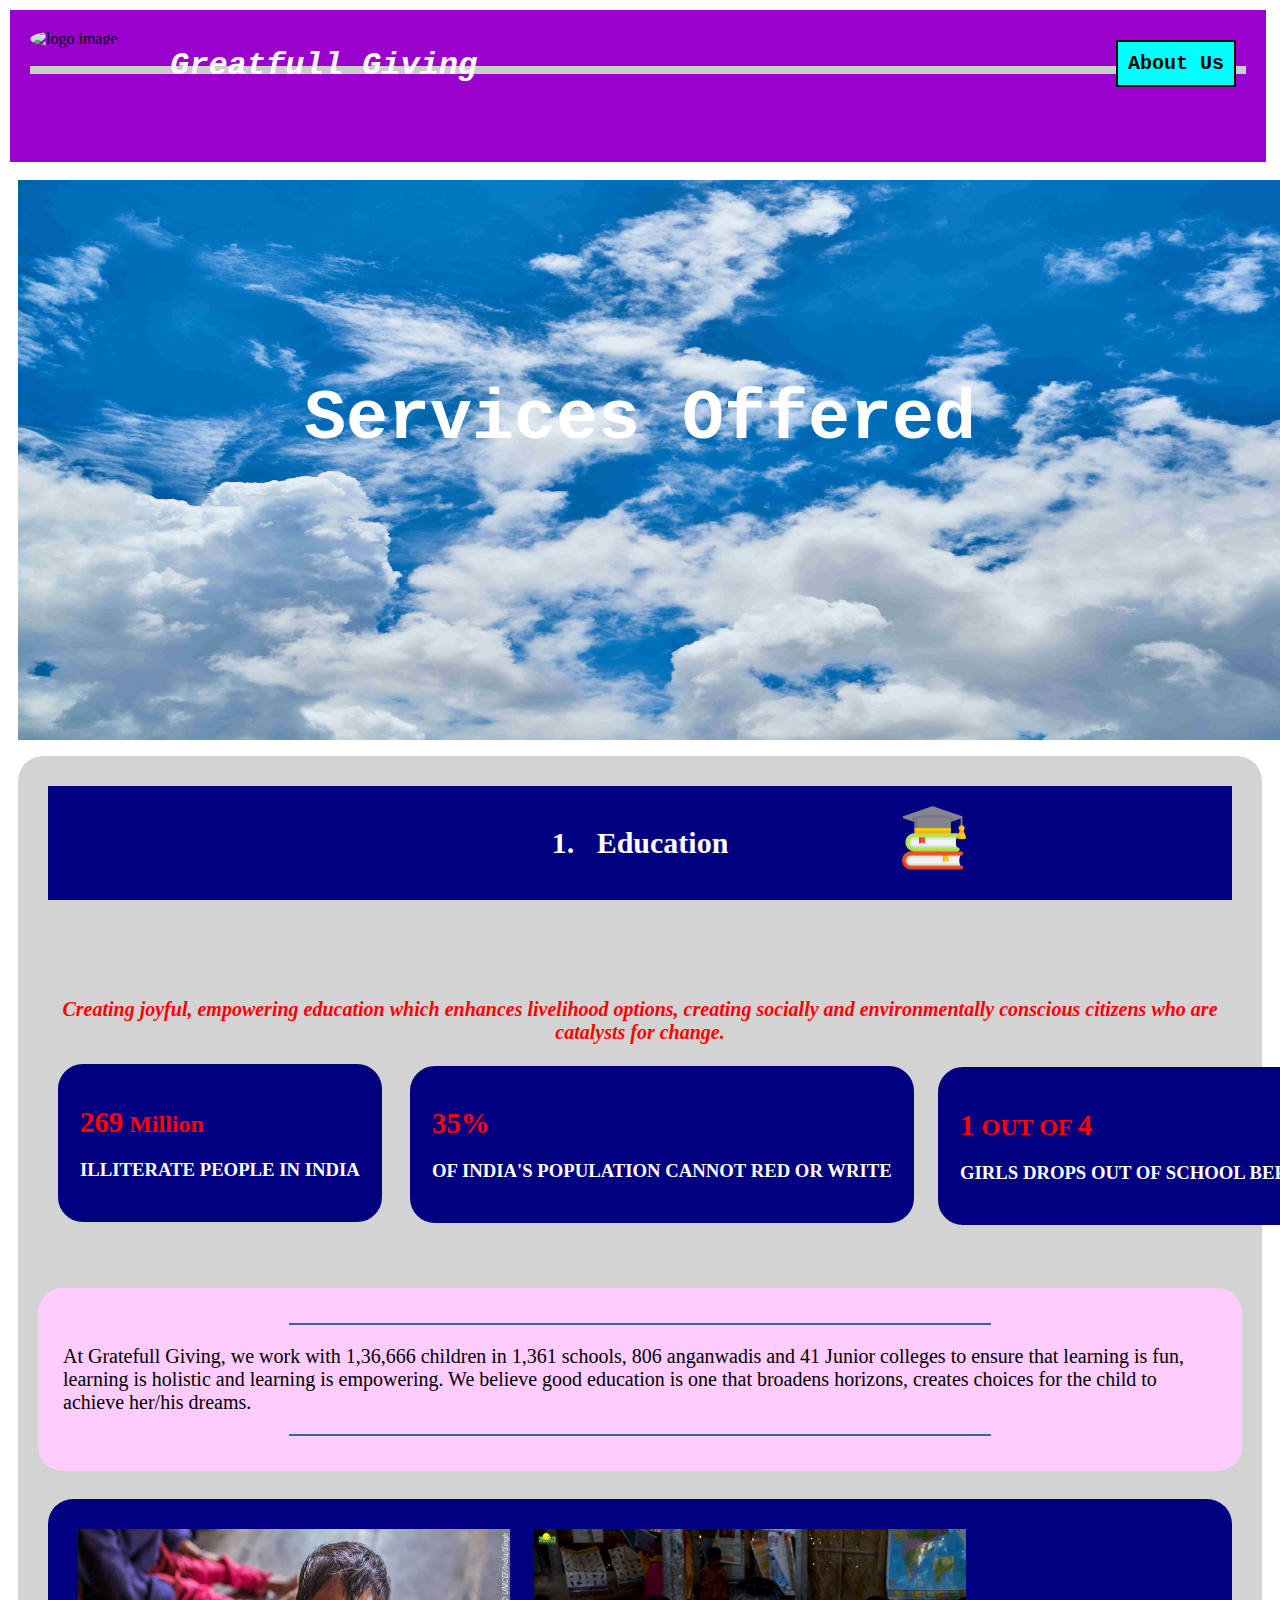
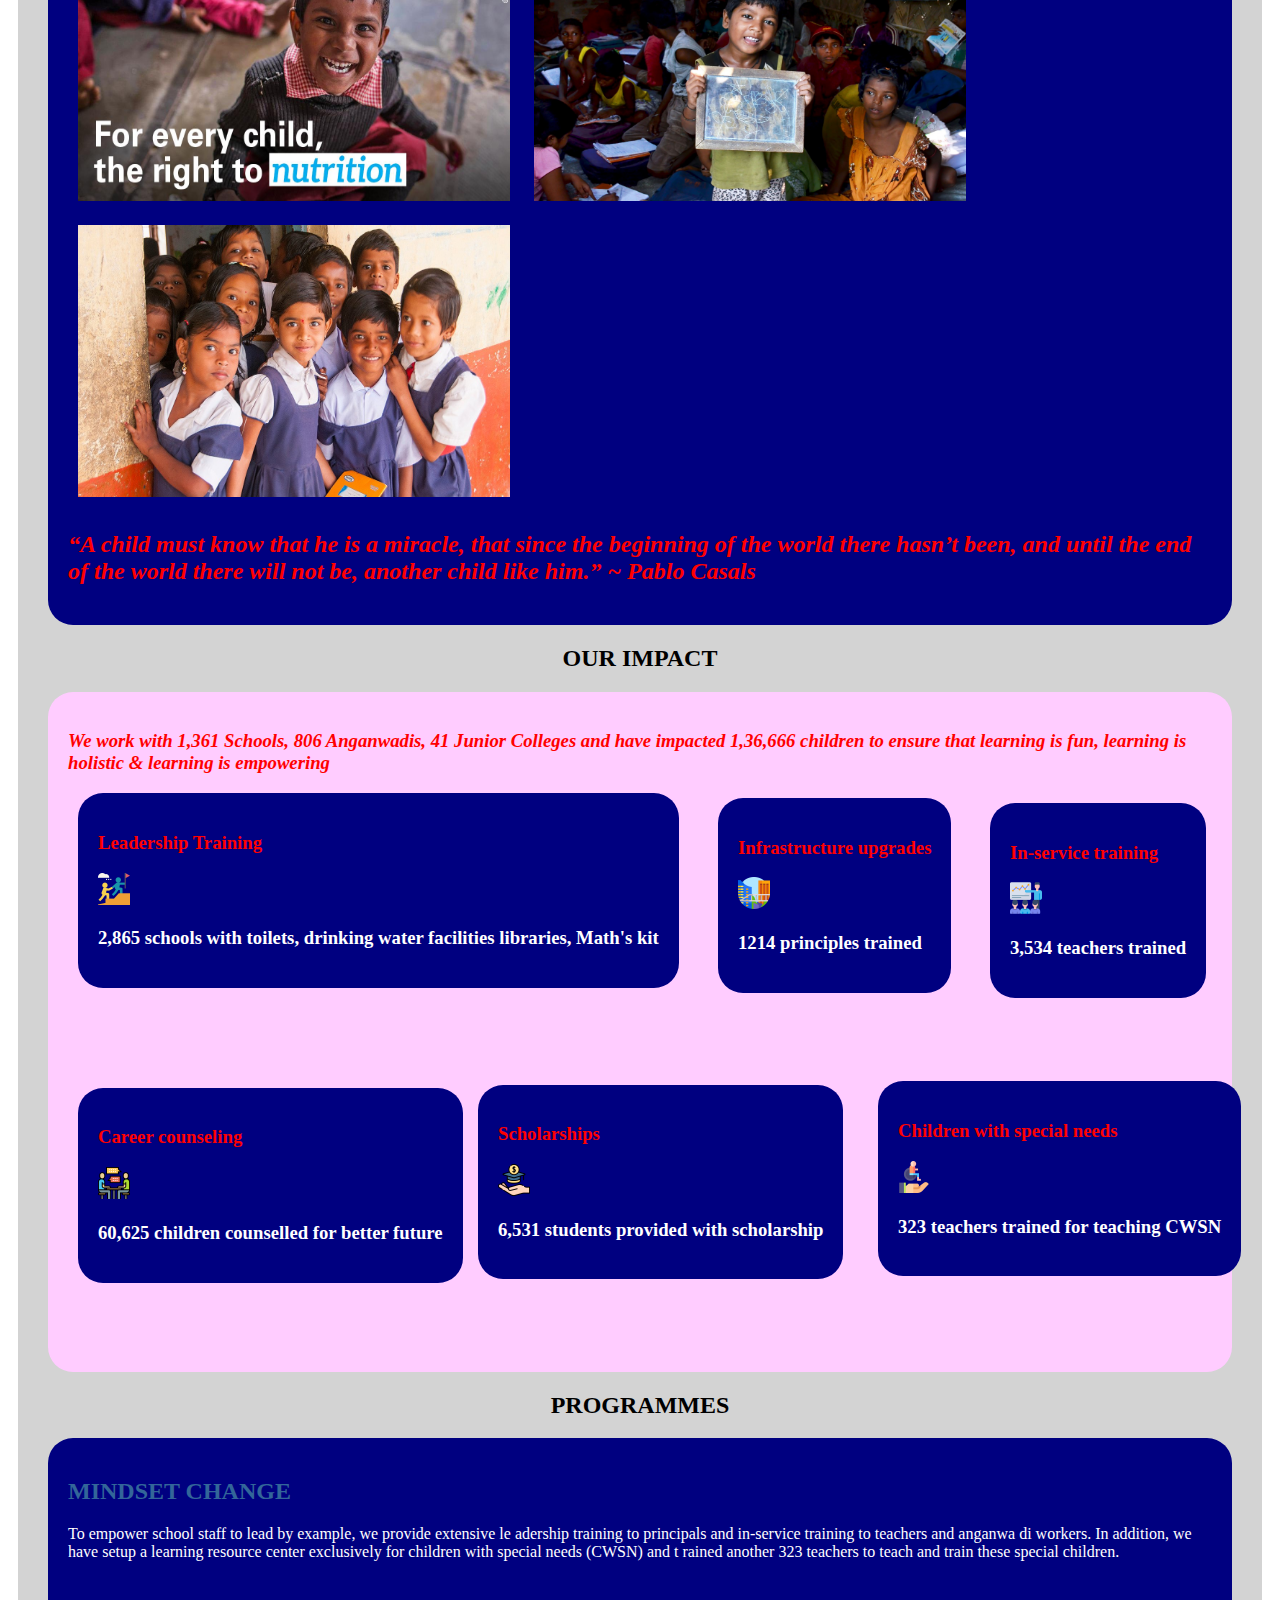
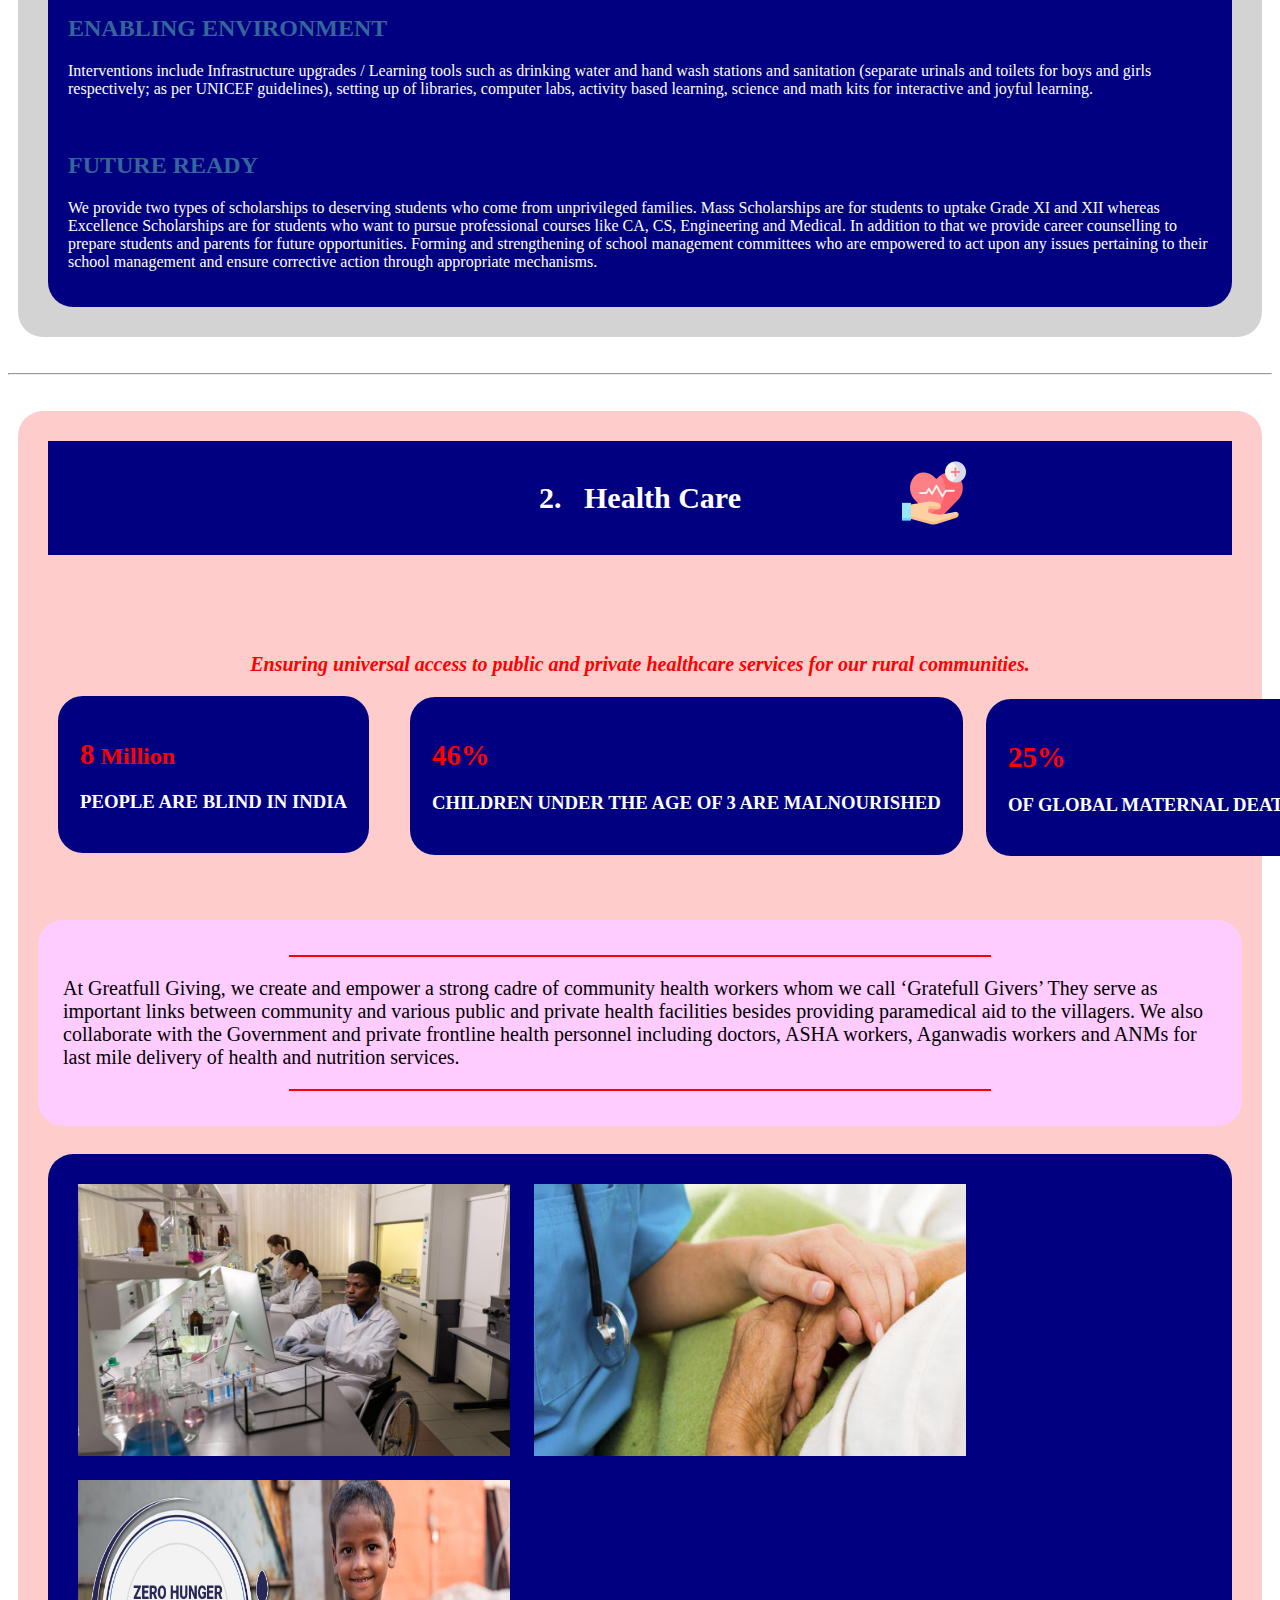
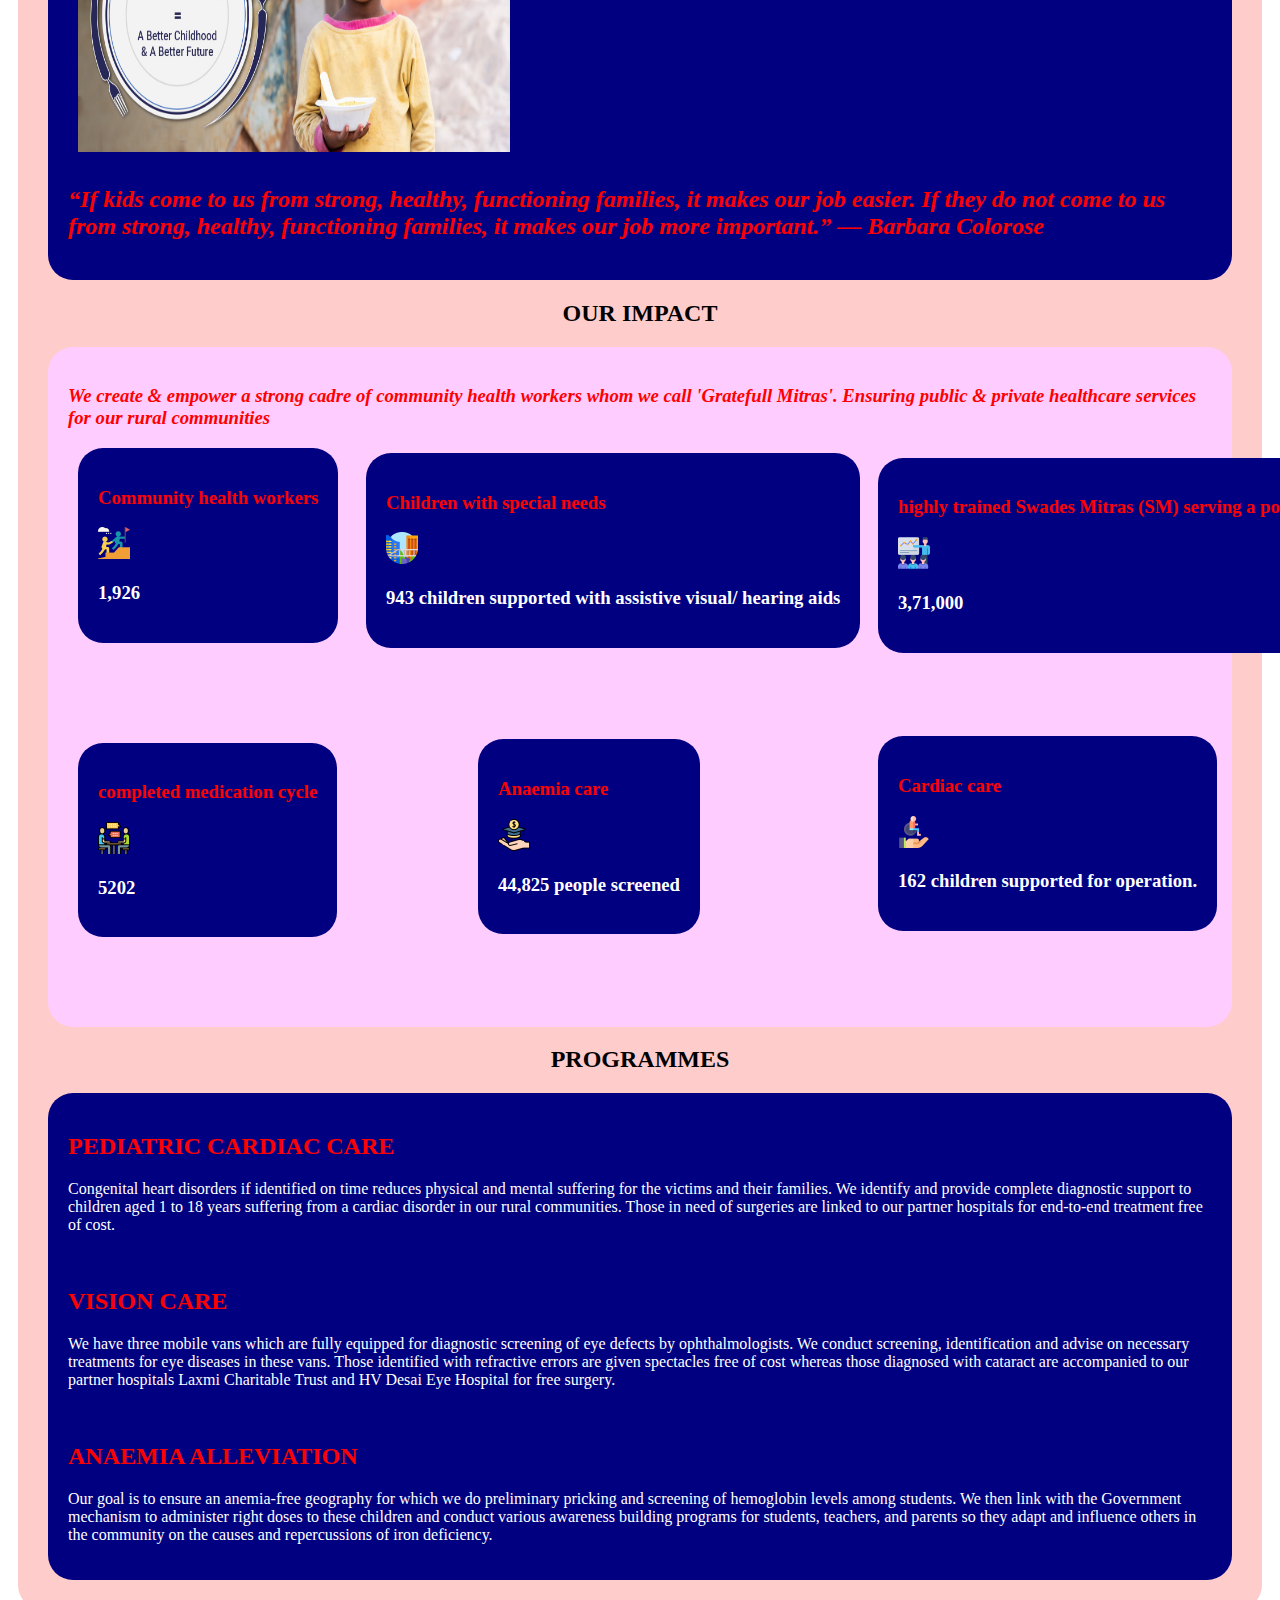
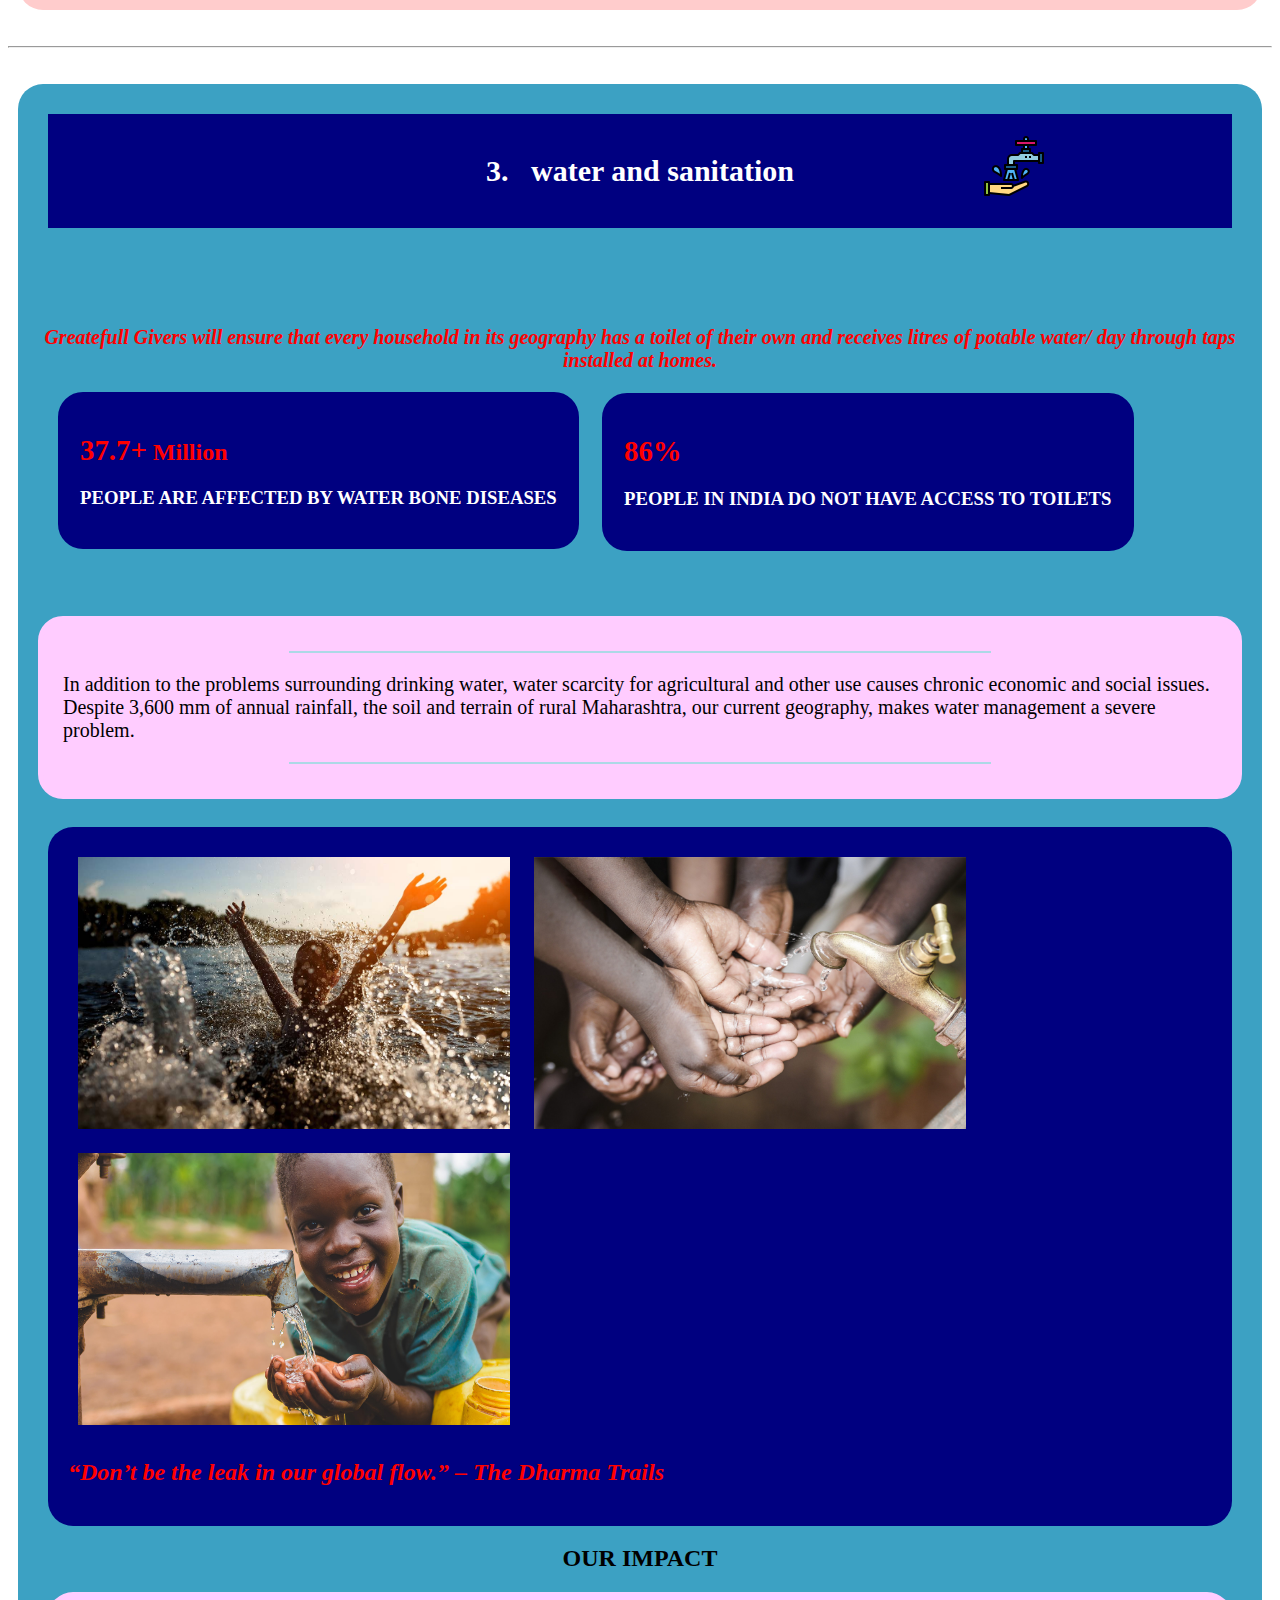
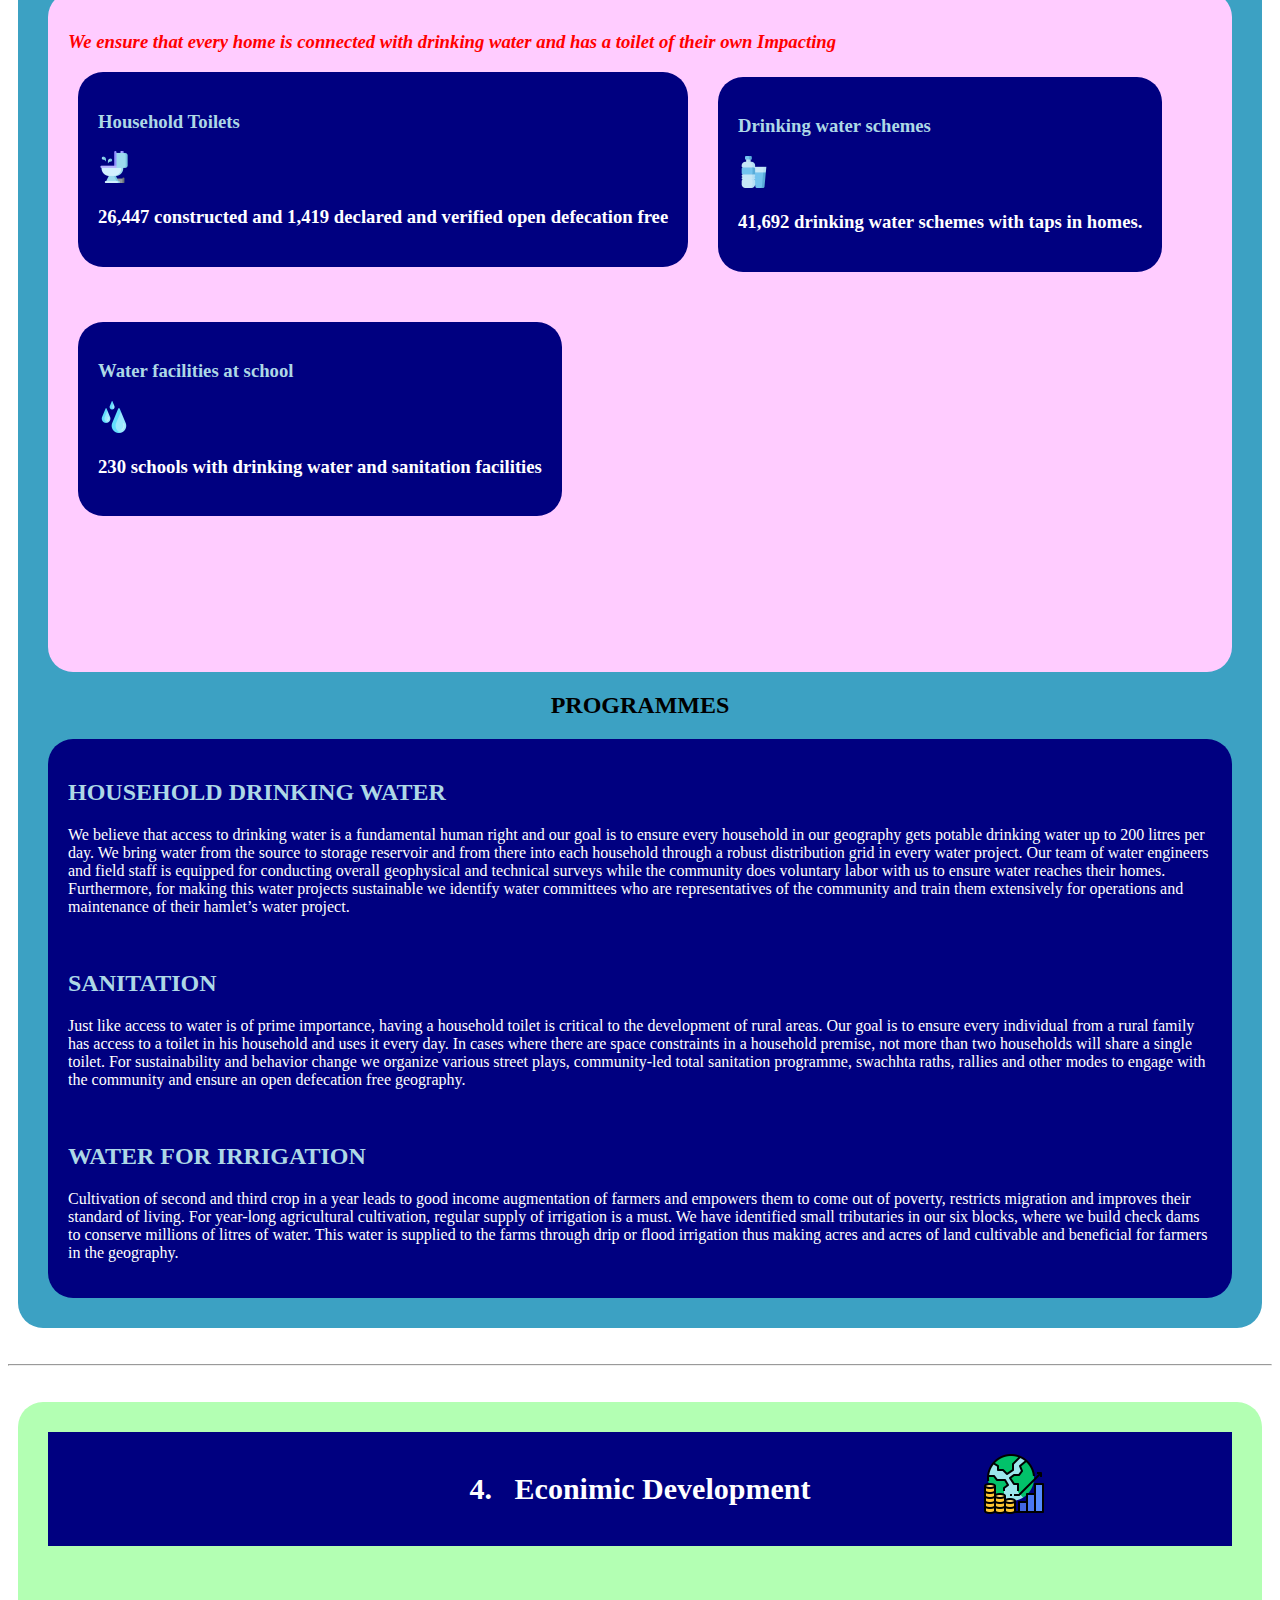
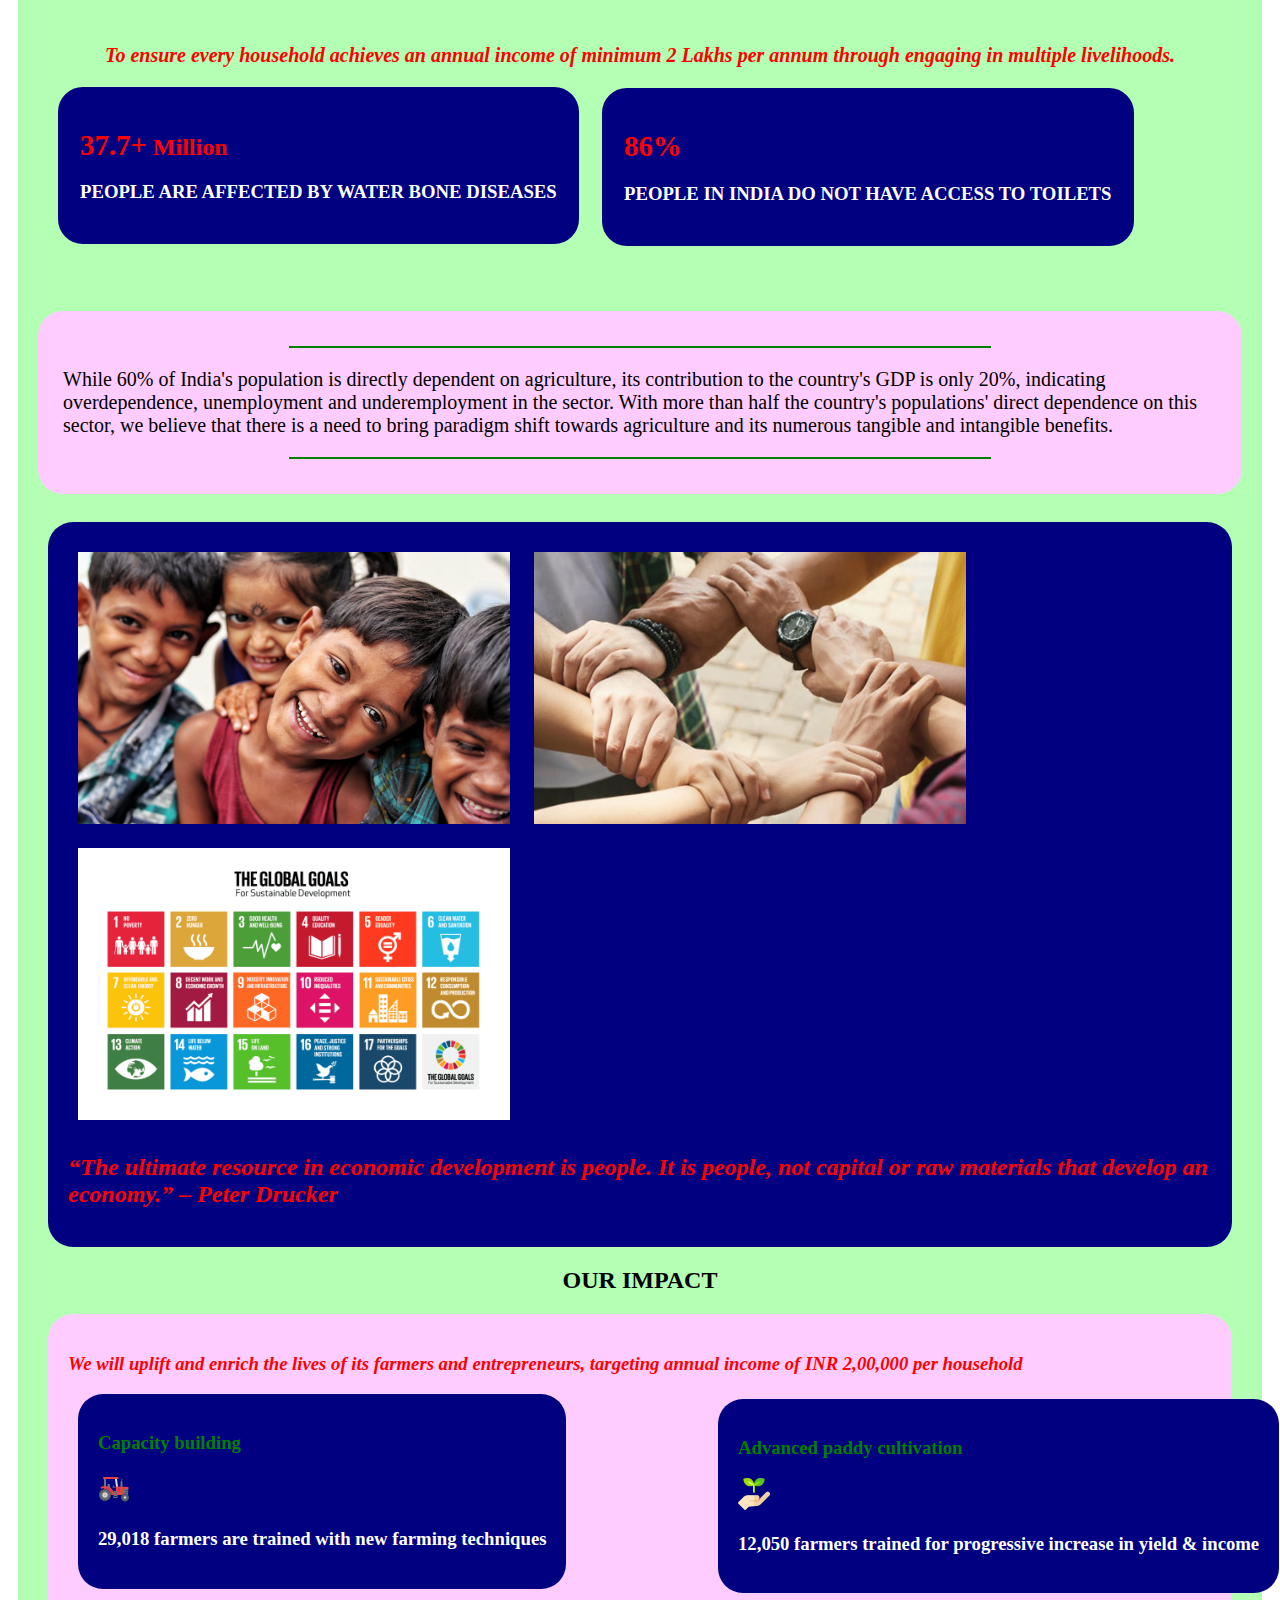
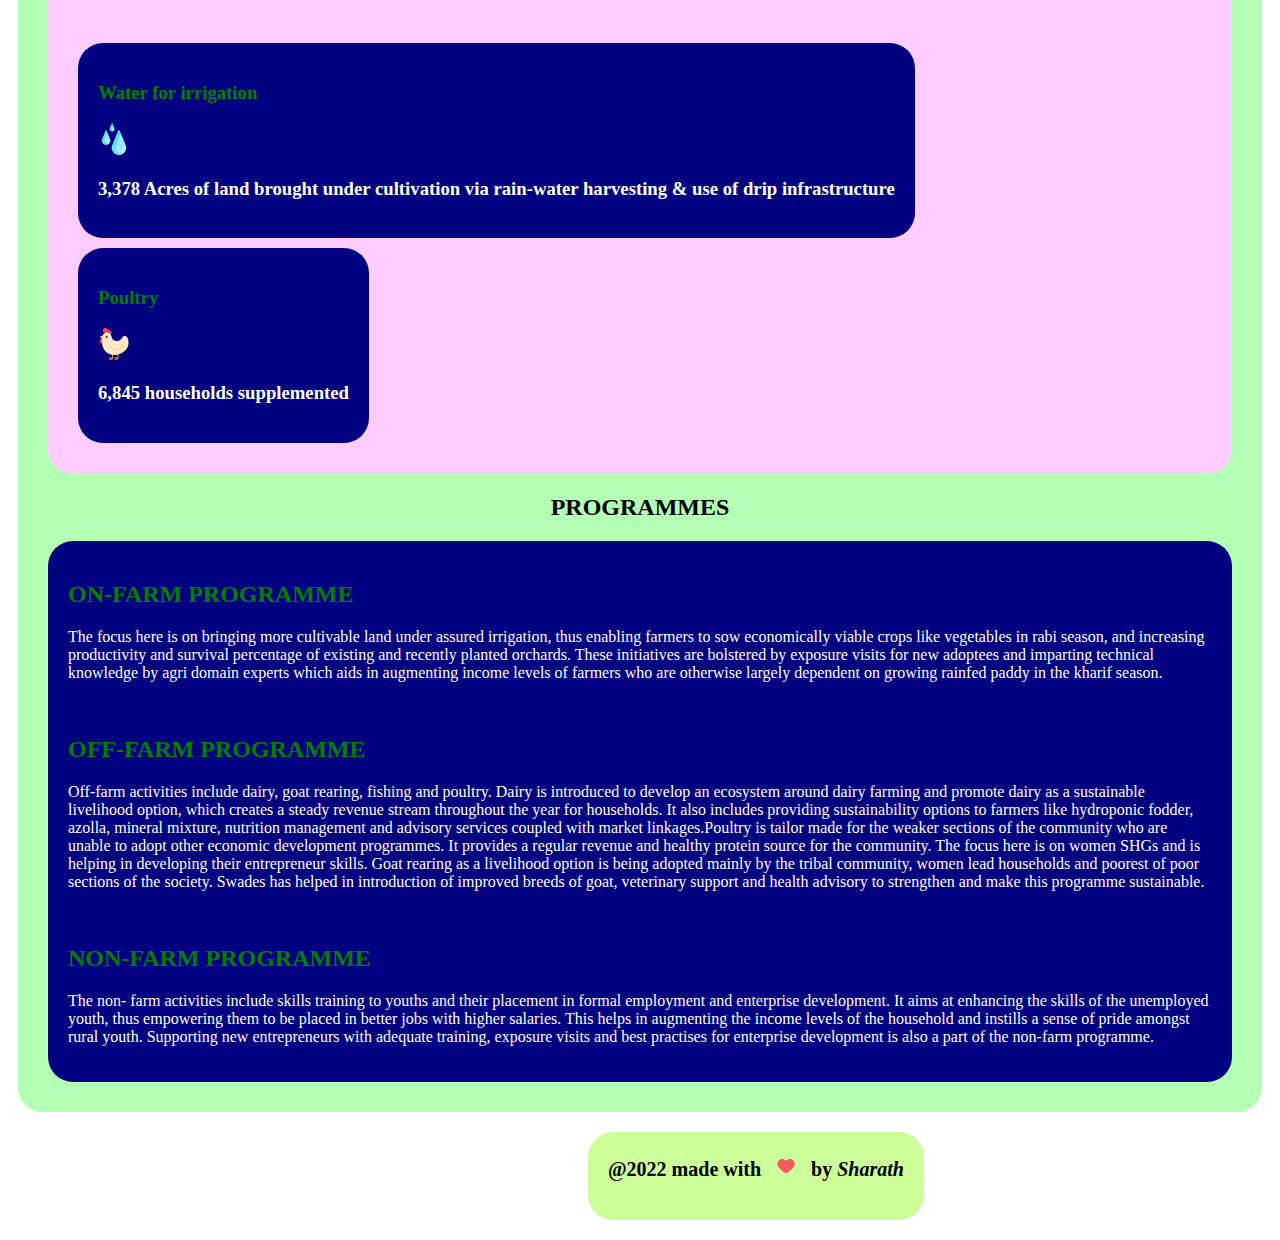
==== services.html @ ace69532 "myprojectdemo" ====
<!DOCTYPE html>
<html>
 <head>
   <title>Gratefull giving-Services</title>
   <link rel='stylesheet' href='services.css' />
   <link rel='shortcut icon' href='https://encrypted-tbn0.gstatic.com/images?q=tbn:ANd9GcSb9XbCASvfPL0F-QRNqenx13ufiMBJPvT6IA&usqp=CAU'/>
 </head>
 <bodyy>
   <header>
     <div class='serv'>
       <img class='visionimg' src='https://encrypted-tbn0.gstatic.com/images?q=tbn:ANd9GcSb9XbCASvfPL0F-QRNqenx13ufiMBJPvT6IA&usqp=CAU' alt='logo image' />
       <h1 class='gf'>Greatfull Giving</h1>
       <a href='index.html'><button class='aboutusbutn'>About Us</button></a>
       <br/><br/>
       <div class="progress-container">
         <div class="progress-bar" id="myBar"></div>
      </div>
     </div>
   </header>
   <main>
     <section>
       <br/>
       <div style='height:45rem;'>
         <center><img class='backimg'  src='backimage.jpg' alt='cloud image' /></center>
         <center><h2 class='servtext'>Services Offered</h2></center>
       </div>
       <div style='background-color:lightgrey;border-radius:25px;padding:20px;margin:10px;'>
         <center><h2 class='edu1'>1.&nbsp&nbsp&nbspEducation</h2></center>
         <img class='headimage' src='education_1.png' alt='education image' />
         <center><p class='text'><i>Creating joyful, empowering education which enhances livelihood options,
           creating socially and environmentally conscious citizens who are catalysts for change.
         </i></p></center>
         <div style='height:14rem;'>
           <div class='stat1 stat'>
             <h2 style='color:red;'><big>269<small> Million</small></big></h2>
             <h3 style='color:white'>ILLITERATE PEOPLE IN INDIA</h3>
           </div>
           <div class='stat2 stat'>
             <h2 style='color:red;'><big>35%</big></h2>
             <h3 style='color:white'>OF INDIA'S POPULATION CANNOT RED OR WRITE</h3>
           </div>
           <div class='stat3 stat'>
             <h2 style='color:red;'><big>1 <small>OUT OF </small> 4</big></h2>
             <h3 style='color:white'>GIRLS DROPS OUT OF SCHOOL BEFORE GRDADE 8</h3>
           </div>
         </div>
         <div class='eduab'>
           <hr color=#336699 width=700/>
           <p>At Gratefull Giving, we work with 1,36,666 children in 1,361 schools,
             806 anganwadis and 41 Junior colleges to ensure that learning is fun,
             learning is holistic and learning is empowering. We believe good education
             is one that broadens horizons, creates choices for the child to achieve her/his dreams.
           </p>
           <hr color=#336699 width=700/>
         </div><br/>
         <div class='imgaesf'>
           <img class='eduimg1' src='edu1.jpg' alt='children image' />
           <img class='eduimg2' src='edu2.jpg' alt='children imgae' />
           <img class='eduimg3' src='edu3.jpg' alt='children image' />
           <h2 style='color:red;'><i>“A child must know that he is a miracle, that since the beginning of the world there hasn’t been, and until the end of the
             world there will not be, another child like him.” ~ Pablo Casals</i></h2>
         </div>
         <div>
           <center><h2>OUR IMPACT</h2></center>
           <div class='ourimpact1'>
             <h3 class='ourimpacttext'>We work with 1,361 Schools, 806 Anganwadis, 41 Junior Colleges and have impacted 1,36,666 children to ensure that
              learning is fun, learning is holistic & learning is empowering</h3>
             <div class='leadership1 leadership'>
               <h3 style='color:red;'>Leadership Training</h3>
               <img class='imgimpact' src='leadership.png' alt='leadership image' />
               <h3 style='color:white'>2,865 schools with toilets, drinking water facilities libraries, Math's kit</h3>
             </div>
             <div class='leadership2 leadership'>
               <h3 style='color:red;'>Infrastructure upgrades</h3>
               <img class='imgimpact' src='bridge.png' alt='leadership image' />
               <h3 style='color:white'>1214 principles trained</h3>
             </div>
             <div class='leadership3 leadership'>
               <h3 style='color:red;'>In-service training</h3>
               <img class='imgimpact' src='training.png' alt='leadership image' />
               <h3 style='color:white'>3,534 teachers trained</h3>
             </div>
             <div class='leadership4 leadership'>
               <h3 style='color:red;'>Career counseling</h3>
               <img class='imgimpact' src='conversation.png' alt='leadership image' />
               <h3 style='color:white'>60,625 children counselled for better future</h3>
             </div>
             <div class='leadership5 leadership'>
               <h3 style='color:red;'>Scholarships</h3>
               <img class='imgimpact' src='scholarship.png' alt='leadership image' />
               <h3 style='color:white'>6,531 students provided with scholarship</h3>
             </div>
             <div class='leadership6 leadership'>
               <h3 style='color:red;'>Children with special needs</h3>
               <img class='imgimpact' src='disabled.png' alt='leadership image' />
               <h3 style='color:white'>323 teachers trained for teaching CWSN</h3>
             </div>
           </div>
         </div>
         <div>
           <center><h2>PROGRAMMES</h2></center>
           <div class='programes'>
             <div>
               <h2 style='color:#336699;'>MINDSET CHANGE</h2>
               <p>To empower school staff to lead by example, we provide extensive le
                 adership training to principals and in-service training to teachers and anganwa
                 di workers. In addition, we have setup a learning resource center exclusively for
                 children with special needs (CWSN) and t
                 rained another 323 teachers to teach and train these special children.
               </p>
             </div>
             <div><br/>
               <h2 style='color:#336699;'>ENABLING ENVIRONMENT</h2>
               <p>Interventions include Infrastructure upgrades / Learning tools such
                 as drinking water and hand wash stations and sanitation
                 (separate urinals and toilets for boys and girls respectively; as per UNICEF guidelines),
                  setting up of libraries, computer labs, activity based learning, science and math
                 kits for interactive and joyful learning.
               </p>
             </div>
             <div><br/>
               <h2 style='color:#336699;'>FUTURE READY</h2>
               <p>We provide two types of scholarships to deserving students who come from unprivileged
                 families.
                 Mass Scholarships are for students to uptake Grade XI and XII whereas
                 Excellence Scholarships are for students who want to pursue professional courses
                 like CA, CS, Engineering and Medical. In addition to that we provide career
                 counselling to prepare students and parents for future opportunities.
                 Forming and strengthening of school management committees who are
                 empowered to act upon any issues pertaining to their school management
                 and ensure corrective action through appropriate mechanisms.</p>
             </div>
           </div>
         </div>
       </div><br/><hr/><br/>









       <div style='background-color:#ffcccc;border-radius:25px;padding:20px;margin:10px;'>
         <center><h2 class='edu2'>2.&nbsp&nbsp&nbspHealth Care</h2></center>
         <img class='headimage' src='healthcare_1.png' alt='education image' />
         <center><p class='text'><i>Ensuring universal access to public and private healthcare services for our rural communities.
         </i></p></center>
         <div style='height:14rem;'>
           <div class='stat1 stat'>
             <h2 style='color:red;'><big>8<small> Million</small></big></h2>
             <h3 style='color:white'>PEOPLE ARE BLIND IN INDIA</h3>
           </div>
           <div class='stat2 stat'>
             <h2 style='color:red;'><big>46%</big></h2>
             <h3 style='color:white'>CHILDREN UNDER THE AGE OF 3 ARE MALNOURISHED</h3>
           </div>
           <div class='stat13 stat'>
             <h2 style='color:red;'><big>25%</big></h2>
             <h3 style='color:white'>OF GLOBAL MATERNAL DEATHS OCCUR IN INDIA</h3>
           </div>
         </div>
         <div class='eduab'>
           <hr color=red width=700 />
           <p>At Greatfull Giving, we create and empower a strong cadre of community health workers whom we call ‘Gratefull Givers’ They serve as important links between community and various public and private health facilities besides providing paramedical aid to the villagers. We also collaborate with the Government and private frontline health personnel including doctors, ASHA workers, Aganwadis workers and ANMs for last mile delivery of health and nutrition services.
           </p>
           <hr color='red' width=700/>
         </div><br/>
         <div class='imgaesf'>
           <img class='eduimg1' src='healthcare1.jpg' alt='healthcare image' />
           <img class='eduimg2' src='healthcare2.jpg' alt='healthcare imgae' />
           <img class='eduimg3' src='healthcare3.jpg' alt='healthcare3 image' />
           <h2 style='color:red;'><i>“If kids come to us from strong, healthy, functioning families, it makes our job easier. If they do not come to us from strong, healthy, functioning families, it makes our job more important.”
— Barbara Colorose</i></h2>
         </div>
         <div>
           <center><h2>OUR IMPACT</h2></center>
           <div class='ourimpact1'>
             <h3 class='ourimpacttext'>We create & empower a strong cadre of community health workers whom we call 'Gratefull Mitras'. Ensuring public & private healthcare services for our rural communities</h3>
             <div class='leadership1 leadership'>
               <h3 style='color:red;'>Community health workers</h3>
               <img class='imgimpact' src='leadership.png' alt='leadership image' />
               <h3 style='color:white'>1,926</h3>
             </div>
             <div class='leadership21 leadership'>
               <h3 style='color:red;'>Children with special needs</h3>
               <img class='imgimpact' src='bridge.png' alt='leadership image' />
               <h3 style='color:white'>943 children supported with assistive visual/ hearing aids</h3>
             </div>
             <div class='leadership31 leadership'>
               <h3 style='color:red;'>highly trained Swades Mitras (SM) serving a population of close to</h3>
               <img class='imgimpact' src='training.png' alt='leadership image' />
               <h3 style='color:white'>3,71,000</h3>
             </div>
             <div class='leadership4 leadership'>
               <h3 style='color:red;'>completed medication cycle</h3>
               <img class='imgimpact' src='conversation.png' alt='leadership image' />
               <h3 style='color:white'>5202</h3>
             </div>
             <div class='leadership5 leadership'>
               <h3 style='color:red;'>Anaemia care </h3>
               <img class='imgimpact' src='scholarship.png' alt='leadership image' />
               <h3 style='color:white'>44,825

people screened </h3>
             </div>
             <div class='leadership6 leadership'>
               <h3 style='color:red;'>Cardiac care</h3>
               <img class='imgimpact' src='disabled.png' alt='leadership image' />
               <h3 style='color:white'>162 children supported for operation.</h3>
             </div>
           </div>
         </div>
         <div>
           <center><h2>PROGRAMMES</h2></center>
           <div class='programes'>
             <div>
               <h2 style='color:red;'>PEDIATRIC CARDIAC CARE</h2>
               <p>Congenital heart disorders if identified on time reduces physical and mental suffering for the victims and their families. We identify and provide complete diagnostic support to children aged 1 to 18 years suffering from a cardiac disorder in our rural communities. Those in need of surgeries are linked to our partner hospitals for end-to-end treatment free of cost.
               </p>
             </div>
             <div><br/>
               <h2 style='color:red;'>VISION CARE</h2>
               <p>We have three mobile vans which are fully equipped for diagnostic screening of eye defects by ophthalmologists. We conduct screening, identification and advise on necessary treatments for eye diseases in these vans. Those identified with refractive errors are given spectacles free of cost whereas those diagnosed with cataract are accompanied to our partner hospitals Laxmi Charitable Trust and HV Desai Eye Hospital for free surgery.
               </p>
             </div>
             <div><br/>
               <h2 style='color:red;'>ANAEMIA ALLEVIATION</h2>
               <p>Our goal is to ensure an anemia-free geography for which we do preliminary pricking and screening of hemoglobin levels among students. We then link with the Government mechanism to administer right doses to these children and conduct various awareness building programs for students, teachers, and parents so they adapt and influence others in the community on the causes and repercussions of iron deficiency.</p>
             </div>
           </div>
         </div>
       </div><br/><hr/><br/>


















       <div style='background-color:#3ca1c3;border-radius:25px;padding:20px;margin:10px;'>
         <center><h2 class='edu3'>3.&nbsp&nbsp&nbspwater and sanitation</h2></center>
         <img class='headimage3' src='wash.png' alt='water image' />
         <center><p class='text'><i>Greatefull Givers will ensure that every household in its geography has a toilet of their own and receives litres of potable water/ day through taps installed at homes.</i></p></center>
         <div style='height:14rem;'>
           <div class='stat1 stat'>
             <h2 style='color:red;'><big>37.7+<small> Million</small></big></h2>
             <h3 style='color:white'>PEOPLE ARE AFFECTED BY WATER BONE DISEASES</h3>
           </div>
           <div class='stat22 stat'>
             <h2 style='color:red;'><big>86%</big></h2>
             <h3 style='color:white'>PEOPLE IN INDIA DO NOT HAVE ACCESS TO TOILETS</h3>
           </div><br/>
           <!-- <div class='stat23 stat'>
             <h2 style='color:red;'><big>1660+</big></h2>
             <h3 style='color:white'>DAILY DEATHS DUE TO DIARRHOEA ALONE</h3>
           </div> -->
         </div>
         <div class='eduab'>
           <hr color='lightblue' width=700/>
           <p>In addition to the problems surrounding drinking water, water scarcity for agricultural and other use causes chronic economic and social issues. Despite 3,600 mm of annual rainfall, the soil and terrain of rural Maharashtra, our current geography, makes water management a severe problem.
           </p>
           <hr color='lightblue' width=700/>
         </div><br/>
         <div class='imgaesf'>
           <img class='eduimg1' src='water1.jpg' alt='water image' />
           <img class='eduimg2' src='water2.jpg' alt='water imgae' />
           <img class='eduimg3' src='water3.jpg' alt='water image' />
           <h2 style='color:red;'><i>“Don’t be the leak in our global flow.” – The Dharma Trails</i></h2>
         </div>
         <div>
           <center><h2>OUR IMPACT</h2></center>
           <div class='ourimpact1'>
             <h3 class='ourimpacttext'>We ensure that every home is connected with drinking water and has a toilet of their own Impacting</h3>
             <div class='leadership1 leadership'>
               <h3 style='color:lightblue;'>Household Toilets</h3>
               <img class='imgimpact' src='toilet.png' alt='toilet image' />
               <h3 style='color:white'>26,447 constructed and 1,419
declared and verified open defecation free</h3>
             </div>
             <div class='leadership22 leadership'>
               <h3 style='color:lightblue;'>Drinking water schemes </h3>
               <img class='imgimpact' src='water-bottle.png' alt='water bottle image' />
               <h3 style='color:white'>41,692 drinking water schemes with taps in homes.</h3>
             </div>
             <div class='leadership32 leadership'>
               <h3 style='color:lightblue;'>Water facilities at school</h3>
               <img class='imgimpact' src='water.png' alt='water image' />
               <h3 style='color:white'>230 schools with drinking water and sanitation facilities</h3>
             </div>
           </div>
         </div>
         <div>
           <center><h2>PROGRAMMES</h2></center>
           <div class='programes'>
             <div>
               <h2 style='color:lightblue;'>HOUSEHOLD DRINKING WATER</h2>
               <p>We believe that access to drinking water is a fundamental human right and our goal is to ensure every household in our geography gets potable drinking water up to 200 litres per day. We bring water from the source to storage reservoir and from there into each household through a robust distribution grid in every water project.
Our team of water engineers and field staff is equipped for conducting overall geophysical and technical surveys while the community does voluntary labor with us to ensure water reaches their homes. Furthermore, for making this water projects sustainable we identify water committees who are representatives of the community and train them extensively for operations and maintenance of their hamlet’s water project.</p>
             </div>
             <div><br/>
               <h2 style='color:lightblue;'>SANITATION</h2>
               <p>Just like access to water is of prime importance, having a household toilet is critical to the development of rural areas. Our goal is to ensure every individual from a rural family has access to a toilet in his household and uses it every day. In cases where there are space constraints in a household premise, not more than two households will share a single toilet. For sustainability and behavior change we organize various street plays, community-led total sanitation programme, swachhta raths, rallies and other modes to engage with the community and ensure an open defecation free geography.</p>
             </div>
             <div><br/>
               <h2 style='color:lightblue;'>WATER FOR IRRIGATION</h2>
               <p>Cultivation of second and third crop in a year leads to good income augmentation of farmers and empowers them to come out of poverty, restricts migration and improves their standard of living. For year-long agricultural cultivation, regular supply of irrigation is a must. We have identified small tributaries in our six blocks, where we build check dams to conserve millions of litres of water. This water is supplied to the farms through drip or flood irrigation thus making acres and acres of land cultivable and beneficial for farmers in the geography.</p>
             </div>
           </div>
         </div>
       </div><br/><hr/><br/>






















       <div style='background-color:#b3ffb3;border-radius:25px;padding:20px;margin:10px;'>
         <center><h2 class='edu34'>4.&nbsp&nbsp&nbspEconimic Development</h2></center>
         <img class='headimage3' src='economic.png' alt='water image' />
         <center><p class='text'><i>To ensure every household achieves an annual income of minimum 2 Lakhs per annum through engaging in multiple livelihoods.</i></p></center>
         <div style='height:14rem;'>
           <div class='stat1 stat'>
             <h2 style='color:red;'><big>37.7+<small> Million</small></big></h2>
             <h3 style='color:white'>PEOPLE ARE AFFECTED BY WATER BONE DISEASES</h3>
           </div>
           <div class='stat22 stat'>
             <h2 style='color:red;'><big>86%</big></h2>
             <h3 style='color:white'>PEOPLE IN INDIA DO NOT HAVE ACCESS TO TOILETS</h3>
           </div><br/>
           <!-- <div class='stat23 stat'>
             <h2 style='color:red;'><big>1660+</big></h2>
             <h3 style='color:white'>DAILY DEATHS DUE TO DIARRHOEA ALONE</h3>
           </div> -->
         </div>
         <div class='eduab'>
           <hr color=green width=700/>
           <p>While 60% of India's population is directly dependent on agriculture, its contribution to the country's GDP is only 20%, indicating overdependence, unemployment and underemployment in the sector. With more than half the country's populations' direct dependence on this sector, we believe that there is a need to bring paradigm shift towards agriculture and its numerous tangible and intangible benefits.</p>
           <hr color=green width=700/>
         </div><br/>
         <div class='imgaesf'>
           <img class='eduimg1' src='economic1.jpg' alt='economic image' />
           <img class='eduimg2' src='economic2.jpg' alt='economic imgae' />
           <img class='eduimg3' src='economic3.png' alt='economic3 image' />
           <h2 style='color:red;'><i>“The ultimate resource in economic development is people. It is people, not capital or raw materials that develop an economy.” – Peter Drucker</i></h2>
         </div>
         <div>
           <center><h2>OUR IMPACT</h2></center>
           <div class='ourimpact12'>
             <h3 class='ourimpacttext'>We will uplift and enrich the lives of its farmers and entrepreneurs, targeting annual income of INR 2,00,000 per household</h3>
             <div class='leadership1 leadership'>
               <h3 style='color:green;'>Capacity building</h3>
               <img class='imgimpact' src='tractor.png' alt='tractor image' />
               <h3 style='color:white'>29,018
farmers are trained with new farming techniques</h3>
             </div>
             <div class='leadership22 leadership'>
               <h3 style='color:green;'>Advanced paddy cultivation</h3>
               <img class='imgimpact' src='cultivate.png' alt='cultivate image' />
               <h3 style='color:white'>12,050 farmers trained for progressive increase in yield & income</h3>
             </div>
             <div class='leadership32 leadership'>
               <h3 style='color:green;'>Water for irrigation </h3>
               <img class='imgimpact' src='water.png' alt='water image' />
               <h3 style='color:white'>3,378
Acres of land brought under cultivation via rain-water harvesting & use of drip infrastructure</h3>
             </div>
             <div class='leadership32 leadership'>
               <h3 style='color:green;'>Poultry</h3>
               <img class='imgimpact' src='hen.png' alt='hen image' />
               <h3 style='color:white'>6,845 households supplemented </h3>
             </div>
           </div>
         </div>
         <div>
           <center><h2>PROGRAMMES</h2></center>
           <div class='programes'>
             <div>
               <h2 style='color:green;'>ON-FARM PROGRAMME</h2>
               <p>The focus here is on bringing more cultivable land under assured irrigation, thus enabling farmers to sow economically viable crops like vegetables in rabi season, and increasing productivity and survival percentage of existing and recently planted orchards. These initiatives are bolstered by exposure visits for new adoptees and imparting technical knowledge by agri domain experts which aids in augmenting income levels of farmers who are otherwise largely dependent on growing rainfed paddy in the kharif season.</p>
             </div>
             <div><br/>
               <h2 style='color:green;'>OFF-FARM PROGRAMME</h2>
               <p>Off-farm activities include dairy, goat rearing, fishing and poultry. Dairy is introduced to  develop an ecosystem around dairy farming and promote dairy as a sustainable livelihood option, which creates a steady revenue stream throughout the year for households. It also includes providing sustainability options to farmers like hydroponic fodder, azolla, mineral mixture, nutrition management and advisory services coupled with market linkages.Poultry is tailor made for the weaker sections of the community who are unable to adopt other economic development programmes. It provides a regular revenue and healthy protein source for the community. The focus here is on women SHGs and is helping in developing their entrepreneur skills. Goat rearing as a livelihood option is being adopted mainly by the tribal community, women lead households and poorest of poor sections of the society. Swades has helped in introduction of improved breeds of goat, veterinary support and health advisory to strengthen and make this programme sustainable.</p>
             </div>
             <div><br/>
               <h2 style='color:green;'>NON-FARM PROGRAMME</h2>
               <p>The non- farm activities include skills training to youths and their placement in formal employment and enterprise development. It aims at enhancing the skills of the unemployed youth, thus empowering them to be placed in better jobs with higher salaries. This helps in augmenting the income levels of the household and instills a sense of pride amongst rural youth. Supporting new entrepreneurs with adequate training, exposure visits and best practises for enterprise development is also a part of the non-farm programme.</p>
             </div>
           </div>
         </div>
       </div>
       <script src='services.js'></script>
     </section>
   </main>
   <footer class='foot'>
     <h3 style='font-size:20px;' class='f1'>@2022 made with &nbsp&nbsp<img width='20' src='heart.png' alt='heart image'/> &nbsp&nbspby <i>Sharath</i></h3>
   </footer>
 </body>
</html>
---- services.css ----
.serv
{
  position :fixed;
  top:0;
  left:0;
  z-index:2;
  height:7rem;
  padding:20px;
  margin:10px;
  background-color:#9900cc;
  width:95%;
}
.gf
{
  color:white;
  position:absolute;
  top:1rem;
  left:10rem;
  font-style:italic;
  font-family:'courier',serif;
}
.visionimg
{
  border-radius:50%;
  width:5rem;
}
.aboutusbutn
{
  position:relative;
  /* top:-2rem; */
  float:right;
  /* left:80rem; */
  padding:10px;
  margin:10px;
  border:2px solid black;
  background-color:#00ffff;
  font-size:20px;
  font-family:'courier',serif;
  font-weight:bold;
}
.aboutusbutn:hover
{
  background-color:#ccffff;
}
.progress-container {
  width: 100%;
  height: 8px;
  background: #ccc;
}

.progress-bar {
  height: 8px;
  background: #04AA6D;
  width: 0%;
}


.servtext
{
  color:white;
  position:relative;
  top:-18rem;
  font-size:70px;
  font-family:'courier',serif;
}
.backimg
{
  /* background-image:url('backimage.jpg');
  background-size:50%;
  repeat:no-repeat; */
  position:relative;
  top:9rem;
  width:90rem;
  height:35rem;
  margin:10px;
}
.edu1,.edu2,.edu3,.edu34
{
  color:white;
  background-color:#000080;
  padding:40px;
  margin:10px;
  font-size:30px;
}
.edu34:hover
{
  background-color:green;
}
.edu1:hover
{
  background-color:#336699;
}
.edu2:hover
{
  background-color:red;
}
.edu3:hover
{
  background-color:lightblue;
}
.text
{
  color:red;
  font-size:20px;
  font-weight:bold;
  /* text-shadow:2px 2px 2px yellow; */
}
.stat1
{
  border:2px solid #000080;
  border-radius:25px;
  background-color:#000080;
  padding:20px;
  width:max-content;
  margin:20px;
}
.stat2
{
  border:2px solid #000080;
  border-radius:25px;
  background-color:#000080;
  padding:20px;
  width:max-content;
  margin:20px;
  position:relative;
  top:-11rem;
  left:22rem;
}
.stat3
{
  border:2px solid #000080;
  border-radius:25px;
  background-color:#000080;
  padding:20px;
  width:max-content;
  margin:20px;
  position:relative;
  top:-22rem;
  left:55rem;
}
.eduab
{
  color:black;
  background-color:#ffccff;
  font-size:20px;
  /* position:relative;
  top:-20rem; */
  border-radius:25px;
  border:5px solid #ffccff;
  padding:20px;
}
.stat:hover
{
  background-color:#ff9900;
}

/* .ourimpact
{
  margin:20px;
  border-radius:25px;
  position:relative;
  top:-10rem;
  width:80%;
  left:8rem;
  height:40rem;
}
.ourimpact:hover
{
  width:84%;
  height:40rem;
} */
.eduimg1
{
  width:27rem;
  height:17rem;
  /* position:relative;
  top:-10rem;
  left:3rem; */
  margin:10px;
}
.eduimg2
{
  width:27rem;
  height:17rem;
  /* position:relative;
  top:-10rem;
  left:4rem; */
  margin:10px;
}

.eduimg3
{
  width:27rem;
  height:17rem;
  /* position:relative;
  top:-10rem;
  left:5rem; */
  margin:10px;
}
.eduimg1:hover
{
  width:28rem;
  height:18rem;
}
.eduimg2:hover
{
  width:28rem;
  height:18rem;
}

.eduimg3:hover
{
  width:28rem;
  height:18rem;
}
.imgimpact
{
  width:2rem;
}
.leadership1
{
  background-color:#000080;
  border-radius:25px;
  width:max-content;
  padding:20px;
  margin:10px;
  position:relative;
}
.leadership2
{
  background-color:#000080;
  border-radius:25px;
  width:max-content;
  padding:20px;
  margin:10px;
  position:relative;
  top:-12.5rem;
  left:40rem;
}
.leadership3
{
  background-color:#000080;
  border-radius:25px;
  width:max-content;
  padding:20px;
  margin:10px;
  position:relative;
  top:-25rem;
  left:57rem;
}
.leadership4
{
  background-color:#000080;
  border-radius:25px;
  width:max-content;
  padding:20px;
  margin:10px;
  position:relative;
  top:-20rem;
}
.leadership5
{
  background-color:#000080;
  border-radius:25px;
  width:max-content;
  padding:20px;
  margin:10px;
  position:relative;
  top:-33rem;
  left:25rem;
}
.leadership6
{
  background-color:#000080;
  border-radius:25px;
  width:max-content;
  padding:20px;
  margin:10px;
  position:relative;
  top:-46rem;
  left:50rem;
}
.ourimpact1
{
  background-color:#ffccff;
  border-radius:25px;
  padding:20px;
  margin:10px;
  height:40rem;
}
.ourimpact12
{
  background-color:#ffccff;
  border-radius:25px;
  padding:20px;
  margin:10px;
  height:45rem;
}
.ourimpacttext
{
  color:red;
  font-style:italic;
}
.imgaesf
{
  background-color:#000080;
  border-radius:25px;
  margin:10px;
  padding:20px;
}
.leadership:hover
{
  background-color:#ff9900;
}
.programes
{
  background-color:#000080;
  border-radius:25px;
  margin:10px;
  padding:20px;
  color:white;
}
.headimage
{
  width:4rem;
  position:relative;
  top:-6.5rem;
  left:54rem;
}
.stat13
{
  border:2px solid #000080;
  border-radius:25px;
  background-color:#000080;
  padding:20px;
  width:max-content;
  margin:20px;
  position:relative;
  top:-22rem;
  left:58rem;
}
.leadership21
{
  background-color:#000080;
  border-radius:25px;
  width:max-content;
  padding:20px;
  margin:10px;
  position:relative;
  top:-12.5rem;
  left:18rem;
}
.leadership31
{
  background-color:#000080;
  border-radius:25px;
  width:max-content;
  padding:20px;
  margin:10px;
  position:relative;
  top:-25rem;
  left:50rem;
}
.headimage3
{
  width:4rem;
  position:relative;
  top:-6.5rem;
  left:59rem;
}
.stat22
{
  border:2px solid #000080;
  border-radius:25px;
  background-color:#000080;
  padding:20px;
  width:max-content;
  margin:20px;
  position:relative;
  top:-11rem;
  left:34rem;
}
/* .stat23
{
  border:2px solid #000080;
  border-radius:25px;
  background-color:#000080;
  padding:20px;
  width:max-content;
  margin:20px;
  position:relative;
  top:-16rem;

} */
.leadership22
{
  background-color:#000080;
  border-radius:25px;
  width:max-content;
  padding:20px;
  margin:10px;
  position:relative;
  top:-12.5rem;
  left:40rem;
}
.leadership32
{
  background-color:#000080;
  border-radius:25px;
  width:max-content;
  padding:20px;
  margin:10px;
  position:relative;
  top:-10rem;
  left:0rem;
}
.f1
{
  position:relative;
  top:-1rem;
}
.foot
{
  padding:20px;
  color:black;
  height:3rem;
  background-color:#ccff99;
  border-radius:25px;
  width:max-content;
  position:relative;
  left:35rem;
  margin:20px;
}
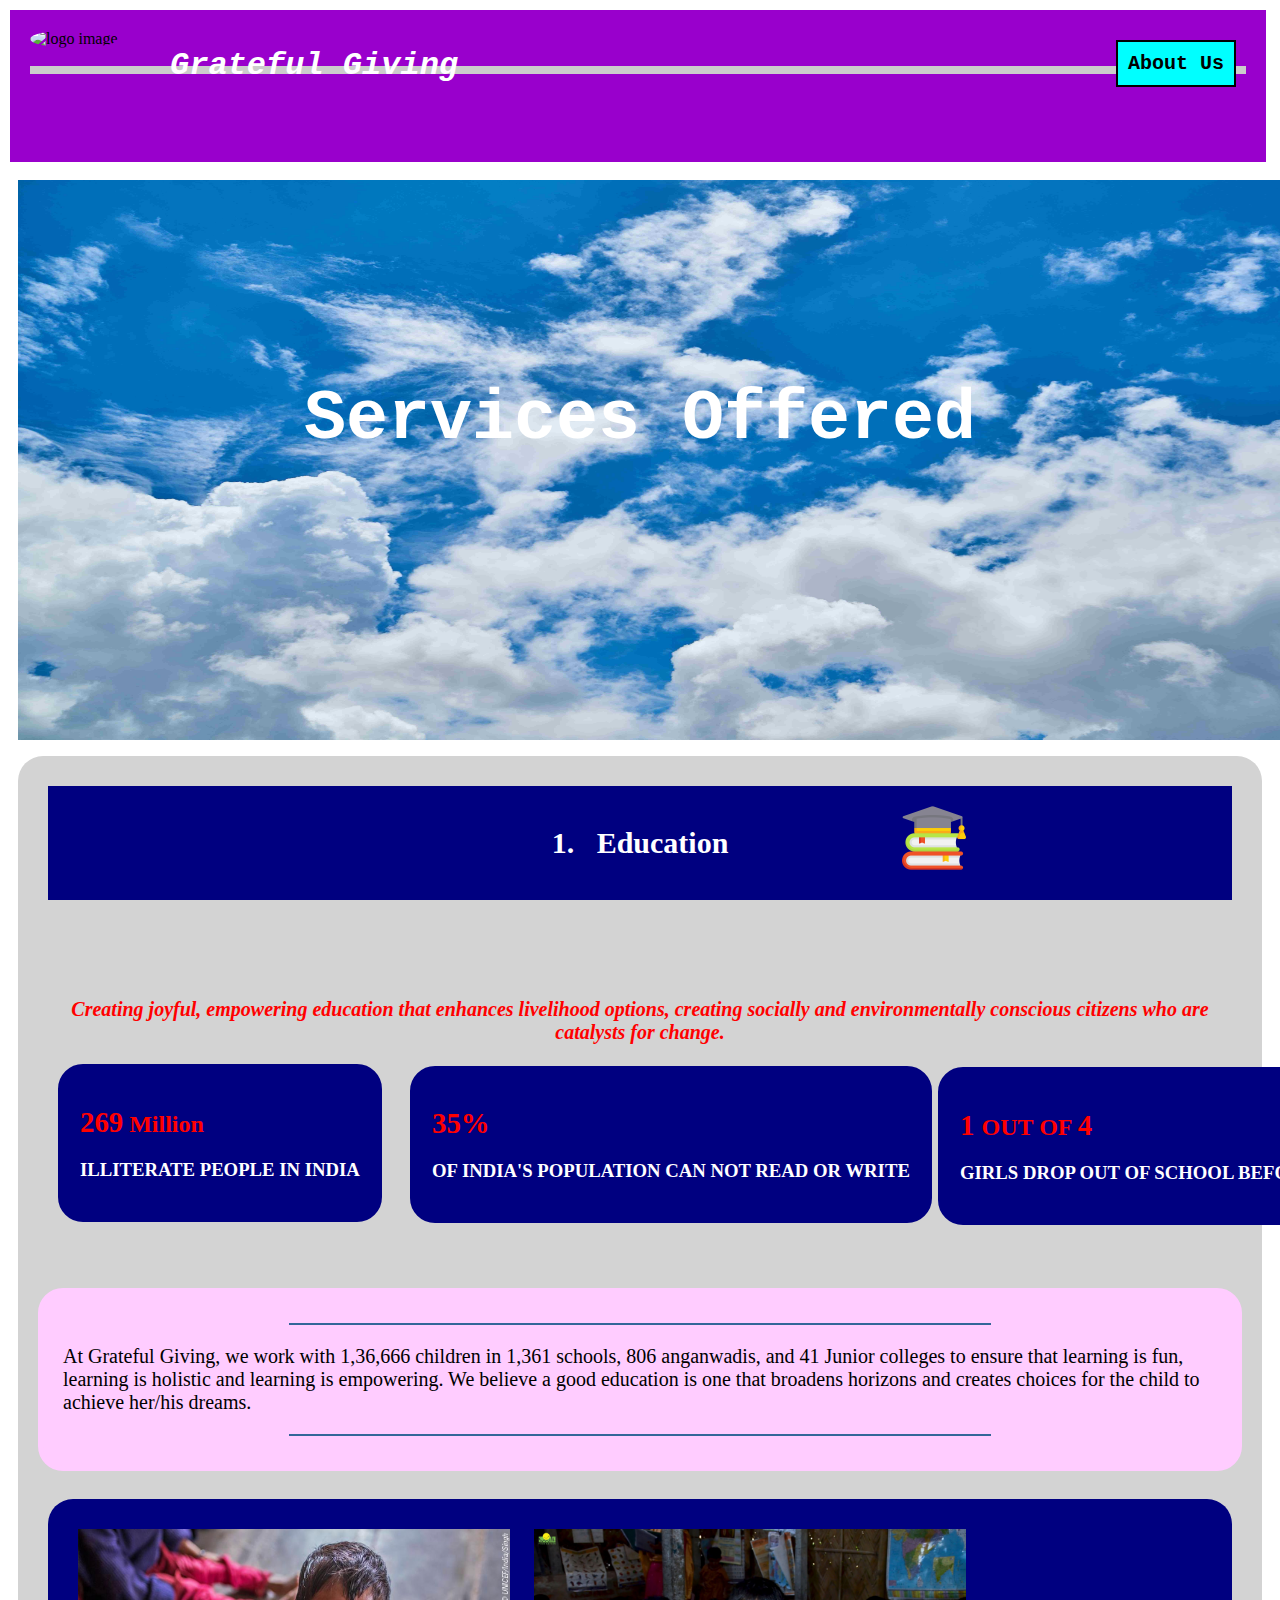
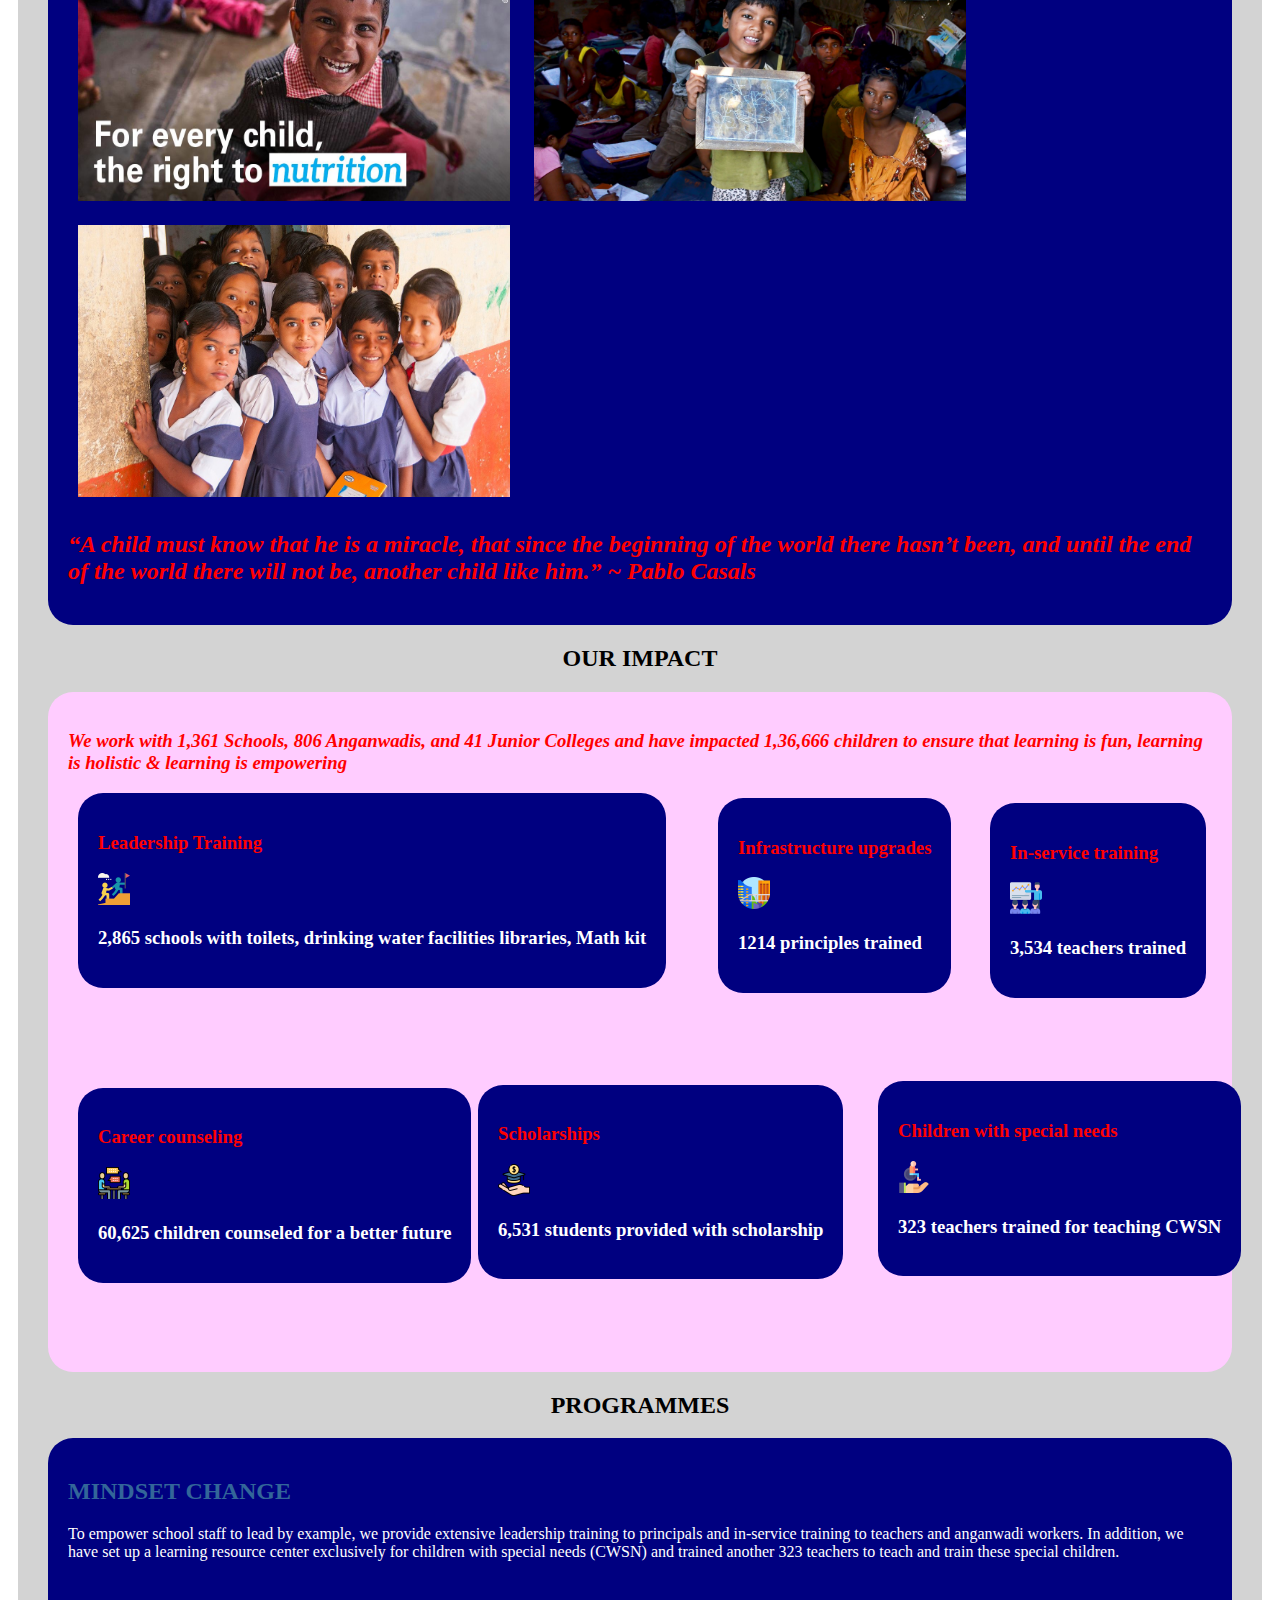
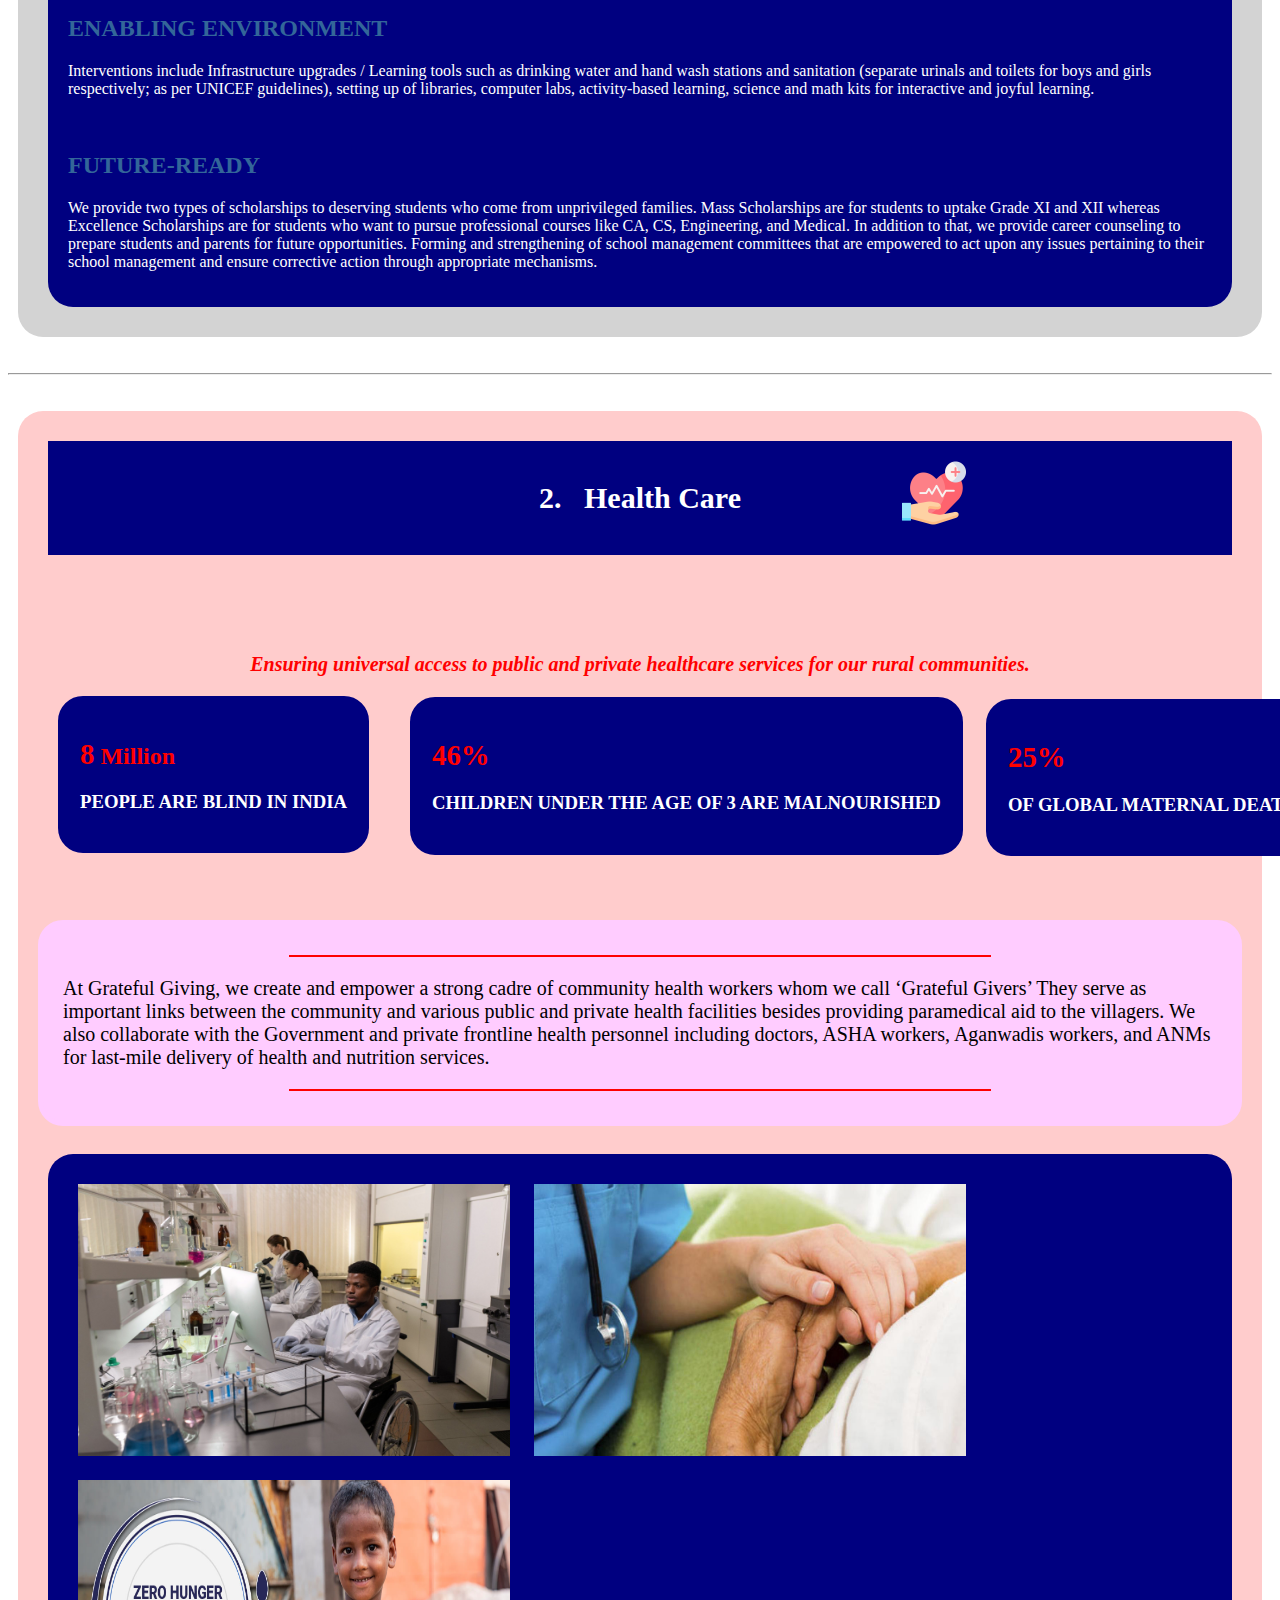
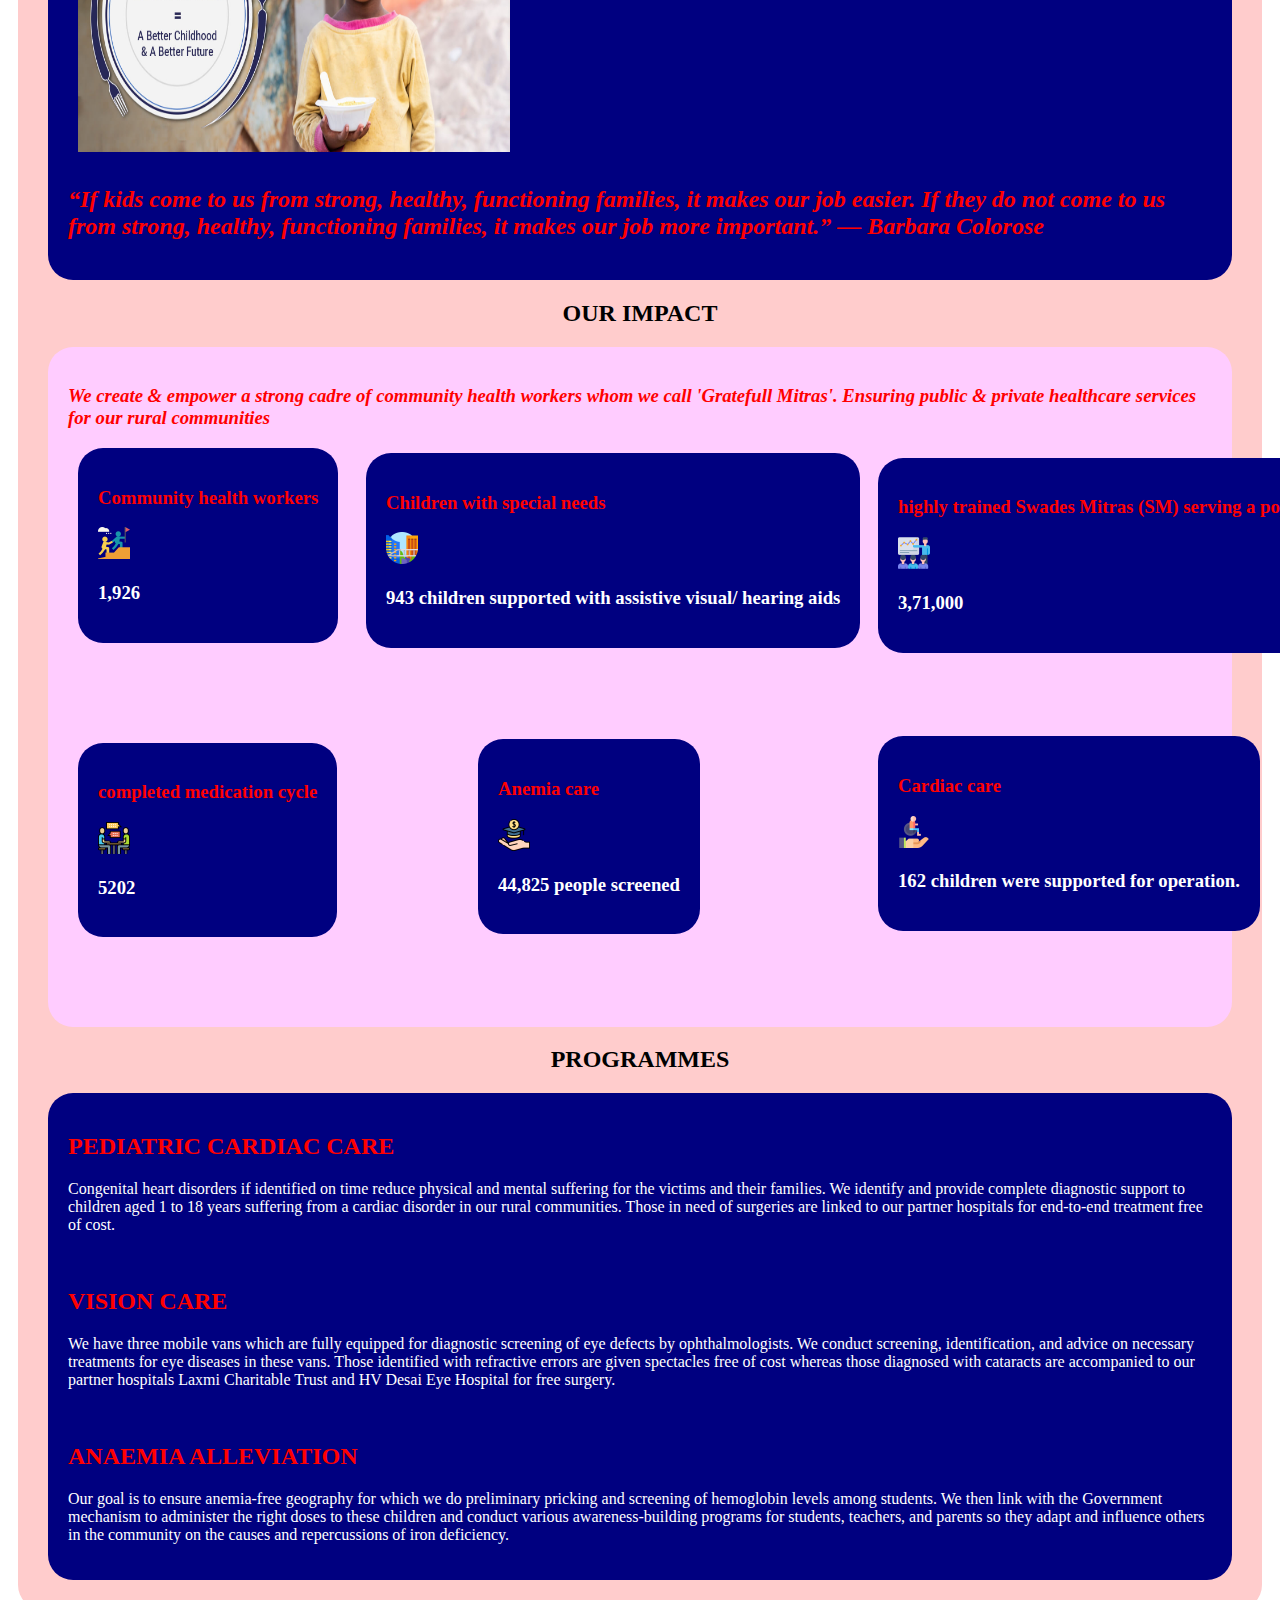
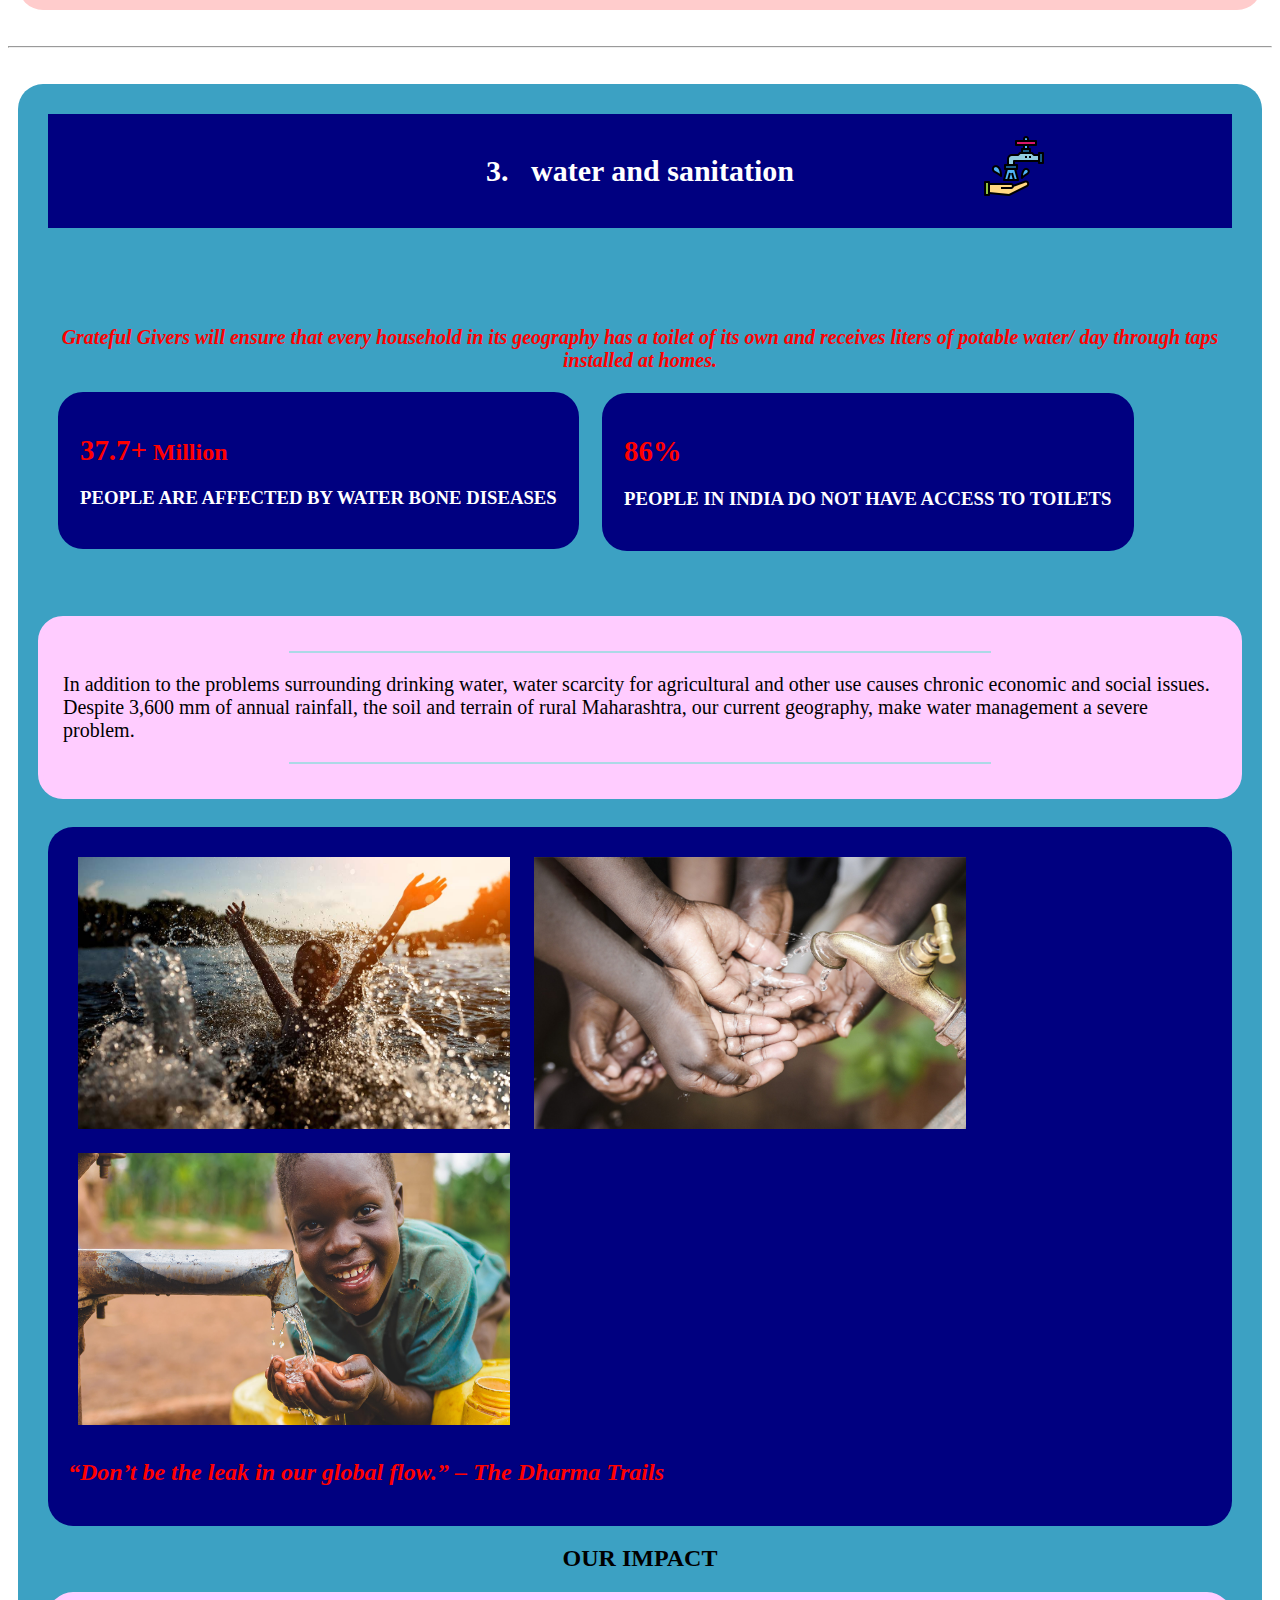
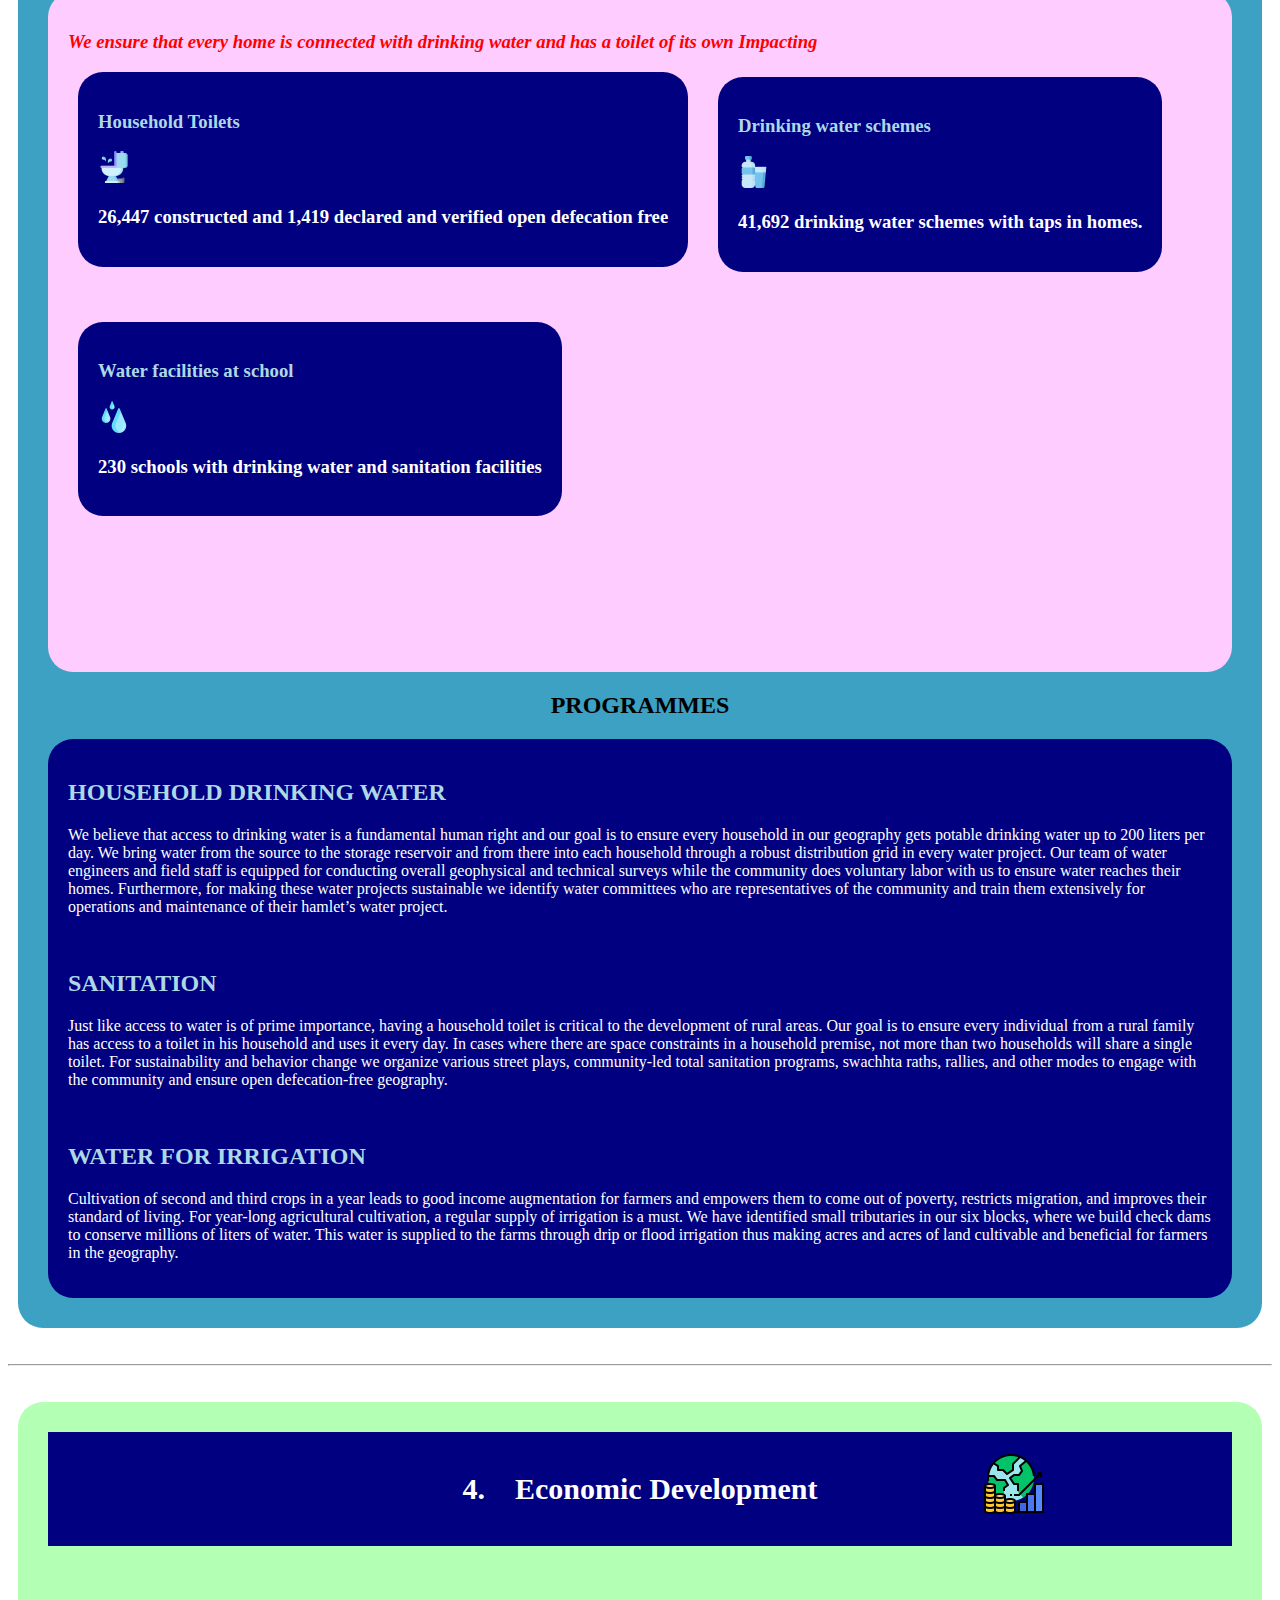
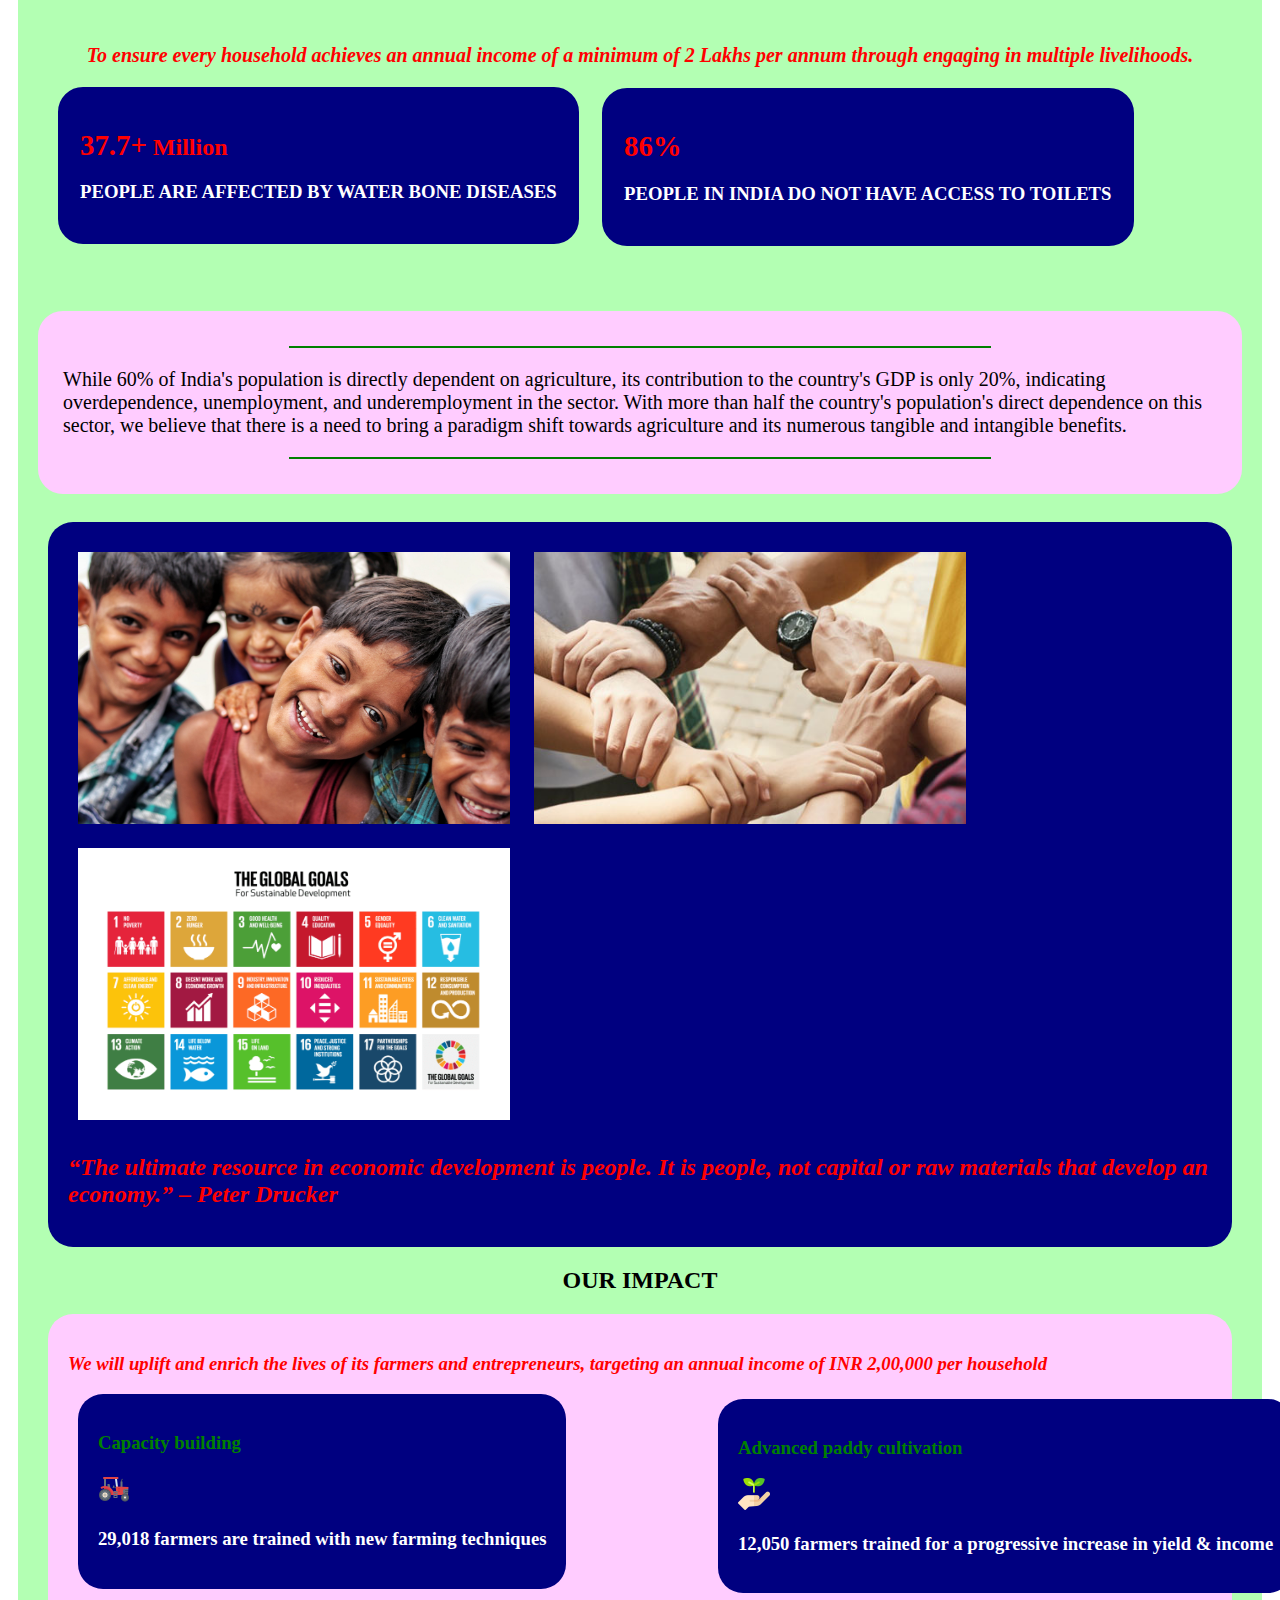
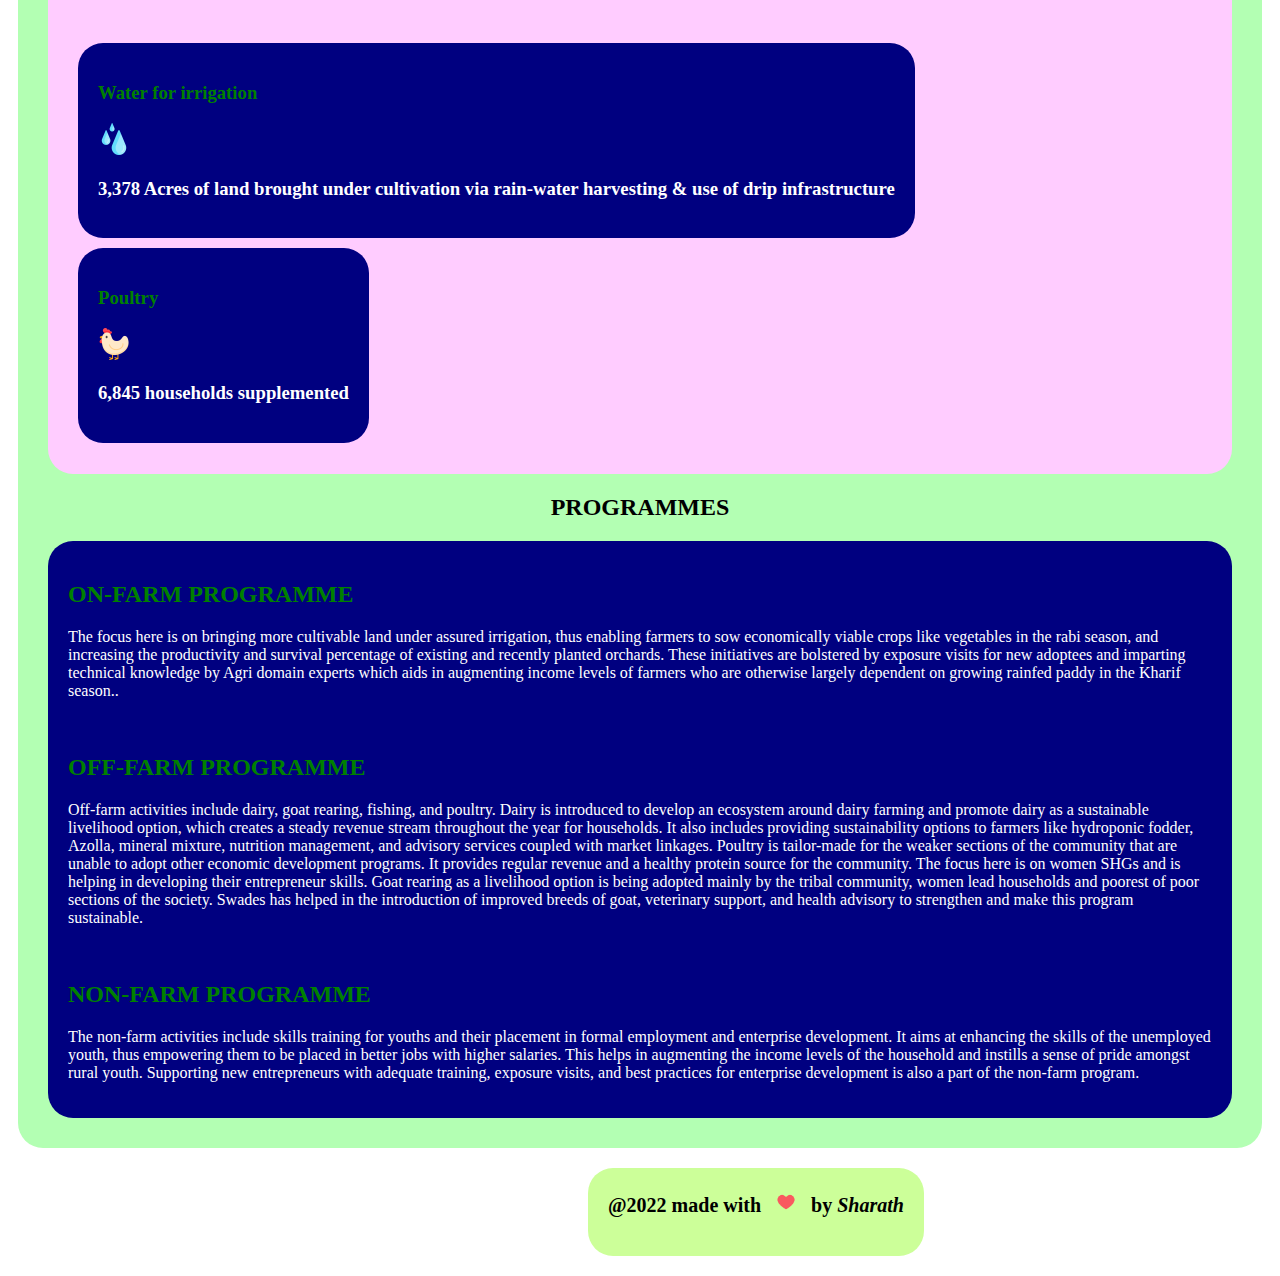
==== commit a64486ff: "Add files via upload" ====
--- a/services.html
+++ b/services.html
@@ -1,428 +1,406 @@
-<!DOCTYPE html>
-<html>
- <head>
-   <title>Gratefull giving-Services</title>
-   <link rel='stylesheet' href='services.css' />
-   <link rel='shortcut icon' href='https://encrypted-tbn0.gstatic.com/images?q=tbn:ANd9GcSb9XbCASvfPL0F-QRNqenx13ufiMBJPvT6IA&usqp=CAU'/>
- </head>
- <bodyy>
-   <header>
-     <div class='serv'>
-       <img class='visionimg' src='https://encrypted-tbn0.gstatic.com/images?q=tbn:ANd9GcSb9XbCASvfPL0F-QRNqenx13ufiMBJPvT6IA&usqp=CAU' alt='logo image' />
-       <h1 class='gf'>Greatfull Giving</h1>
-       <a href='index.html'><button class='aboutusbutn'>About Us</button></a>
-       <br/><br/>
-       <div class="progress-container">
-         <div class="progress-bar" id="myBar"></div>
-      </div>
-     </div>
-   </header>
-   <main>
-     <section>
-       <br/>
-       <div style='height:45rem;'>
-         <center><img class='backimg'  src='backimage.jpg' alt='cloud image' /></center>
-         <center><h2 class='servtext'>Services Offered</h2></center>
-       </div>
-       <div style='background-color:lightgrey;border-radius:25px;padding:20px;margin:10px;'>
-         <center><h2 class='edu1'>1.&nbsp&nbsp&nbspEducation</h2></center>
-         <img class='headimage' src='education_1.png' alt='education image' />
-         <center><p class='text'><i>Creating joyful, empowering education which enhances livelihood options,
-           creating socially and environmentally conscious citizens who are catalysts for change.
-         </i></p></center>
-         <div style='height:14rem;'>
-           <div class='stat1 stat'>
-             <h2 style='color:red;'><big>269<small> Million</small></big></h2>
-             <h3 style='color:white'>ILLITERATE PEOPLE IN INDIA</h3>
-           </div>
-           <div class='stat2 stat'>
-             <h2 style='color:red;'><big>35%</big></h2>
-             <h3 style='color:white'>OF INDIA'S POPULATION CANNOT RED OR WRITE</h3>
-           </div>
-           <div class='stat3 stat'>
-             <h2 style='color:red;'><big>1 <small>OUT OF </small> 4</big></h2>
-             <h3 style='color:white'>GIRLS DROPS OUT OF SCHOOL BEFORE GRDADE 8</h3>
-           </div>
-         </div>
-         <div class='eduab'>
-           <hr color=#336699 width=700/>
-           <p>At Gratefull Giving, we work with 1,36,666 children in 1,361 schools,
-             806 anganwadis and 41 Junior colleges to ensure that learning is fun,
-             learning is holistic and learning is empowering. We believe good education
-             is one that broadens horizons, creates choices for the child to achieve her/his dreams.
-           </p>
-           <hr color=#336699 width=700/>
-         </div><br/>
-         <div class='imgaesf'>
-           <img class='eduimg1' src='edu1.jpg' alt='children image' />
-           <img class='eduimg2' src='edu2.jpg' alt='children imgae' />
-           <img class='eduimg3' src='edu3.jpg' alt='children image' />
-           <h2 style='color:red;'><i>“A child must know that he is a miracle, that since the beginning of the world there hasn’t been, and until the end of the
-             world there will not be, another child like him.” ~ Pablo Casals</i></h2>
-         </div>
-         <div>
-           <center><h2>OUR IMPACT</h2></center>
-           <div class='ourimpact1'>
-             <h3 class='ourimpacttext'>We work with 1,361 Schools, 806 Anganwadis, 41 Junior Colleges and have impacted 1,36,666 children to ensure that
-              learning is fun, learning is holistic & learning is empowering</h3>
-             <div class='leadership1 leadership'>
-               <h3 style='color:red;'>Leadership Training</h3>
-               <img class='imgimpact' src='leadership.png' alt='leadership image' />
-               <h3 style='color:white'>2,865 schools with toilets, drinking water facilities libraries, Math's kit</h3>
-             </div>
-             <div class='leadership2 leadership'>
-               <h3 style='color:red;'>Infrastructure upgrades</h3>
-               <img class='imgimpact' src='bridge.png' alt='leadership image' />
-               <h3 style='color:white'>1214 principles trained</h3>
-             </div>
-             <div class='leadership3 leadership'>
-               <h3 style='color:red;'>In-service training</h3>
-               <img class='imgimpact' src='training.png' alt='leadership image' />
-               <h3 style='color:white'>3,534 teachers trained</h3>
-             </div>
-             <div class='leadership4 leadership'>
-               <h3 style='color:red;'>Career counseling</h3>
-               <img class='imgimpact' src='conversation.png' alt='leadership image' />
-               <h3 style='color:white'>60,625 children counselled for better future</h3>
-             </div>
-             <div class='leadership5 leadership'>
-               <h3 style='color:red;'>Scholarships</h3>
-               <img class='imgimpact' src='scholarship.png' alt='leadership image' />
-               <h3 style='color:white'>6,531 students provided with scholarship</h3>
-             </div>
-             <div class='leadership6 leadership'>
-               <h3 style='color:red;'>Children with special needs</h3>
-               <img class='imgimpact' src='disabled.png' alt='leadership image' />
-               <h3 style='color:white'>323 teachers trained for teaching CWSN</h3>
-             </div>
-           </div>
-         </div>
-         <div>
-           <center><h2>PROGRAMMES</h2></center>
-           <div class='programes'>
-             <div>
-               <h2 style='color:#336699;'>MINDSET CHANGE</h2>
-               <p>To empower school staff to lead by example, we provide extensive le
-                 adership training to principals and in-service training to teachers and anganwa
-                 di workers. In addition, we have setup a learning resource center exclusively for
-                 children with special needs (CWSN) and t
-                 rained another 323 teachers to teach and train these special children.
-               </p>
-             </div>
-             <div><br/>
-               <h2 style='color:#336699;'>ENABLING ENVIRONMENT</h2>
-               <p>Interventions include Infrastructure upgrades / Learning tools such
-                 as drinking water and hand wash stations and sanitation
-                 (separate urinals and toilets for boys and girls respectively; as per UNICEF guidelines),
-                  setting up of libraries, computer labs, activity based learning, science and math
-                 kits for interactive and joyful learning.
-               </p>
-             </div>
-             <div><br/>
-               <h2 style='color:#336699;'>FUTURE READY</h2>
-               <p>We provide two types of scholarships to deserving students who come from unprivileged
-                 families.
-                 Mass Scholarships are for students to uptake Grade XI and XII whereas
-                 Excellence Scholarships are for students who want to pursue professional courses
-                 like CA, CS, Engineering and Medical. In addition to that we provide career
-                 counselling to prepare students and parents for future opportunities.
-                 Forming and strengthening of school management committees who are
-                 empowered to act upon any issues pertaining to their school management
-                 and ensure corrective action through appropriate mechanisms.</p>
-             </div>
-           </div>
-         </div>
-       </div><br/><hr/><br/>
-
-
-
-
-
-
-
-
-
-       <div style='background-color:#ffcccc;border-radius:25px;padding:20px;margin:10px;'>
-         <center><h2 class='edu2'>2.&nbsp&nbsp&nbspHealth Care</h2></center>
-         <img class='headimage' src='healthcare_1.png' alt='education image' />
-         <center><p class='text'><i>Ensuring universal access to public and private healthcare services for our rural communities.
-         </i></p></center>
-         <div style='height:14rem;'>
-           <div class='stat1 stat'>
-             <h2 style='color:red;'><big>8<small> Million</small></big></h2>
-             <h3 style='color:white'>PEOPLE ARE BLIND IN INDIA</h3>
-           </div>
-           <div class='stat2 stat'>
-             <h2 style='color:red;'><big>46%</big></h2>
-             <h3 style='color:white'>CHILDREN UNDER THE AGE OF 3 ARE MALNOURISHED</h3>
-           </div>
-           <div class='stat13 stat'>
-             <h2 style='color:red;'><big>25%</big></h2>
-             <h3 style='color:white'>OF GLOBAL MATERNAL DEATHS OCCUR IN INDIA</h3>
-           </div>
-         </div>
-         <div class='eduab'>
-           <hr color=red width=700 />
-           <p>At Greatfull Giving, we create and empower a strong cadre of community health workers whom we call ‘Gratefull Givers’ They serve as important links between community and various public and private health facilities besides providing paramedical aid to the villagers. We also collaborate with the Government and private frontline health personnel including doctors, ASHA workers, Aganwadis workers and ANMs for last mile delivery of health and nutrition services.
-           </p>
-           <hr color='red' width=700/>
-         </div><br/>
-         <div class='imgaesf'>
-           <img class='eduimg1' src='healthcare1.jpg' alt='healthcare image' />
-           <img class='eduimg2' src='healthcare2.jpg' alt='healthcare imgae' />
-           <img class='eduimg3' src='healthcare3.jpg' alt='healthcare3 image' />
-           <h2 style='color:red;'><i>“If kids come to us from strong, healthy, functioning families, it makes our job easier. If they do not come to us from strong, healthy, functioning families, it makes our job more important.”
-— Barbara Colorose</i></h2>
-         </div>
-         <div>
-           <center><h2>OUR IMPACT</h2></center>
-           <div class='ourimpact1'>
-             <h3 class='ourimpacttext'>We create & empower a strong cadre of community health workers whom we call 'Gratefull Mitras'. Ensuring public & private healthcare services for our rural communities</h3>
-             <div class='leadership1 leadership'>
-               <h3 style='color:red;'>Community health workers</h3>
-               <img class='imgimpact' src='leadership.png' alt='leadership image' />
-               <h3 style='color:white'>1,926</h3>
-             </div>
-             <div class='leadership21 leadership'>
-               <h3 style='color:red;'>Children with special needs</h3>
-               <img class='imgimpact' src='bridge.png' alt='leadership image' />
-               <h3 style='color:white'>943 children supported with assistive visual/ hearing aids</h3>
-             </div>
-             <div class='leadership31 leadership'>
-               <h3 style='color:red;'>highly trained Swades Mitras (SM) serving a population of close to</h3>
-               <img class='imgimpact' src='training.png' alt='leadership image' />
-               <h3 style='color:white'>3,71,000</h3>
-             </div>
-             <div class='leadership4 leadership'>
-               <h3 style='color:red;'>completed medication cycle</h3>
-               <img class='imgimpact' src='conversation.png' alt='leadership image' />
-               <h3 style='color:white'>5202</h3>
-             </div>
-             <div class='leadership5 leadership'>
-               <h3 style='color:red;'>Anaemia care </h3>
-               <img class='imgimpact' src='scholarship.png' alt='leadership image' />
-               <h3 style='color:white'>44,825
-
-people screened </h3>
-             </div>
-             <div class='leadership6 leadership'>
-               <h3 style='color:red;'>Cardiac care</h3>
-               <img class='imgimpact' src='disabled.png' alt='leadership image' />
-               <h3 style='color:white'>162 children supported for operation.</h3>
-             </div>
-           </div>
-         </div>
-         <div>
-           <center><h2>PROGRAMMES</h2></center>
-           <div class='programes'>
-             <div>
-               <h2 style='color:red;'>PEDIATRIC CARDIAC CARE</h2>
-               <p>Congenital heart disorders if identified on time reduces physical and mental suffering for the victims and their families. We identify and provide complete diagnostic support to children aged 1 to 18 years suffering from a cardiac disorder in our rural communities. Those in need of surgeries are linked to our partner hospitals for end-to-end treatment free of cost.
-               </p>
-             </div>
-             <div><br/>
-               <h2 style='color:red;'>VISION CARE</h2>
-               <p>We have three mobile vans which are fully equipped for diagnostic screening of eye defects by ophthalmologists. We conduct screening, identification and advise on necessary treatments for eye diseases in these vans. Those identified with refractive errors are given spectacles free of cost whereas those diagnosed with cataract are accompanied to our partner hospitals Laxmi Charitable Trust and HV Desai Eye Hospital for free surgery.
-               </p>
-             </div>
-             <div><br/>
-               <h2 style='color:red;'>ANAEMIA ALLEVIATION</h2>
-               <p>Our goal is to ensure an anemia-free geography for which we do preliminary pricking and screening of hemoglobin levels among students. We then link with the Government mechanism to administer right doses to these children and conduct various awareness building programs for students, teachers, and parents so they adapt and influence others in the community on the causes and repercussions of iron deficiency.</p>
-             </div>
-           </div>
-         </div>
-       </div><br/><hr/><br/>
-
-
-
-
-
-
-
-
-
-
-
-
-
-
-
-
-
-
-       <div style='background-color:#3ca1c3;border-radius:25px;padding:20px;margin:10px;'>
-         <center><h2 class='edu3'>3.&nbsp&nbsp&nbspwater and sanitation</h2></center>
-         <img class='headimage3' src='wash.png' alt='water image' />
-         <center><p class='text'><i>Greatefull Givers will ensure that every household in its geography has a toilet of their own and receives litres of potable water/ day through taps installed at homes.</i></p></center>
-         <div style='height:14rem;'>
-           <div class='stat1 stat'>
-             <h2 style='color:red;'><big>37.7+<small> Million</small></big></h2>
-             <h3 style='color:white'>PEOPLE ARE AFFECTED BY WATER BONE DISEASES</h3>
-           </div>
-           <div class='stat22 stat'>
-             <h2 style='color:red;'><big>86%</big></h2>
-             <h3 style='color:white'>PEOPLE IN INDIA DO NOT HAVE ACCESS TO TOILETS</h3>
-           </div><br/>
-           <!-- <div class='stat23 stat'>
-             <h2 style='color:red;'><big>1660+</big></h2>
-             <h3 style='color:white'>DAILY DEATHS DUE TO DIARRHOEA ALONE</h3>
-           </div> -->
-         </div>
-         <div class='eduab'>
-           <hr color='lightblue' width=700/>
-           <p>In addition to the problems surrounding drinking water, water scarcity for agricultural and other use causes chronic economic and social issues. Despite 3,600 mm of annual rainfall, the soil and terrain of rural Maharashtra, our current geography, makes water management a severe problem.
-           </p>
-           <hr color='lightblue' width=700/>
-         </div><br/>
-         <div class='imgaesf'>
-           <img class='eduimg1' src='water1.jpg' alt='water image' />
-           <img class='eduimg2' src='water2.jpg' alt='water imgae' />
-           <img class='eduimg3' src='water3.jpg' alt='water image' />
-           <h2 style='color:red;'><i>“Don’t be the leak in our global flow.” – The Dharma Trails</i></h2>
-         </div>
-         <div>
-           <center><h2>OUR IMPACT</h2></center>
-           <div class='ourimpact1'>
-             <h3 class='ourimpacttext'>We ensure that every home is connected with drinking water and has a toilet of their own Impacting</h3>
-             <div class='leadership1 leadership'>
-               <h3 style='color:lightblue;'>Household Toilets</h3>
-               <img class='imgimpact' src='toilet.png' alt='toilet image' />
-               <h3 style='color:white'>26,447 constructed and 1,419
-declared and verified open defecation free</h3>
-             </div>
-             <div class='leadership22 leadership'>
-               <h3 style='color:lightblue;'>Drinking water schemes </h3>
-               <img class='imgimpact' src='water-bottle.png' alt='water bottle image' />
-               <h3 style='color:white'>41,692 drinking water schemes with taps in homes.</h3>
-             </div>
-             <div class='leadership32 leadership'>
-               <h3 style='color:lightblue;'>Water facilities at school</h3>
-               <img class='imgimpact' src='water.png' alt='water image' />
-               <h3 style='color:white'>230 schools with drinking water and sanitation facilities</h3>
-             </div>
-           </div>
-         </div>
-         <div>
-           <center><h2>PROGRAMMES</h2></center>
-           <div class='programes'>
-             <div>
-               <h2 style='color:lightblue;'>HOUSEHOLD DRINKING WATER</h2>
-               <p>We believe that access to drinking water is a fundamental human right and our goal is to ensure every household in our geography gets potable drinking water up to 200 litres per day. We bring water from the source to storage reservoir and from there into each household through a robust distribution grid in every water project.
-Our team of water engineers and field staff is equipped for conducting overall geophysical and technical surveys while the community does voluntary labor with us to ensure water reaches their homes. Furthermore, for making this water projects sustainable we identify water committees who are representatives of the community and train them extensively for operations and maintenance of their hamlet’s water project.</p>
-             </div>
-             <div><br/>
-               <h2 style='color:lightblue;'>SANITATION</h2>
-               <p>Just like access to water is of prime importance, having a household toilet is critical to the development of rural areas. Our goal is to ensure every individual from a rural family has access to a toilet in his household and uses it every day. In cases where there are space constraints in a household premise, not more than two households will share a single toilet. For sustainability and behavior change we organize various street plays, community-led total sanitation programme, swachhta raths, rallies and other modes to engage with the community and ensure an open defecation free geography.</p>
-             </div>
-             <div><br/>
-               <h2 style='color:lightblue;'>WATER FOR IRRIGATION</h2>
-               <p>Cultivation of second and third crop in a year leads to good income augmentation of farmers and empowers them to come out of poverty, restricts migration and improves their standard of living. For year-long agricultural cultivation, regular supply of irrigation is a must. We have identified small tributaries in our six blocks, where we build check dams to conserve millions of litres of water. This water is supplied to the farms through drip or flood irrigation thus making acres and acres of land cultivable and beneficial for farmers in the geography.</p>
-             </div>
-           </div>
-         </div>
-       </div><br/><hr/><br/>
-
-
-
-
-
-
-
-
-
-
-
-
-
-
-
-
-
-
-
-
-
-
-       <div style='background-color:#b3ffb3;border-radius:25px;padding:20px;margin:10px;'>
-         <center><h2 class='edu34'>4.&nbsp&nbsp&nbspEconimic Development</h2></center>
-         <img class='headimage3' src='economic.png' alt='water image' />
-         <center><p class='text'><i>To ensure every household achieves an annual income of minimum 2 Lakhs per annum through engaging in multiple livelihoods.</i></p></center>
-         <div style='height:14rem;'>
-           <div class='stat1 stat'>
-             <h2 style='color:red;'><big>37.7+<small> Million</small></big></h2>
-             <h3 style='color:white'>PEOPLE ARE AFFECTED BY WATER BONE DISEASES</h3>
-           </div>
-           <div class='stat22 stat'>
-             <h2 style='color:red;'><big>86%</big></h2>
-             <h3 style='color:white'>PEOPLE IN INDIA DO NOT HAVE ACCESS TO TOILETS</h3>
-           </div><br/>
-           <!-- <div class='stat23 stat'>
-             <h2 style='color:red;'><big>1660+</big></h2>
-             <h3 style='color:white'>DAILY DEATHS DUE TO DIARRHOEA ALONE</h3>
-           </div> -->
-         </div>
-         <div class='eduab'>
-           <hr color=green width=700/>
-           <p>While 60% of India's population is directly dependent on agriculture, its contribution to the country's GDP is only 20%, indicating overdependence, unemployment and underemployment in the sector. With more than half the country's populations' direct dependence on this sector, we believe that there is a need to bring paradigm shift towards agriculture and its numerous tangible and intangible benefits.</p>
-           <hr color=green width=700/>
-         </div><br/>
-         <div class='imgaesf'>
-           <img class='eduimg1' src='economic1.jpg' alt='economic image' />
-           <img class='eduimg2' src='economic2.jpg' alt='economic imgae' />
-           <img class='eduimg3' src='economic3.png' alt='economic3 image' />
-           <h2 style='color:red;'><i>“The ultimate resource in economic development is people. It is people, not capital or raw materials that develop an economy.” – Peter Drucker</i></h2>
-         </div>
-         <div>
-           <center><h2>OUR IMPACT</h2></center>
-           <div class='ourimpact12'>
-             <h3 class='ourimpacttext'>We will uplift and enrich the lives of its farmers and entrepreneurs, targeting annual income of INR 2,00,000 per household</h3>
-             <div class='leadership1 leadership'>
-               <h3 style='color:green;'>Capacity building</h3>
-               <img class='imgimpact' src='tractor.png' alt='tractor image' />
-               <h3 style='color:white'>29,018
-farmers are trained with new farming techniques</h3>
-             </div>
-             <div class='leadership22 leadership'>
-               <h3 style='color:green;'>Advanced paddy cultivation</h3>
-               <img class='imgimpact' src='cultivate.png' alt='cultivate image' />
-               <h3 style='color:white'>12,050 farmers trained for progressive increase in yield & income</h3>
-             </div>
-             <div class='leadership32 leadership'>
-               <h3 style='color:green;'>Water for irrigation </h3>
-               <img class='imgimpact' src='water.png' alt='water image' />
-               <h3 style='color:white'>3,378
-Acres of land brought under cultivation via rain-water harvesting & use of drip infrastructure</h3>
-             </div>
-             <div class='leadership32 leadership'>
-               <h3 style='color:green;'>Poultry</h3>
-               <img class='imgimpact' src='hen.png' alt='hen image' />
-               <h3 style='color:white'>6,845 households supplemented </h3>
-             </div>
-           </div>
-         </div>
-         <div>
-           <center><h2>PROGRAMMES</h2></center>
-           <div class='programes'>
-             <div>
-               <h2 style='color:green;'>ON-FARM PROGRAMME</h2>
-               <p>The focus here is on bringing more cultivable land under assured irrigation, thus enabling farmers to sow economically viable crops like vegetables in rabi season, and increasing productivity and survival percentage of existing and recently planted orchards. These initiatives are bolstered by exposure visits for new adoptees and imparting technical knowledge by agri domain experts which aids in augmenting income levels of farmers who are otherwise largely dependent on growing rainfed paddy in the kharif season.</p>
-             </div>
-             <div><br/>
-               <h2 style='color:green;'>OFF-FARM PROGRAMME</h2>
-               <p>Off-farm activities include dairy, goat rearing, fishing and poultry. Dairy is introduced to  develop an ecosystem around dairy farming and promote dairy as a sustainable livelihood option, which creates a steady revenue stream throughout the year for households. It also includes providing sustainability options to farmers like hydroponic fodder, azolla, mineral mixture, nutrition management and advisory services coupled with market linkages.Poultry is tailor made for the weaker sections of the community who are unable to adopt other economic development programmes. It provides a regular revenue and healthy protein source for the community. The focus here is on women SHGs and is helping in developing their entrepreneur skills. Goat rearing as a livelihood option is being adopted mainly by the tribal community, women lead households and poorest of poor sections of the society. Swades has helped in introduction of improved breeds of goat, veterinary support and health advisory to strengthen and make this programme sustainable.</p>
-             </div>
-             <div><br/>
-               <h2 style='color:green;'>NON-FARM PROGRAMME</h2>
-               <p>The non- farm activities include skills training to youths and their placement in formal employment and enterprise development. It aims at enhancing the skills of the unemployed youth, thus empowering them to be placed in better jobs with higher salaries. This helps in augmenting the income levels of the household and instills a sense of pride amongst rural youth. Supporting new entrepreneurs with adequate training, exposure visits and best practises for enterprise development is also a part of the non-farm programme.</p>
-             </div>
-           </div>
-         </div>
-       </div>
-       <script src='services.js'></script>
-     </section>
-   </main>
-   <footer class='foot'>
-     <h3 style='font-size:20px;' class='f1'>@2022 made with &nbsp&nbsp<img width='20' src='heart.png' alt='heart image'/> &nbsp&nbspby <i>Sharath</i></h3>
-   </footer>
- </body>
-</html>
+<!DOCTYPE html>
+<html>
+ <head>
+   <meta charset='utf-8' >
+   <meta name='viewport' content='width=device-width , initial-scale=1.0 , user-scalable=yes, maximum-scale=1.2' >
+   <meta name=author content='Sharath J' >
+   <meta name='description' content='Ngo,Education,healthcare,economic development'>
+   <title>Grateful Giving-Services</title>
+   <link rel='stylesheet' href='services.css' />
+   <link rel='shortcut icon' href='https://encrypted-tbn0.gstatic.com/images?q=tbn:ANd9GcSb9XbCASvfPL0F-QRNqenx13ufiMBJPvT6IA&usqp=CAU'/>
+ </head>
+ <bodyy>
+   <header>
+     <div class='serv'>
+       <img class='visionimg' src='https://encrypted-tbn0.gstatic.com/images?q=tbn:ANd9GcSb9XbCASvfPL0F-QRNqenx13ufiMBJPvT6IA&usqp=CAU' alt='logo image' />
+       <h1 class='gf'>Grateful Giving</h1>
+       <a href='index.html'><button class='aboutusbutn'>About Us</button></a>
+       <br/><br/>
+       <div class="progress-container">
+         <div class="progress-bar" id="myBar"></div>
+      </div>
+     </div>
+   </header>
+   <main>
+     <section>
+       <br/>
+       <div style='height:45rem;'>
+         <center><img class='backimg'  src='backimage.jpg' alt='cloud image' /></center>
+         <center><h2 class='servtext'>Services Offered</h2></center>
+       </div>
+       <div class='education11' style='background-color:lightgrey;border-radius:25px;padding:20px;margin:10px;'>
+         <center><h2 class='edu1'>1.&nbsp&nbsp&nbspEducation</h2></center>
+         <img class='headimage' src='education_1.png' alt='education image' />
+         <center><p class='text'><i>Creating joyful, empowering education that enhances livelihood options, creating socially and environmentally conscious citizens who are catalysts for change.
+         </i></p></center>
+         <div style='height:14rem;'>
+           <div class='stat1 stat'>
+             <h2 style='color:red;'><big>269<small> Million</small></big></h2>
+             <h3 style='color:white'>ILLITERATE PEOPLE IN INDIA</h3>
+           </div>
+           <div class='stat2 stat'>
+             <h2 style='color:red;'><big>35%</big></h2>
+             <h3 style='color:white'>OF INDIA'S POPULATION CAN NOT READ OR WRITE</h3>
+           </div>
+           <div class='stat3 stat'>
+             <h2 style='color:red;'><big>1 <small>OUT OF </small> 4</big></h2>
+             <h3 style='color:white'>GIRLS DROP OUT OF SCHOOL BEFORE GRADE 8</h3>
+           </div>
+         </div>
+         <div class='eduab'>
+           <hr color=#336699 width=700/>
+           <p>At Grateful Giving, we work with 1,36,666 children in 1,361 schools, 806 anganwadis, and 41 Junior colleges to ensure that learning is fun, learning is holistic and learning is empowering. We believe a good education is one that broadens horizons and creates choices for the child to achieve her/his dreams.
+           </p>
+           <hr color=#336699 width=700/>
+         </div><br/>
+         <div class='imgaesf'>
+           <img class='eduimg1' src='edu1.jpg' alt='children image' />
+           <img class='eduimg2' src='edu2.jpg' alt='children imgae' />
+           <img class='eduimg3' src='edu3.jpg' alt='children image' />
+           <h2 style='color:red;'><i>“A child must know that he is a miracle, that since the beginning of the world there hasn’t been, and until the end of the world there will not be, another child like him.” ~ Pablo Casals</i></h2>
+         </div>
+         <div>
+           <center><h2 class='imp1'>OUR IMPACT</h2></center>
+           <div class='ourimpact1'>
+             <h3 class='ourimpacttext'>We work with 1,361 Schools, 806 Anganwadis, and 41 Junior Colleges and have impacted 1,36,666 children to ensure that learning is fun, learning is holistic & learning is empowering</h3>
+             <div class='leadership1 leadership'>
+               <h3 style='color:red;'>Leadership Training</h3>
+               <img class='imgimpact' src='leadership.png' alt='leadership image' />
+               <h3 style='color:white'>2,865 schools with toilets, drinking water facilities libraries, Math kit</h3>
+             </div>
+             <div class='leadership2 leadership'>
+               <h3 style='color:red;'>Infrastructure upgrades</h3>
+               <img class='imgimpact' src='bridge.png' alt='leadership image' />
+               <h3 style='color:white'>1214 principles trained</h3>
+             </div>
+             <div class='leadership3 leadership'>
+               <h3 style='color:red;'>In-service training</h3>
+               <img class='imgimpact' src='training.png' alt='leadership image' />
+               <h3 style='color:white'>3,534 teachers trained</h3>
+             </div>
+             <div class='leadership4 leadership'>
+               <h3 style='color:red;'>Career counseling</h3>
+               <img class='imgimpact' src='conversation.png' alt='leadership image' />
+               <h3 style='color:white'>60,625 children counseled for a better future</h3>
+             </div>
+             <div class='leadership5 leadership'>
+               <h3 style='color:red;'>Scholarships</h3>
+               <img class='imgimpact' src='scholarship.png' alt='leadership image' />
+               <h3 style='color:white'>6,531 students provided with scholarship</h3>
+             </div>
+             <div class='leadership6 leadership'>
+               <h3 style='color:red;'>Children with special needs</h3>
+               <img class='imgimpact' src='disabled.png' alt='leadership image' />
+               <h3 style='color:white'>323 teachers trained for teaching CWSN</h3>
+             </div>
+           </div>
+         </div>
+         <div>
+           <center><h2 class='imp1'>PROGRAMMES</h2></center>
+           <div class='programes'>
+             <div>
+               <h2 style='color:#336699;'>MINDSET CHANGE</h2>
+               <p>To empower school staff to lead by example, we provide extensive leadership training to principals and in-service training to teachers and anganwadi workers. In addition, we have set up a learning resource center exclusively for children with special needs (CWSN) and trained another 323 teachers to teach and train these special children.
+               </p>
+             </div>
+             <div><br/>
+               <h2 style='color:#336699;'>ENABLING ENVIRONMENT</h2>
+               <p>Interventions include Infrastructure upgrades / Learning tools such as drinking water and hand wash stations and sanitation (separate urinals and toilets for boys and girls respectively; as per UNICEF guidelines), setting up of libraries, computer labs, activity-based learning, science and math kits for interactive and joyful learning.
+               </p>
+             </div>
+             <div><br/>
+               <h2 style='color:#336699;'>FUTURE-READY</h2>
+               <p>We provide two types of scholarships to deserving students who come from unprivileged families. Mass Scholarships are for students to uptake Grade XI and XII whereas Excellence Scholarships are for students who want to pursue professional courses like CA, CS, Engineering, and Medical. In addition to that, we provide career counseling to prepare students and parents for future opportunities. Forming and strengthening of school management committees that are empowered to act upon any issues pertaining to their school management and ensure corrective action through appropriate mechanisms.</p>
+             </div>
+           </div>
+         </div>
+       </div><br/><hr/><br/>
+
+
+
+
+
+
+
+
+
+       <div class='edu22' style='background-color:#ffcccc;border-radius:25px;padding:20px;margin:10px;'>
+         <center><h2 class='edu2'>2.&nbsp&nbsp&nbspHealth Care</h2></center>
+         <img class='headimage' src='healthcare_1.png' alt='education image' />
+         <center><p class='text'><i>Ensuring universal access to public and private healthcare services for our rural communities.
+         </i></p></center>
+         <div style='height:14rem;'>
+           <div class='stat1 stat'>
+             <h2 style='color:red;'><big>8<small> Million</small></big></h2>
+             <h3 style='color:white'>PEOPLE ARE BLIND IN INDIA</h3>
+           </div>
+           <div class='stat2 stat'>
+             <h2 style='color:red;'><big>46%</big></h2>
+             <h3 style='color:white'>CHILDREN UNDER THE AGE OF 3 ARE MALNOURISHED</h3>
+           </div>
+           <div class='stat13 stat'>
+             <h2 style='color:red;'><big>25%</big></h2>
+             <h3 style='color:white'>OF GLOBAL MATERNAL DEATHS OCCUR IN INDIA</h3>
+           </div>
+         </div>
+         <div class='eduab'>
+           <hr color=red width=700 />
+           <p>At Grateful Giving, we create and empower a strong cadre of community health workers whom we call ‘Grateful Givers’ They serve as important links between the community and various public and private health facilities besides providing paramedical aid to the villagers. We also collaborate with the Government and private frontline health personnel including doctors, ASHA workers, Aganwadis workers, and ANMs for last-mile delivery of health and nutrition services.
+           </p>
+           <hr color='red' width=700/>
+         </div><br/>
+         <div class='imgaesf'>
+           <img class='eduimg1' src='healthcare1.jpg' alt='healthcare image' />
+           <img class='eduimg2' src='healthcare2.jpg' alt='healthcare imgae' />
+           <img class='eduimg3' src='healthcare3.jpg' alt='healthcare3 image' />
+           <h2 style='color:red;'><i>“If kids come to us from strong, healthy, functioning families, it makes our job easier. If they do not come to us from strong, healthy, functioning families, it makes our job more important.”
+— Barbara Colorose</i></h2>
+         </div>
+         <div>
+           <center><h2 class='imp1'>OUR IMPACT</h2></center>
+           <div class='ourimpact1'>
+             <h3 class='ourimpacttext'>We create & empower a strong cadre of community health workers whom we call 'Gratefull Mitras'. Ensuring public & private healthcare services for our rural communities</h3>
+             <div class='leadership1 leadership'>
+               <h3 style='color:red;'>Community health workers</h3>
+               <img class='imgimpact' src='leadership.png' alt='leadership image' />
+               <h3 style='color:white'>1,926</h3>
+             </div>
+             <div class='leadership21 leadership'>
+               <h3 style='color:red;'>Children with special needs</h3>
+               <img class='imgimpact' src='bridge.png' alt='leadership image' />
+               <h3 style='color:white'>943 children supported with assistive visual/ hearing aids</h3>
+             </div>
+             <div class='leadership31 leadership'>
+               <h3 style='color:red;'>highly trained Swades Mitras (SM) serving a population of close to</h3>
+               <img class='imgimpact' src='training.png' alt='leadership image' />
+               <h3 style='color:white'>3,71,000</h3>
+             </div>
+             <div class='leadership4 leadership'>
+               <h3 style='color:red;'>completed medication cycle</h3>
+               <img class='imgimpact' src='conversation.png' alt='leadership image' />
+               <h3 style='color:white'>5202</h3>
+             </div>
+             <div class='leadership5 leadership'>
+               <h3 style='color:red;'>Anemia care</h3>
+               <img class='imgimpact' src='scholarship.png' alt='leadership image' />
+               <h3 style='color:white'>44,825 people screened</h3>
+             </div>
+             <div class='leadership6 leadership'>
+               <h3 style='color:red;'>Cardiac care</h3>
+               <img class='imgimpact' src='disabled.png' alt='leadership image' />
+               <h3 style='color:white'>162 children were supported for operation.</h3>
+             </div>
+           </div>
+         </div>
+         <div>
+           <center><h2 class='imp1'>PROGRAMMES</h2></center>
+           <div class='programes'>
+             <div>
+               <h2 style='color:red;'>PEDIATRIC CARDIAC CARE</h2>
+               <p>Congenital heart disorders if identified on time reduce physical and mental suffering for the victims and their families. We identify and provide complete diagnostic support to children aged 1 to 18 years suffering from a cardiac disorder in our rural communities. Those in need of surgeries are linked to our partner hospitals for end-to-end treatment free of cost.
+               </p>
+             </div>
+             <div><br/>
+               <h2 style='color:red;'>VISION CARE</h2>
+               <p>We have three mobile vans which are fully equipped for diagnostic screening of eye defects by ophthalmologists. We conduct screening, identification, and advice on necessary treatments for eye diseases in these vans. Those identified with refractive errors are given spectacles free of cost whereas those diagnosed with cataracts are accompanied to our partner hospitals Laxmi Charitable Trust and HV Desai Eye Hospital for free surgery.
+               </p>
+             </div>
+             <div><br/>
+               <h2 style='color:red;'>ANAEMIA ALLEVIATION</h2>
+               <p>Our goal is to ensure anemia-free geography for which we do preliminary pricking and screening of hemoglobin levels among students. We then link with the Government mechanism to administer the right doses to these children and conduct various awareness-building programs for students, teachers, and parents so they adapt and influence others in the community on the causes and repercussions of iron deficiency.</p>
+             </div>
+           </div>
+         </div>
+       </div><br/><hr/><br/>
+
+
+
+
+
+
+
+
+
+
+
+
+
+
+
+
+
+
+       <div class='edu33' style='background-color:#3ca1c3;border-radius:25px;padding:20px;margin:10px;'>
+         <center><h2 class='edu3'>3.&nbsp&nbsp&nbspwater and sanitation</h2></center>
+         <img class='headimage3' src='wash.png' alt='water image' />
+         <center><p class='text'><i>Grateful Givers will ensure that every household in its geography has a toilet of its own and receives liters of potable water/ day through taps installed at homes.</i></p></center>
+         <div style='height:14rem;'>
+           <div class='stat1 stat'>
+             <h2 style='color:red;'><big>37.7+<small> Million</small></big></h2>
+             <h3 style='color:white'>PEOPLE ARE AFFECTED BY WATER BONE DISEASES</h3>
+           </div>
+           <div class='stat22 stat'>
+             <h2 style='color:red;'><big>86%</big></h2>
+             <h3 style='color:white'>PEOPLE IN INDIA DO NOT HAVE ACCESS TO TOILETS</h3>
+           </div><br/>
+           <!-- <div class='stat23 stat'>
+             <h2 style='color:red;'><big>1660+</big></h2>
+             <h3 style='color:white'>DAILY DEATHS DUE TO DIARRHOEA ALONE</h3>
+           </div> -->
+         </div>
+         <div class='eduab'>
+           <hr color='lightblue' width=700/>
+           <p>In addition to the problems surrounding drinking water, water scarcity for agricultural and other use causes chronic economic and social issues. Despite 3,600 mm of annual rainfall, the soil and terrain of rural Maharashtra, our current geography, make water management a severe problem.
+           </p>
+           <hr color='lightblue' width=700/>
+         </div><br/>
+         <div class='imgaesf'>
+           <img class='eduimg1' src='water1.jpg' alt='water image' />
+           <img class='eduimg2' src='water2.jpg' alt='water imgae' />
+           <img class='eduimg3' src='water3.jpg' alt='water image' />
+           <h2 style='color:red;'><i>“Don’t be the leak in our global flow.” – The Dharma Trails</i></h2>
+         </div>
+         <div>
+           <center><h2 class='imp1'>OUR IMPACT</h2></center>
+           <div class='ourimpact1 ourimpact11'>
+             <h3 class='ourimpacttext'>We ensure that every home is connected with drinking water and has a toilet of its own Impacting</h3>
+             <div class='leadership1 leadership'>
+               <h3 style='color:lightblue;'>Household Toilets</h3>
+               <img class='imgimpact' src='toilet.png' alt='toilet image' />
+               <h3 style='color:white'>26,447 constructed and 1,419
+declared and verified open defecation free</h3>
+             </div>
+             <div class='leadership22 leadership'>
+               <h3 style='color:lightblue;'>Drinking water schemes </h3>
+               <img class='imgimpact' src='water-bottle.png' alt='water bottle image' />
+               <h3 style='color:white'>41,692 drinking water schemes with taps in homes.</h3>
+             </div>
+             <div class='leadership32 leadership'>
+               <h3 style='color:lightblue;'>Water facilities at school</h3>
+               <img class='imgimpact' src='water.png' alt='water image' />
+               <h3 style='color:white'>230 schools with drinking water and sanitation facilities</h3>
+             </div>
+           </div>
+         </div>
+         <div>
+           <center><h2 class='imp1'>PROGRAMMES</h2></center>
+           <div class='programes pp11'>
+             <div>
+               <h2 style='color:lightblue;'>HOUSEHOLD DRINKING WATER</h2>
+               <p>We believe that access to drinking water is a fundamental human right and our goal is to ensure every household in our geography gets potable drinking water up to 200 liters per day. We bring water from the source to the storage reservoir and from there into each household through a robust distribution grid in every water project. Our team of water engineers and field staff is equipped for conducting overall geophysical and technical surveys while the community does voluntary labor with us to ensure water reaches their homes. Furthermore, for making these water projects sustainable we identify water committees who are representatives of the community and train them extensively for operations and maintenance of their hamlet’s water project.</p>
+             </div>
+             <div><br/>
+               <h2 style='color:lightblue;'>SANITATION</h2>
+               <p>Just like access to water is of prime importance, having a household toilet is critical to the development of rural areas. Our goal is to ensure every individual from a rural family has access to a toilet in his household and uses it every day. In cases where there are space constraints in a household premise, not more than two households will share a single toilet. For sustainability and behavior change we organize various street plays, community-led total sanitation programs, swachhta raths, rallies, and other modes to engage with the community and ensure open defecation-free geography.</p>
+             </div>
+             <div><br/>
+               <h2 style='color:lightblue;'>WATER FOR IRRIGATION</h2>
+               <p>Cultivation of second and third crops in a year leads to good income augmentation for farmers and empowers them to come out of poverty, restricts migration, and improves their standard of living. For year-long agricultural cultivation, a regular supply of irrigation is a must. We have identified small tributaries in our six blocks, where we build check dams to conserve millions of liters of water. This water is supplied to the farms through drip or flood irrigation thus making acres and acres of land cultivable and beneficial for farmers in the geography.</p>
+             </div>
+           </div>
+         </div>
+       </div><br/><hr/><br/>
+
+
+
+
+
+
+
+
+
+
+
+
+
+
+
+
+
+
+
+
+
+
+       <div class='edu344' style='background-color:#b3ffb3;border-radius:25px;padding:20px;margin:10px;'>
+         <center><h2 class='edu34'>4.&nbsp&nbsp&nbsp Economic Development</h2></center>
+         <img class='headimage3' src='economic.png' alt='water image' />
+         <center><p class='text'><i>To ensure every household achieves an annual income of a minimum of 2 Lakhs per annum through engaging in multiple livelihoods.</i></p></center>
+         <div style='height:14rem;'>
+           <div class='stat1 stat'>
+             <h2 style='color:red;'><big>37.7+<small> Million</small></big></h2>
+             <h3 style='color:white'>PEOPLE ARE AFFECTED BY WATER BONE DISEASES</h3>
+           </div>
+           <div class='stat22 stat'>
+             <h2 style='color:red;'><big>86%</big></h2>
+             <h3 style='color:white'>PEOPLE IN INDIA DO NOT HAVE ACCESS TO TOILETS</h3>
+           </div><br/>
+           <!-- <div class='stat23 stat'>
+             <h2 style='color:red;'><big>1660+</big></h2>
+             <h3 style='color:white'>DAILY DEATHS DUE TO DIARRHOEA ALONE</h3>
+           </div> -->
+         </div>
+         <div class='eduab'>
+           <hr color=green width=700/>
+           <p>While 60% of India's population is directly dependent on agriculture, its contribution to the country's GDP is only 20%, indicating overdependence, unemployment, and underemployment in the sector. With more than half the country's population's direct dependence on this sector, we believe that there is a need to bring a paradigm shift towards agriculture and its numerous tangible and intangible benefits.</p>
+           <hr color=green width=700/>
+         </div><br/>
+         <div class='imgaesf'>
+           <img class='eduimg1' src='economic1.jpg' alt='economic image' />
+           <img class='eduimg2' src='economic2.jpg' alt='economic imgae' />
+           <img class='eduimg3' src='economic3.png' alt='economic3 image' />
+           <h2 style='color:red;'><i>“The ultimate resource in economic development is people. It is people, not capital or raw materials that develop an economy.” – Peter Drucker</i></h2>
+         </div>
+         <div>
+           <center><h2 class='imp1'>OUR IMPACT</h2></center>
+           <div class='ourimpact12 ourimpact122'>
+             <h3 class='ourimpacttext'>We will uplift and enrich the lives of its farmers and entrepreneurs, targeting an annual income of INR 2,00,000 per household</h3>
+             <div class='leadership1 leadership'>
+               <h3 style='color:green;'>Capacity building</h3>
+               <img class='imgimpact' src='tractor.png' alt='tractor image' />
+               <h3 style='color:white'>29,018 farmers are trained with new farming techniques</h3>
+             </div>
+             <div class='leadership22 leadership'>
+               <h3 style='color:green;'>Advanced paddy cultivation</h3>
+               <img class='imgimpact' src='cultivate.png' alt='cultivate image' />
+               <h3 style='color:white'>12,050 farmers trained for a progressive increase in yield & income</h3>
+             </div>
+             <div class='leadership32 leadership'>
+               <h3 style='color:green;'>Water for irrigation</h3>
+               <img class='imgimpact' src='water.png' alt='water image' />
+               <h3 style='color:white'>3,378 Acres of land brought under cultivation via rain-water harvesting & use of drip infrastructure</h3>
+             </div>
+             <div class='leadership32 leadership'>
+               <h3 style='color:green;'>Poultry</h3>
+               <img class='imgimpact' src='hen.png' alt='hen image' />
+               <h3 style='color:white'>6,845 households supplemented</h3>
+             </div>
+           </div>
+         </div>
+         <div>
+           <center><h2 class='imp1'>PROGRAMMES</h2></center>
+           <div class='programes pp12 '>
+             <div>
+               <h2 style='color:green;'>ON-FARM PROGRAMME</h2>
+               <p>The focus here is on bringing more cultivable land under assured irrigation, thus enabling farmers to sow economically viable crops like vegetables in the rabi season, and increasing the productivity and survival percentage of existing and recently planted orchards. These initiatives are bolstered by exposure visits for new adoptees and imparting technical knowledge by Agri domain experts which aids in augmenting income levels of farmers who are otherwise largely dependent on growing rainfed paddy in the Kharif season..</p>
+             </div>
+             <div><br/>
+               <h2 style='color:green;'>OFF-FARM PROGRAMME</h2>
+               <p>Off-farm activities include dairy, goat rearing, fishing, and poultry. Dairy is introduced to develop an ecosystem around dairy farming and promote dairy as a sustainable livelihood option, which creates a steady revenue stream throughout the year for households. It also includes providing sustainability options to farmers like hydroponic fodder, Azolla, mineral mixture, nutrition management, and advisory services coupled with market linkages. Poultry is tailor-made for the weaker sections of the community that are unable to adopt other economic development programs. It provides regular revenue and a healthy protein source for the community. The focus here is on women SHGs and is helping in developing their entrepreneur skills. Goat rearing as a livelihood option is being adopted mainly by the tribal community, women lead households and poorest of poor sections of the society. Swades has helped in the introduction of improved breeds of goat, veterinary support, and health advisory to strengthen and make this program sustainable.
+               </p>
+             </div>
+             <div><br/>
+               <h2 style='color:green;'>NON-FARM PROGRAMME</h2>
+               <p>The non-farm activities include skills training for youths and their placement in formal employment and enterprise development. It aims at enhancing the skills of the unemployed youth, thus empowering them to be placed in better jobs with higher salaries. This helps in augmenting the income levels of the household and instills a sense of pride amongst rural youth. Supporting new entrepreneurs with adequate training, exposure visits, and best practices for enterprise development is also a part of the non-farm program.</p>
+             </div>
+           </div>
+         </div>
+       </div>
+       <script src='services.js'></script>
+     </section>
+   </main>
+   <footer class='foot'>
+     <h3  class='f1'>@2022 made with &nbsp&nbsp<img class='h11'width='20' src='heart.png' alt='heart image'/> &nbsp&nbspby <i>Sharath</i></h3>
+   </footer>
+ </body>
+</html>
--- a/services.css
+++ b/services.css
@@ -1,433 +1,736 @@
-.serv
-{
-  position :fixed;
-  top:0;
-  left:0;
-  z-index:2;
-  height:7rem;
-  padding:20px;
-  margin:10px;
-  background-color:#9900cc;
-  width:95%;
-}
-.gf
-{
-  color:white;
-  position:absolute;
-  top:1rem;
-  left:10rem;
-  font-style:italic;
-  font-family:'courier',serif;
-}
-.visionimg
-{
-  border-radius:50%;
-  width:5rem;
-}
-.aboutusbutn
-{
-  position:relative;
-  /* top:-2rem; */
-  float:right;
-  /* left:80rem; */
-  padding:10px;
-  margin:10px;
-  border:2px solid black;
-  background-color:#00ffff;
-  font-size:20px;
-  font-family:'courier',serif;
-  font-weight:bold;
-}
-.aboutusbutn:hover
-{
-  background-color:#ccffff;
-}
-.progress-container {
-  width: 100%;
-  height: 8px;
-  background: #ccc;
-}
-
-.progress-bar {
-  height: 8px;
-  background: #04AA6D;
-  width: 0%;
-}
-
-
-.servtext
-{
-  color:white;
-  position:relative;
-  top:-18rem;
-  font-size:70px;
-  font-family:'courier',serif;
-}
-.backimg
-{
-  /* background-image:url('backimage.jpg');
-  background-size:50%;
-  repeat:no-repeat; */
-  position:relative;
-  top:9rem;
-  width:90rem;
-  height:35rem;
-  margin:10px;
-}
-.edu1,.edu2,.edu3,.edu34
-{
-  color:white;
-  background-color:#000080;
-  padding:40px;
-  margin:10px;
-  font-size:30px;
-}
-.edu34:hover
-{
-  background-color:green;
-}
-.edu1:hover
-{
-  background-color:#336699;
-}
-.edu2:hover
-{
-  background-color:red;
-}
-.edu3:hover
-{
-  background-color:lightblue;
-}
-.text
-{
-  color:red;
-  font-size:20px;
-  font-weight:bold;
-  /* text-shadow:2px 2px 2px yellow; */
-}
-.stat1
-{
-  border:2px solid #000080;
-  border-radius:25px;
-  background-color:#000080;
-  padding:20px;
-  width:max-content;
-  margin:20px;
-}
-.stat2
-{
-  border:2px solid #000080;
-  border-radius:25px;
-  background-color:#000080;
-  padding:20px;
-  width:max-content;
-  margin:20px;
-  position:relative;
-  top:-11rem;
-  left:22rem;
-}
-.stat3
-{
-  border:2px solid #000080;
-  border-radius:25px;
-  background-color:#000080;
-  padding:20px;
-  width:max-content;
-  margin:20px;
-  position:relative;
-  top:-22rem;
-  left:55rem;
-}
-.eduab
-{
-  color:black;
-  background-color:#ffccff;
-  font-size:20px;
-  /* position:relative;
-  top:-20rem; */
-  border-radius:25px;
-  border:5px solid #ffccff;
-  padding:20px;
-}
-.stat:hover
-{
-  background-color:#ff9900;
-}
-
-/* .ourimpact
-{
-  margin:20px;
-  border-radius:25px;
-  position:relative;
-  top:-10rem;
-  width:80%;
-  left:8rem;
-  height:40rem;
-}
-.ourimpact:hover
-{
-  width:84%;
-  height:40rem;
-} */
-.eduimg1
-{
-  width:27rem;
-  height:17rem;
-  /* position:relative;
-  top:-10rem;
-  left:3rem; */
-  margin:10px;
-}
-.eduimg2
-{
-  width:27rem;
-  height:17rem;
-  /* position:relative;
-  top:-10rem;
-  left:4rem; */
-  margin:10px;
-}
-
-.eduimg3
-{
-  width:27rem;
-  height:17rem;
-  /* position:relative;
-  top:-10rem;
-  left:5rem; */
-  margin:10px;
-}
-.eduimg1:hover
-{
-  width:28rem;
-  height:18rem;
-}
-.eduimg2:hover
-{
-  width:28rem;
-  height:18rem;
-}
-
-.eduimg3:hover
-{
-  width:28rem;
-  height:18rem;
-}
-.imgimpact
-{
-  width:2rem;
-}
-.leadership1
-{
-  background-color:#000080;
-  border-radius:25px;
-  width:max-content;
-  padding:20px;
-  margin:10px;
-  position:relative;
-}
-.leadership2
-{
-  background-color:#000080;
-  border-radius:25px;
-  width:max-content;
-  padding:20px;
-  margin:10px;
-  position:relative;
-  top:-12.5rem;
-  left:40rem;
-}
-.leadership3
-{
-  background-color:#000080;
-  border-radius:25px;
-  width:max-content;
-  padding:20px;
-  margin:10px;
-  position:relative;
-  top:-25rem;
-  left:57rem;
-}
-.leadership4
-{
-  background-color:#000080;
-  border-radius:25px;
-  width:max-content;
-  padding:20px;
-  margin:10px;
-  position:relative;
-  top:-20rem;
-}
-.leadership5
-{
-  background-color:#000080;
-  border-radius:25px;
-  width:max-content;
-  padding:20px;
-  margin:10px;
-  position:relative;
-  top:-33rem;
-  left:25rem;
-}
-.leadership6
-{
-  background-color:#000080;
-  border-radius:25px;
-  width:max-content;
-  padding:20px;
-  margin:10px;
-  position:relative;
-  top:-46rem;
-  left:50rem;
-}
-.ourimpact1
-{
-  background-color:#ffccff;
-  border-radius:25px;
-  padding:20px;
-  margin:10px;
-  height:40rem;
-}
-.ourimpact12
-{
-  background-color:#ffccff;
-  border-radius:25px;
-  padding:20px;
-  margin:10px;
-  height:45rem;
-}
-.ourimpacttext
-{
-  color:red;
-  font-style:italic;
-}
-.imgaesf
-{
-  background-color:#000080;
-  border-radius:25px;
-  margin:10px;
-  padding:20px;
-}
-.leadership:hover
-{
-  background-color:#ff9900;
-}
-.programes
-{
-  background-color:#000080;
-  border-radius:25px;
-  margin:10px;
-  padding:20px;
-  color:white;
-}
-.headimage
-{
-  width:4rem;
-  position:relative;
-  top:-6.5rem;
-  left:54rem;
-}
-.stat13
-{
-  border:2px solid #000080;
-  border-radius:25px;
-  background-color:#000080;
-  padding:20px;
-  width:max-content;
-  margin:20px;
-  position:relative;
-  top:-22rem;
-  left:58rem;
-}
-.leadership21
-{
-  background-color:#000080;
-  border-radius:25px;
-  width:max-content;
-  padding:20px;
-  margin:10px;
-  position:relative;
-  top:-12.5rem;
-  left:18rem;
-}
-.leadership31
-{
-  background-color:#000080;
-  border-radius:25px;
-  width:max-content;
-  padding:20px;
-  margin:10px;
-  position:relative;
-  top:-25rem;
-  left:50rem;
-}
-.headimage3
-{
-  width:4rem;
-  position:relative;
-  top:-6.5rem;
-  left:59rem;
-}
-.stat22
-{
-  border:2px solid #000080;
-  border-radius:25px;
-  background-color:#000080;
-  padding:20px;
-  width:max-content;
-  margin:20px;
-  position:relative;
-  top:-11rem;
-  left:34rem;
-}
-/* .stat23
-{
-  border:2px solid #000080;
-  border-radius:25px;
-  background-color:#000080;
-  padding:20px;
-  width:max-content;
-  margin:20px;
-  position:relative;
-  top:-16rem;
-
-} */
-.leadership22
-{
-  background-color:#000080;
-  border-radius:25px;
-  width:max-content;
-  padding:20px;
-  margin:10px;
-  position:relative;
-  top:-12.5rem;
-  left:40rem;
-}
-.leadership32
-{
-  background-color:#000080;
-  border-radius:25px;
-  width:max-content;
-  padding:20px;
-  margin:10px;
-  position:relative;
-  top:-10rem;
-  left:0rem;
-}
-.f1
-{
-  position:relative;
-  top:-1rem;
-}
-.foot
-{
-  padding:20px;
-  color:black;
-  height:3rem;
-  background-color:#ccff99;
-  border-radius:25px;
-  width:max-content;
-  position:relative;
-  left:35rem;
-  margin:20px;
-}
+.serv
+{
+  position :fixed;
+  top:0;
+  left:0;
+  z-index:2;
+  height:7rem;
+  padding:20px;
+  margin:10px;
+  background-color:#9900cc;
+  width:95%;
+}
+.gf
+{
+  color:white;
+  position:absolute;
+  top:1rem;
+  left:10rem;
+  font-style:italic;
+  font-family:'courier',serif;
+}
+.visionimg
+{
+  border-radius:50%;
+  width:5rem;
+}
+.aboutusbutn
+{
+  position:relative;
+  /* top:-2rem; */
+  float:right;
+  /* left:80rem; */
+  padding:10px;
+  margin:10px;
+  border:2px solid black;
+  background-color:#00ffff;
+  font-size:20px;
+  font-family:'courier',serif;
+  font-weight:bold;
+}
+.aboutusbutn:hover
+{
+  background-color:#ccffff;
+}
+.progress-container {
+  width: 100%;
+  height: 8px;
+  background: #ccc;
+}
+
+.progress-bar {
+  height: 8px;
+  background: #04AA6D;
+  width: 0%;
+}
+
+
+.servtext
+{
+  color:white;
+  position:relative;
+  top:-18rem;
+  font-size:70px;
+  font-family:'courier',serif;
+}
+.backimg
+{
+  /* background-image:url('backimage.jpg');
+  background-size:50%;
+  repeat:no-repeat; */
+  position:relative;
+  top:9rem;
+  width:90rem;
+  height:35rem;
+  margin:10px;
+}
+.edu1,.edu2,.edu3,.edu34
+{
+  color:white;
+  background-color:#000080;
+  padding:40px;
+  margin:10px;
+  font-size:30px;
+}
+.edu34:hover
+{
+  background-color:green;
+}
+.edu1:hover
+{
+  background-color:#336699;
+}
+.edu2:hover
+{
+  background-color:red;
+}
+.edu3:hover
+{
+  background-color:lightblue;
+}
+.text
+{
+  color:red;
+  font-size:20px;
+  font-weight:bold;
+  /* text-shadow:2px 2px 2px yellow; */
+}
+.stat1
+{
+  border:2px solid #000080;
+  border-radius:25px;
+  background-color:#000080;
+  padding:20px;
+  width:max-content;
+  margin:20px;
+}
+.stat2
+{
+  border:2px solid #000080;
+  border-radius:25px;
+  background-color:#000080;
+  padding:20px;
+  width:max-content;
+  margin:20px;
+  position:relative;
+  top:-11rem;
+  left:22rem;
+}
+.stat3
+{
+  border:2px solid #000080;
+  border-radius:25px;
+  background-color:#000080;
+  padding:20px;
+  width:max-content;
+  margin:20px;
+  position:relative;
+  top:-22rem;
+  left:55rem;
+}
+.eduab
+{
+  color:black;
+  background-color:#ffccff;
+  font-size:20px;
+  /* position:relative;
+  top:-20rem; */
+  border-radius:25px;
+  border:5px solid #ffccff;
+  padding:20px;
+}
+.stat:hover
+{
+  background-color:#ff9900;
+}
+
+/* .ourimpact
+{
+  margin:20px;
+  border-radius:25px;
+  position:relative;
+  top:-10rem;
+  width:80%;
+  left:8rem;
+  height:40rem;
+}
+.ourimpact:hover
+{
+  width:84%;
+  height:40rem;
+} */
+.eduimg1
+{
+  width:27rem;
+  height:17rem;
+  /* position:relative;
+  top:-10rem;
+  left:3rem; */
+  margin:10px;
+}
+.eduimg2
+{
+  width:27rem;
+  height:17rem;
+  /* position:relative;
+  top:-10rem;
+  left:4rem; */
+  margin:10px;
+}
+
+.eduimg3
+{
+  width:27rem;
+  height:17rem;
+  /* position:relative;
+  top:-10rem;
+  left:5rem; */
+  margin:10px;
+}
+.eduimg1:hover
+{
+  width:28rem;
+  height:18rem;
+}
+.eduimg2:hover
+{
+  width:28rem;
+  height:18rem;
+}
+
+.eduimg3:hover
+{
+  width:28rem;
+  height:18rem;
+}
+.imgimpact
+{
+  width:2rem;
+}
+.leadership1
+{
+  background-color:#000080;
+  border-radius:25px;
+  width:max-content;
+  padding:20px;
+  margin:10px;
+  position:relative;
+}
+.leadership2
+{
+  background-color:#000080;
+  border-radius:25px;
+  width:max-content;
+  padding:20px;
+  margin:10px;
+  position:relative;
+  top:-12.5rem;
+  left:40rem;
+}
+.leadership3
+{
+  background-color:#000080;
+  border-radius:25px;
+  width:max-content;
+  padding:20px;
+  margin:10px;
+  position:relative;
+  top:-25rem;
+  left:57rem;
+}
+.leadership4
+{
+  background-color:#000080;
+  border-radius:25px;
+  width:max-content;
+  padding:20px;
+  margin:10px;
+  position:relative;
+  top:-20rem;
+}
+.leadership5
+{
+  background-color:#000080;
+  border-radius:25px;
+  width:max-content;
+  padding:20px;
+  margin:10px;
+  position:relative;
+  top:-33rem;
+  left:25rem;
+}
+.leadership6
+{
+  background-color:#000080;
+  border-radius:25px;
+  width:max-content;
+  padding:20px;
+  margin:10px;
+  position:relative;
+  top:-46rem;
+  left:50rem;
+}
+.ourimpact1
+{
+  background-color:#ffccff;
+  border-radius:25px;
+  padding:20px;
+  margin:10px;
+  height:40rem;
+}
+.ourimpact12
+{
+  background-color:#ffccff;
+  border-radius:25px;
+  padding:20px;
+  margin:10px;
+  height:45rem;
+}
+.ourimpacttext
+{
+  color:red;
+  font-style:italic;
+}
+.imgaesf
+{
+  background-color:#000080;
+  border-radius:25px;
+  margin:10px;
+  padding:20px;
+}
+.leadership:hover
+{
+  background-color:#ff9900;
+}
+.programes
+{
+  background-color:#000080;
+  border-radius:25px;
+  margin:10px;
+  padding:20px;
+  color:white;
+}
+.headimage
+{
+  width:4rem;
+  position:relative;
+  top:-6.5rem;
+  left:54rem;
+}
+.stat13
+{
+  border:2px solid #000080;
+  border-radius:25px;
+  background-color:#000080;
+  padding:20px;
+  width:max-content;
+  margin:20px;
+  position:relative;
+  top:-22rem;
+  left:58rem;
+}
+.leadership21
+{
+  background-color:#000080;
+  border-radius:25px;
+  width:max-content;
+  padding:20px;
+  margin:10px;
+  position:relative;
+  top:-12.5rem;
+  left:18rem;
+}
+.leadership31
+{
+  background-color:#000080;
+  border-radius:25px;
+  width:max-content;
+  padding:20px;
+  margin:10px;
+  position:relative;
+  top:-25rem;
+  left:50rem;
+}
+.headimage3
+{
+  width:4rem;
+  position:relative;
+  top:-6.5rem;
+  left:59rem;
+}
+.stat22
+{
+  border:2px solid #000080;
+  border-radius:25px;
+  background-color:#000080;
+  padding:20px;
+  width:max-content;
+  margin:20px;
+  position:relative;
+  top:-11rem;
+  left:34rem;
+}
+/* .stat23
+{
+  border:2px solid #000080;
+  border-radius:25px;
+  background-color:#000080;
+  padding:20px;
+  width:max-content;
+  margin:20px;
+  position:relative;
+  top:-16rem;
+
+} */
+.leadership22
+{
+  background-color:#000080;
+  border-radius:25px;
+  width:max-content;
+  padding:20px;
+  margin:10px;
+  position:relative;
+  top:-12.5rem;
+  left:40rem;
+}
+.leadership32
+{
+  background-color:#000080;
+  border-radius:25px;
+  width:max-content;
+  padding:20px;
+  margin:10px;
+  position:relative;
+  top:-10rem;
+  left:0rem;
+}
+.f1
+{
+  position:relative;
+  top:-1rem;
+  font-size:20px;
+}
+.foot
+{
+  padding:20px;
+  color:black;
+  height:3rem;
+  background-color:#ccff99;
+  border-radius:25px;
+  width:max-content;
+  position:relative;
+  left:35rem;
+  margin:20px;
+}
+@media (max-width:500px) and (min-width:370px)
+{
+  .gf
+  {
+    font-size:100px;
+    position:relative;
+    left:12rem;
+    top:-12rem;
+  }
+  .visionimg
+  {
+    width:10rem;
+  }
+  .serv
+  {
+    height:11rem;
+    position:relative;
+    width:97rem;
+  }
+  .progress-container
+  {
+    width:0;
+  }
+  .aboutusbutn
+  {
+    /* width:10rem; */
+    font-size:80px;
+    position:relative;
+    top:-12rem;
+    left:-30rem;
+    padding:20px;
+  }
+  .servtext
+  {
+    font-size:15rem;
+    position:relative;
+    top:-60rem;
+    left:12rem;
+  }
+  .backimg
+  {
+    position:relative;
+    left:3rem;
+    top:10rem;
+    height:80rem;
+    width:95rem;
+  }
+  .education11
+  {
+    width:85rem;
+    position:relative;
+    left:3rem;
+    top:46rem;
+    height:980rem;
+    width:90rem;
+  }
+  .edu1
+  {
+    font-size:90px;
+  }
+  .headimage
+  {
+    width:10rem;
+    position:relative;
+    top:-12rem;
+    left:64rem;
+  }
+  .text
+  {
+    font-size:70px;
+  }
+  .stat1
+  {
+    font-size:60px;
+    width:70rem;
+    margin:20px;
+  }
+  .stat2
+  {
+    font-size:60px;
+    width:70rem;
+    margin:20px;
+    position:relative;
+    top:4rem;
+    left:-1rem;
+  }
+  .stat3
+  {
+    font-size:60px;
+    width:70rem;
+    margin:20px;
+    position:relative;
+    top:5rem;
+    left:-1rem;
+  }
+  .eduab
+  {
+    font-size:60px;
+    position:relative;
+    top:100rem;
+  }
+  .eduimg1,.eduimg2,.eduimg3
+  {
+    width:80rem;
+    height:40rem;
+  }
+  .imgaesf
+  {
+    position:relative;
+    top:110rem;
+    font-size:60px;
+  }
+  .imp1
+  {
+    font-size:7rem;
+    position:relative;
+    top:110rem;
+  }
+  .ourimpact1
+  {
+    width:85rem;
+    font-size:60px;
+    position:relative;
+    top:110rem;
+    height:320rem;
+  }
+  .imgimpact
+  {
+    width:8rem;
+  }
+  .leadership
+  {
+    width:80rem;
+  }
+  .leadership2
+  {
+    position:relative;
+    left:-0.5rem;
+    top:5rem;
+  }
+  .leadership3
+  {
+    position:relative;
+    left:-0.5rem;
+    top:12rem;
+  }
+  .leadership4
+  {
+    top:16rem;
+  }
+  .leadership5
+  {
+    position:relative;
+    left:-0.5rem;
+    top:18rem;
+  }
+  .leadership6
+  {
+    position:relative;
+    left:-0.5rem;
+    top:20rem;
+  }
+  .programes
+  {
+    position:relative;
+    top:110rem;
+    font-size:60px;
+  }
+  .edu22
+  {
+    position:relative;
+    left:3rem;
+    top:50rem;
+    width:90rem;
+    padding:20px;
+    height:985rem;
+  }
+  .edu2
+  {
+    font-size:80px;
+    height:7rem;
+
+  }
+  .stat13
+  {
+    font-size:60px;
+    position:relative;
+    top:10rem;
+    left:-1rem;
+    width:80rem;
+  }
+  .leadership21
+  {
+    position:relative;
+    top:5rem;
+    left:-1rem;
+  }
+  .leadership31
+  {
+    position:relative;
+    top:7rem;
+    left:-1rem;
+  }
+  .ourimpact11
+  {
+    height:180rem;
+  }
+  .edu33
+  {
+    font-size:60px;
+    position:relative;
+    top:50rem;
+    left:3rem;
+    width:90rem;
+    height:890rem;
+  }
+  .edu3
+  {
+    font-size:80px;
+    height:7rem;
+  }
+  .headimage3
+  {
+    width:10rem;
+    position:relative;
+    top:-12rem;
+    left:74rem;
+  }
+  .stat22
+  {
+    position:relative;
+    top:5rem;
+    left:-1rem;
+    width:80rem;
+  }
+  .leadership22
+  {
+    position:relative;
+    top:4rem;
+    left:-0.1rem;
+    width:60rem;
+  }
+  .leadership32
+  {
+    position:relative;
+    top:6rem;
+    left:-0.1rem;
+    width:60rem;
+  }
+  .pp11
+  {
+    position:relative;
+    top:110rem;
+    font-size:60px;
+    height:260rem;
+  }
+  .edu344
+  {
+    font-size:60px;
+    position:relative;
+    top:50rem;
+    left:3rem;
+    width:90rem;
+    height:970rem;
+  }
+  .edu34
+  {
+    font-size:80px;
+    height:7rem;
+  }
+  .ourimpact12
+  {
+    position:relative;
+    top:110rem;
+    height:230rem;
+  }
+
+  .pp12
+  {
+    position:relative;
+    top:110rem;
+    font-size:60px;
+    height:300rem;
+  }
+  .foot
+  {
+    width:50rem;
+    position:relative;
+    top:50rem;
+    left:20rem;
+    font-size:60px;
+    height:14rem;
+  }
+  .f1
+  {
+    font-size:60px;
+  }
+  .h11
+  {
+    width:5rem;
+  }
+}
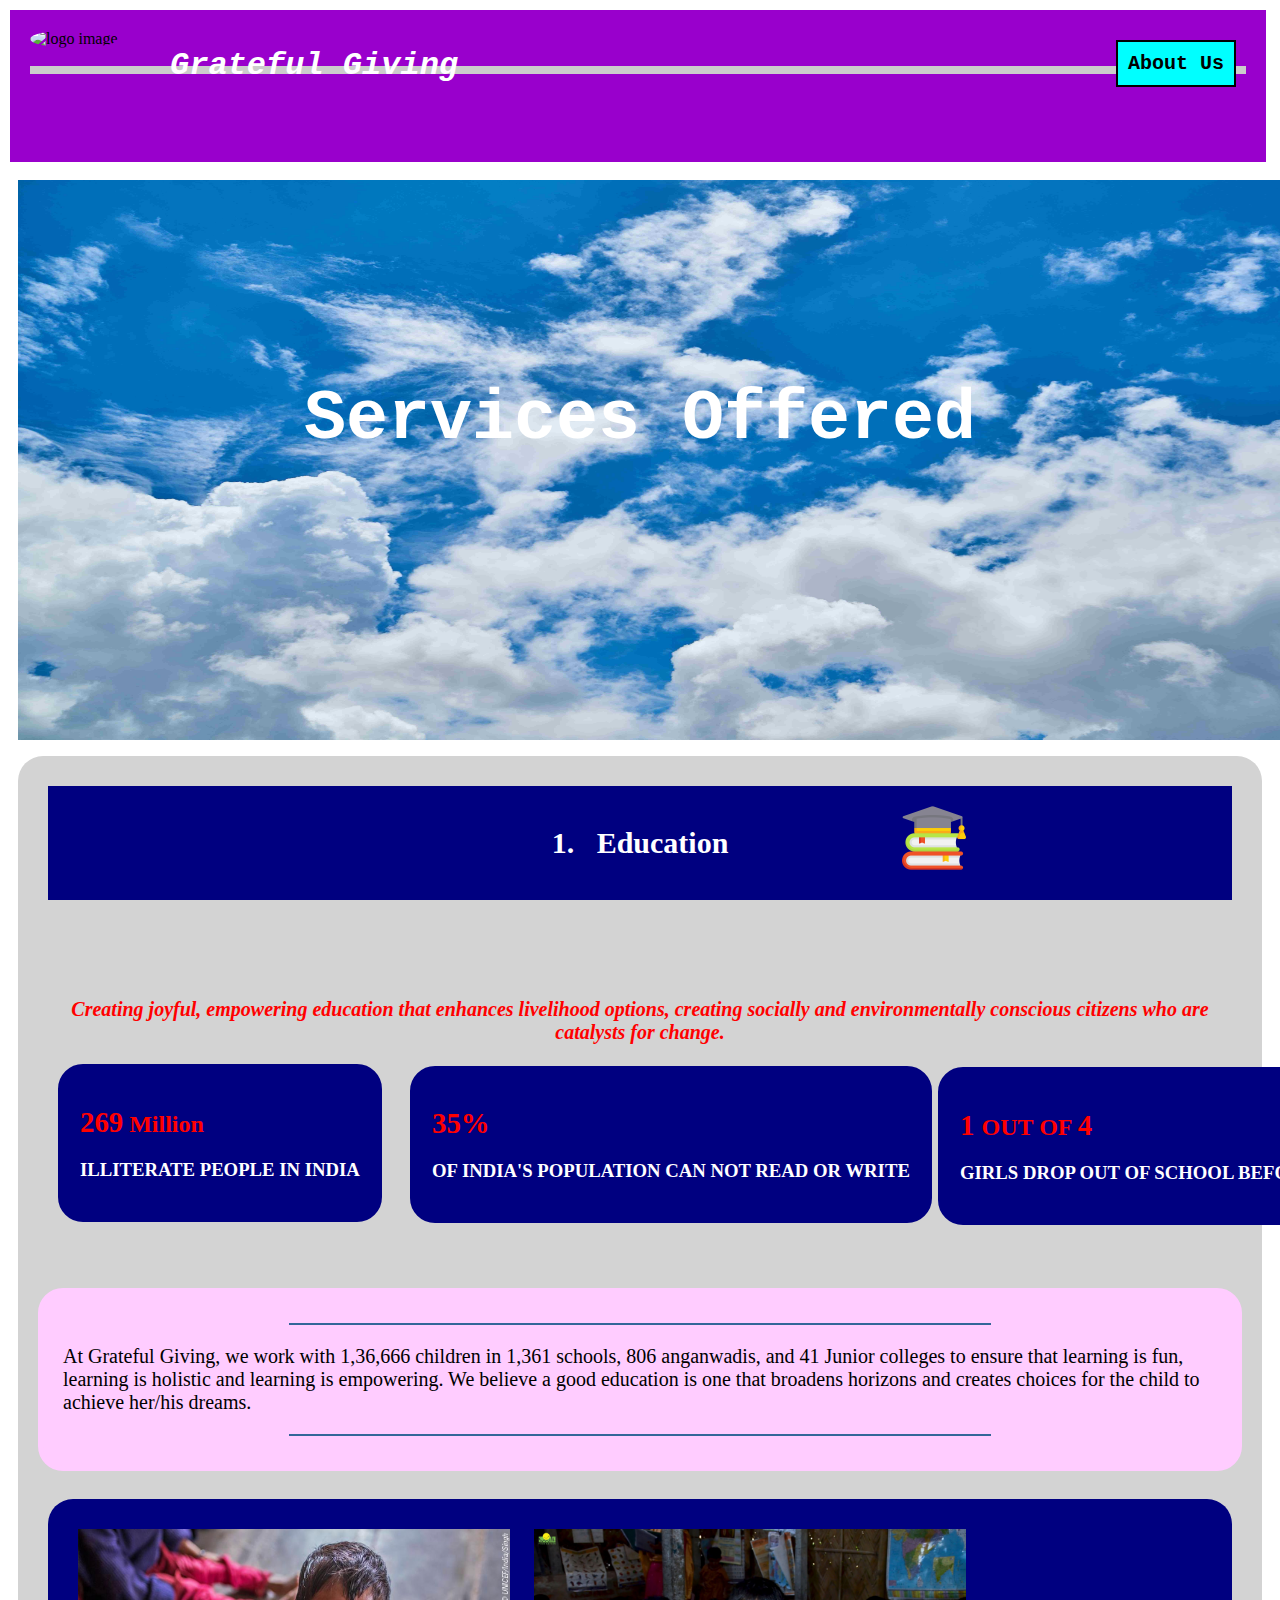
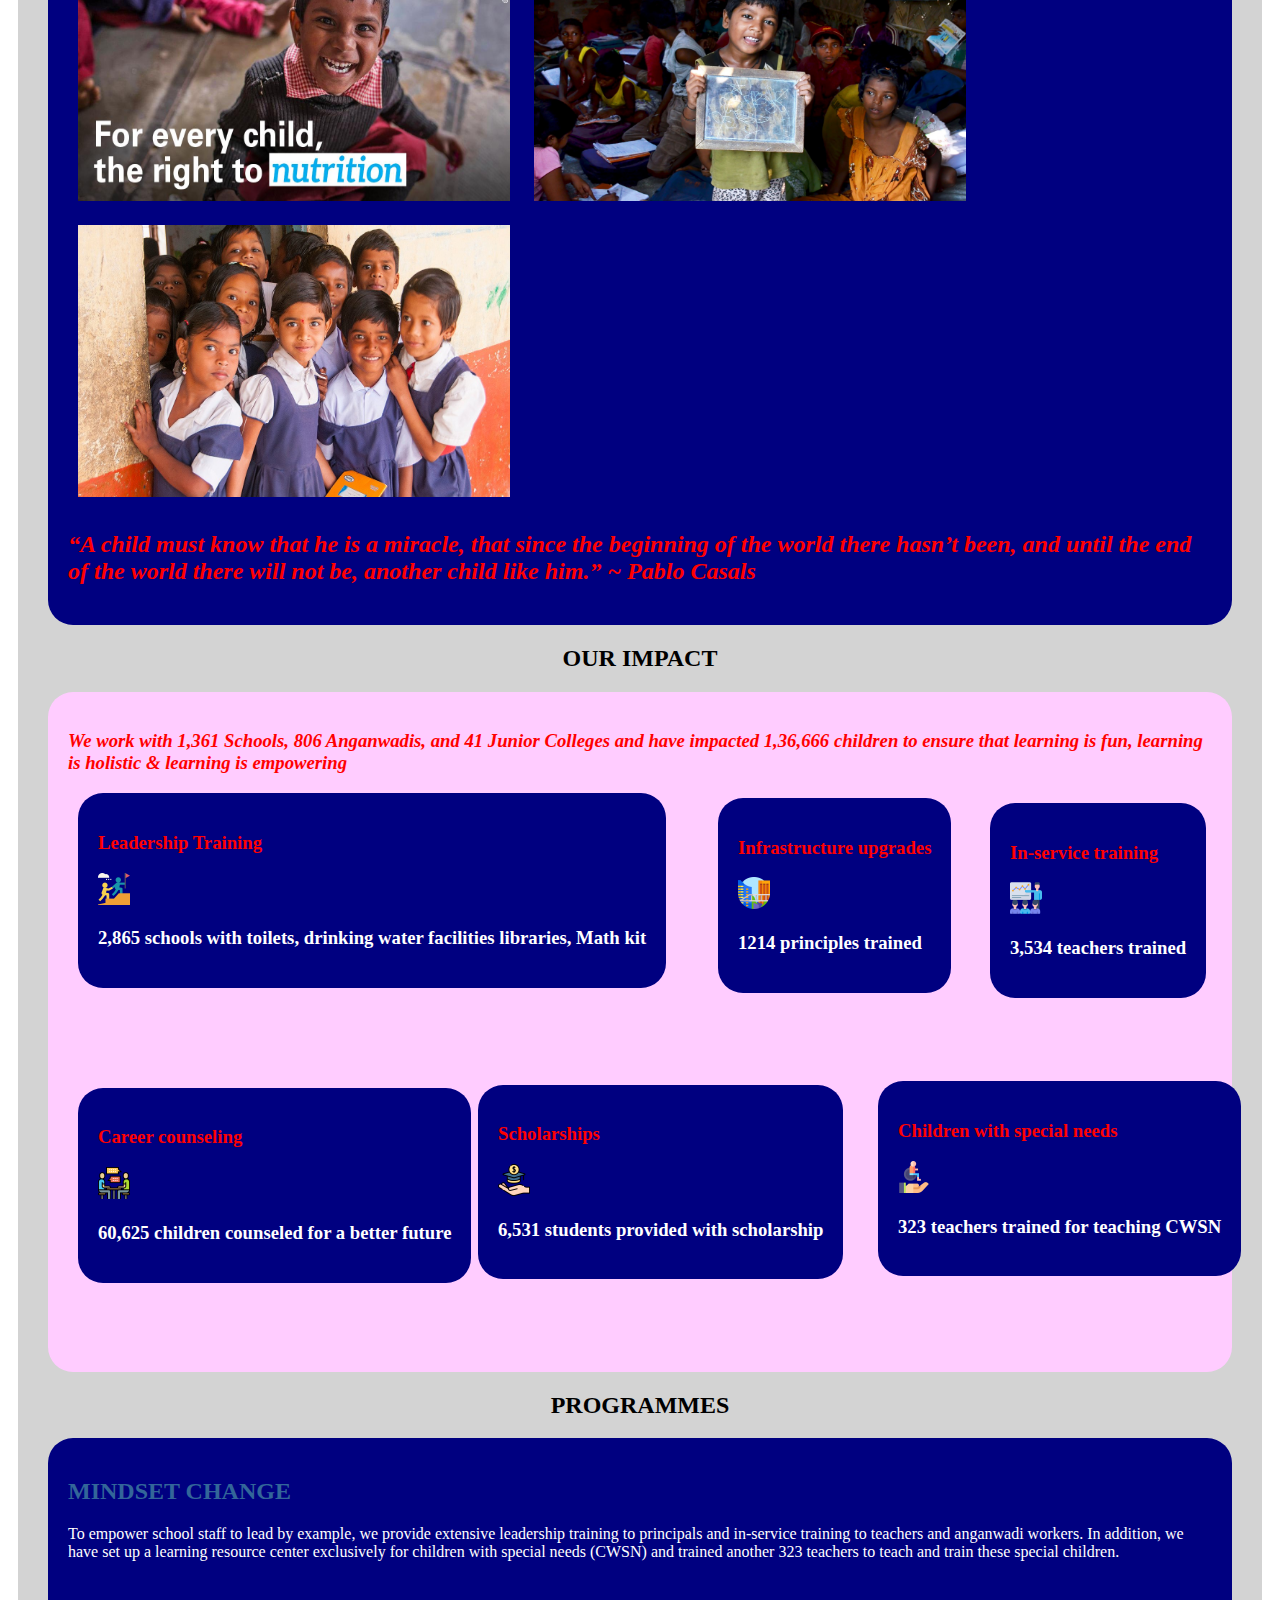
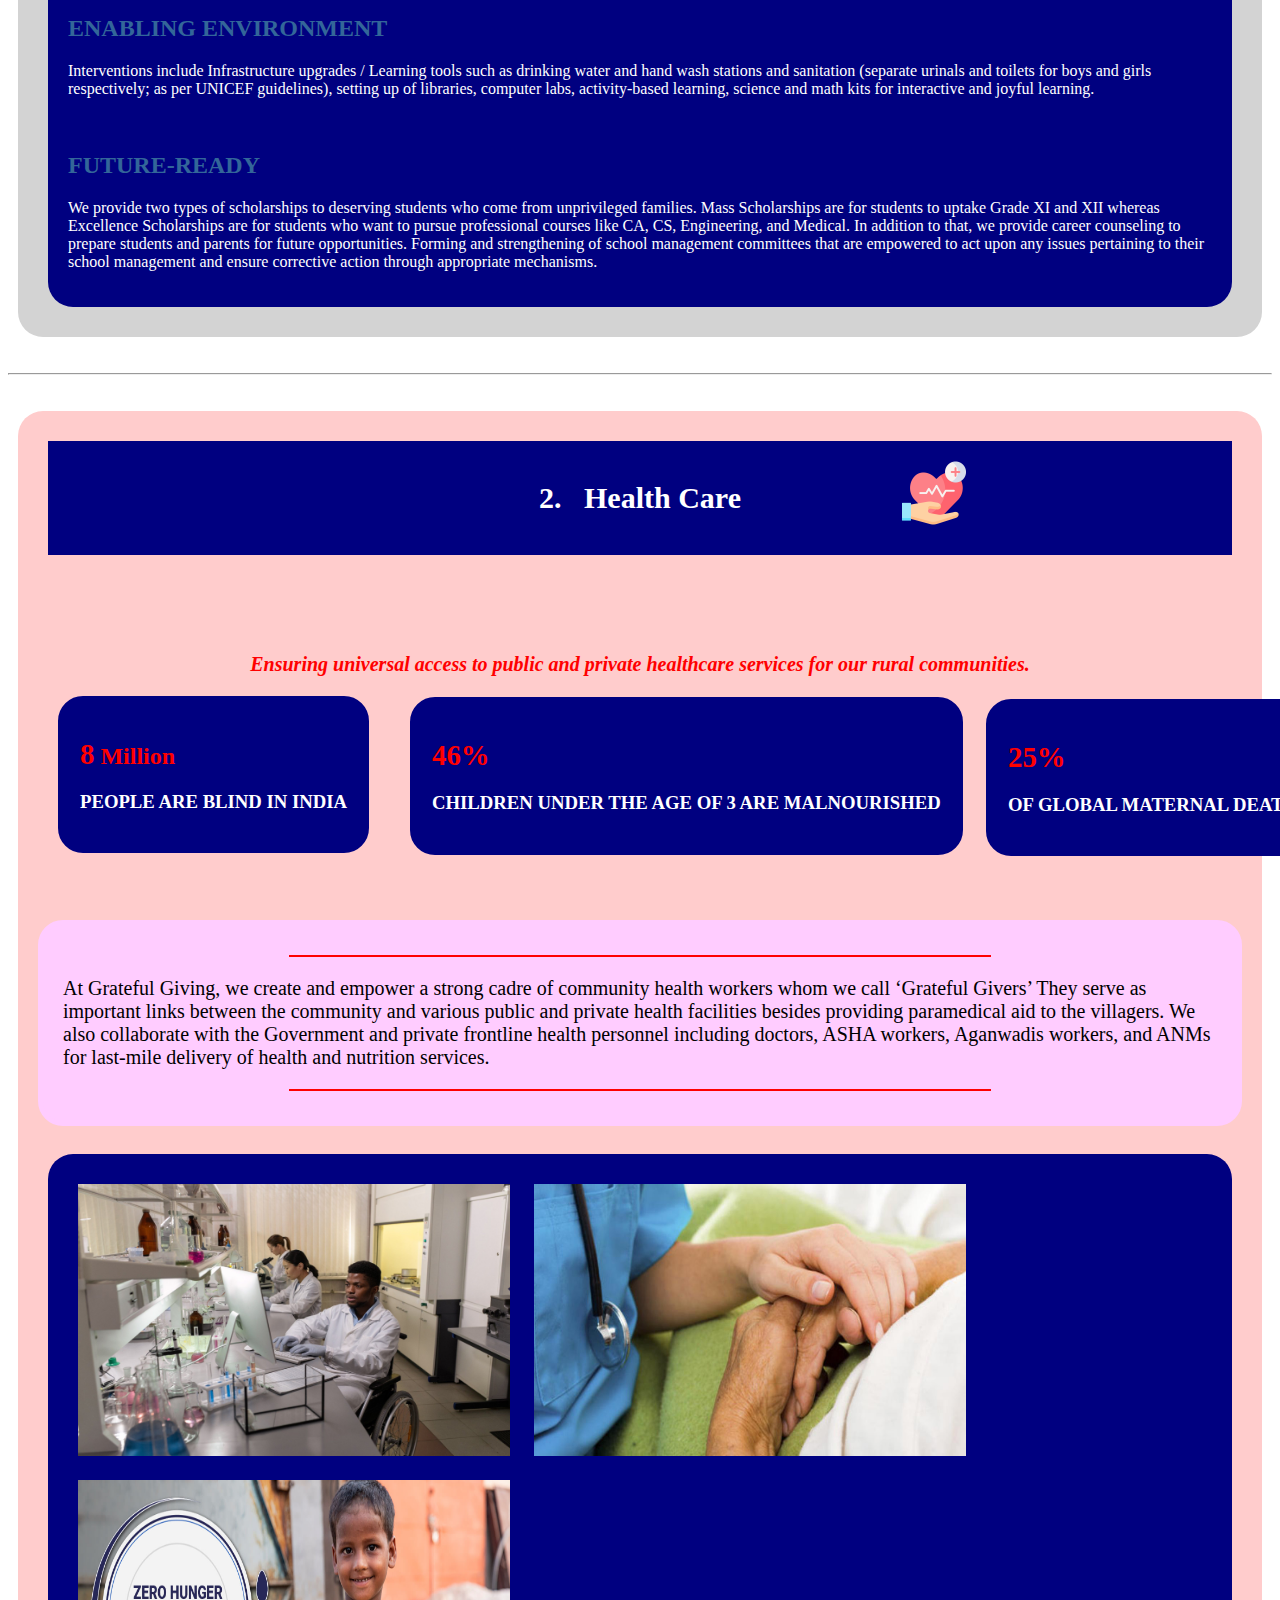
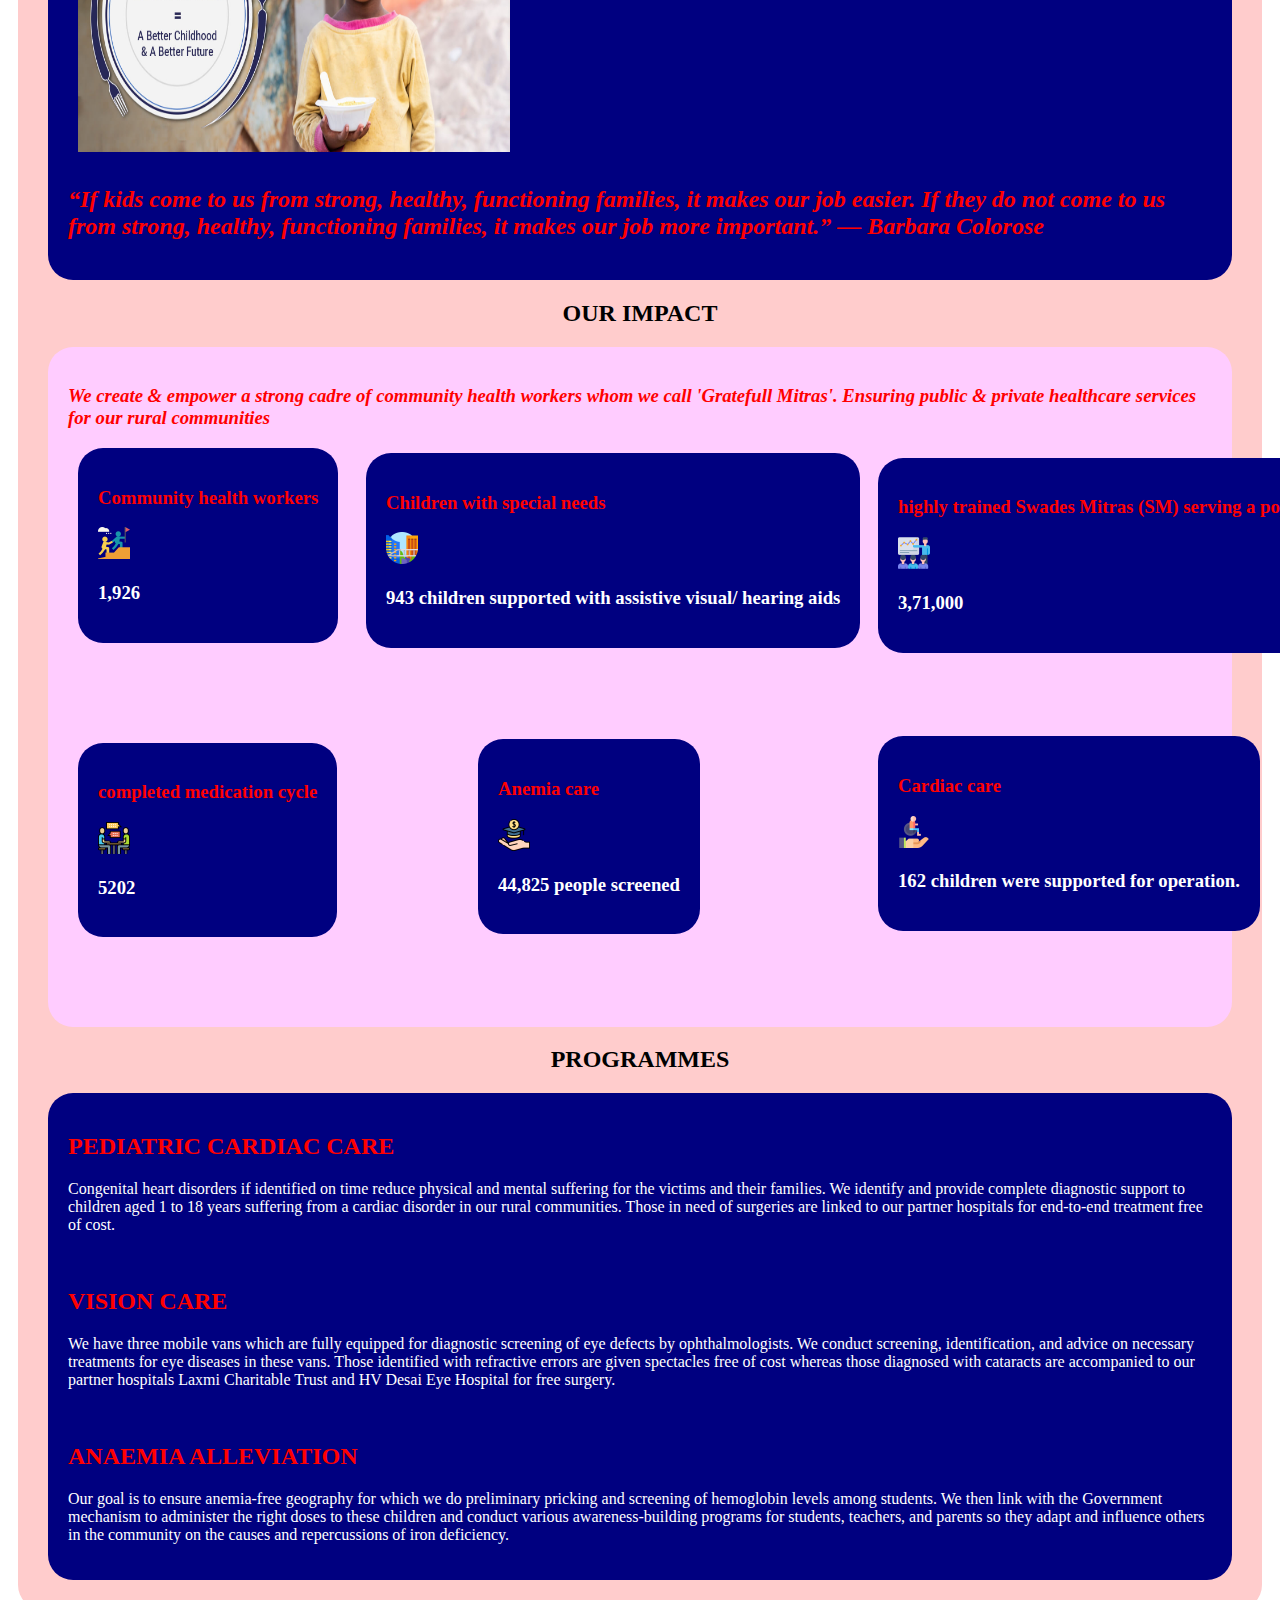
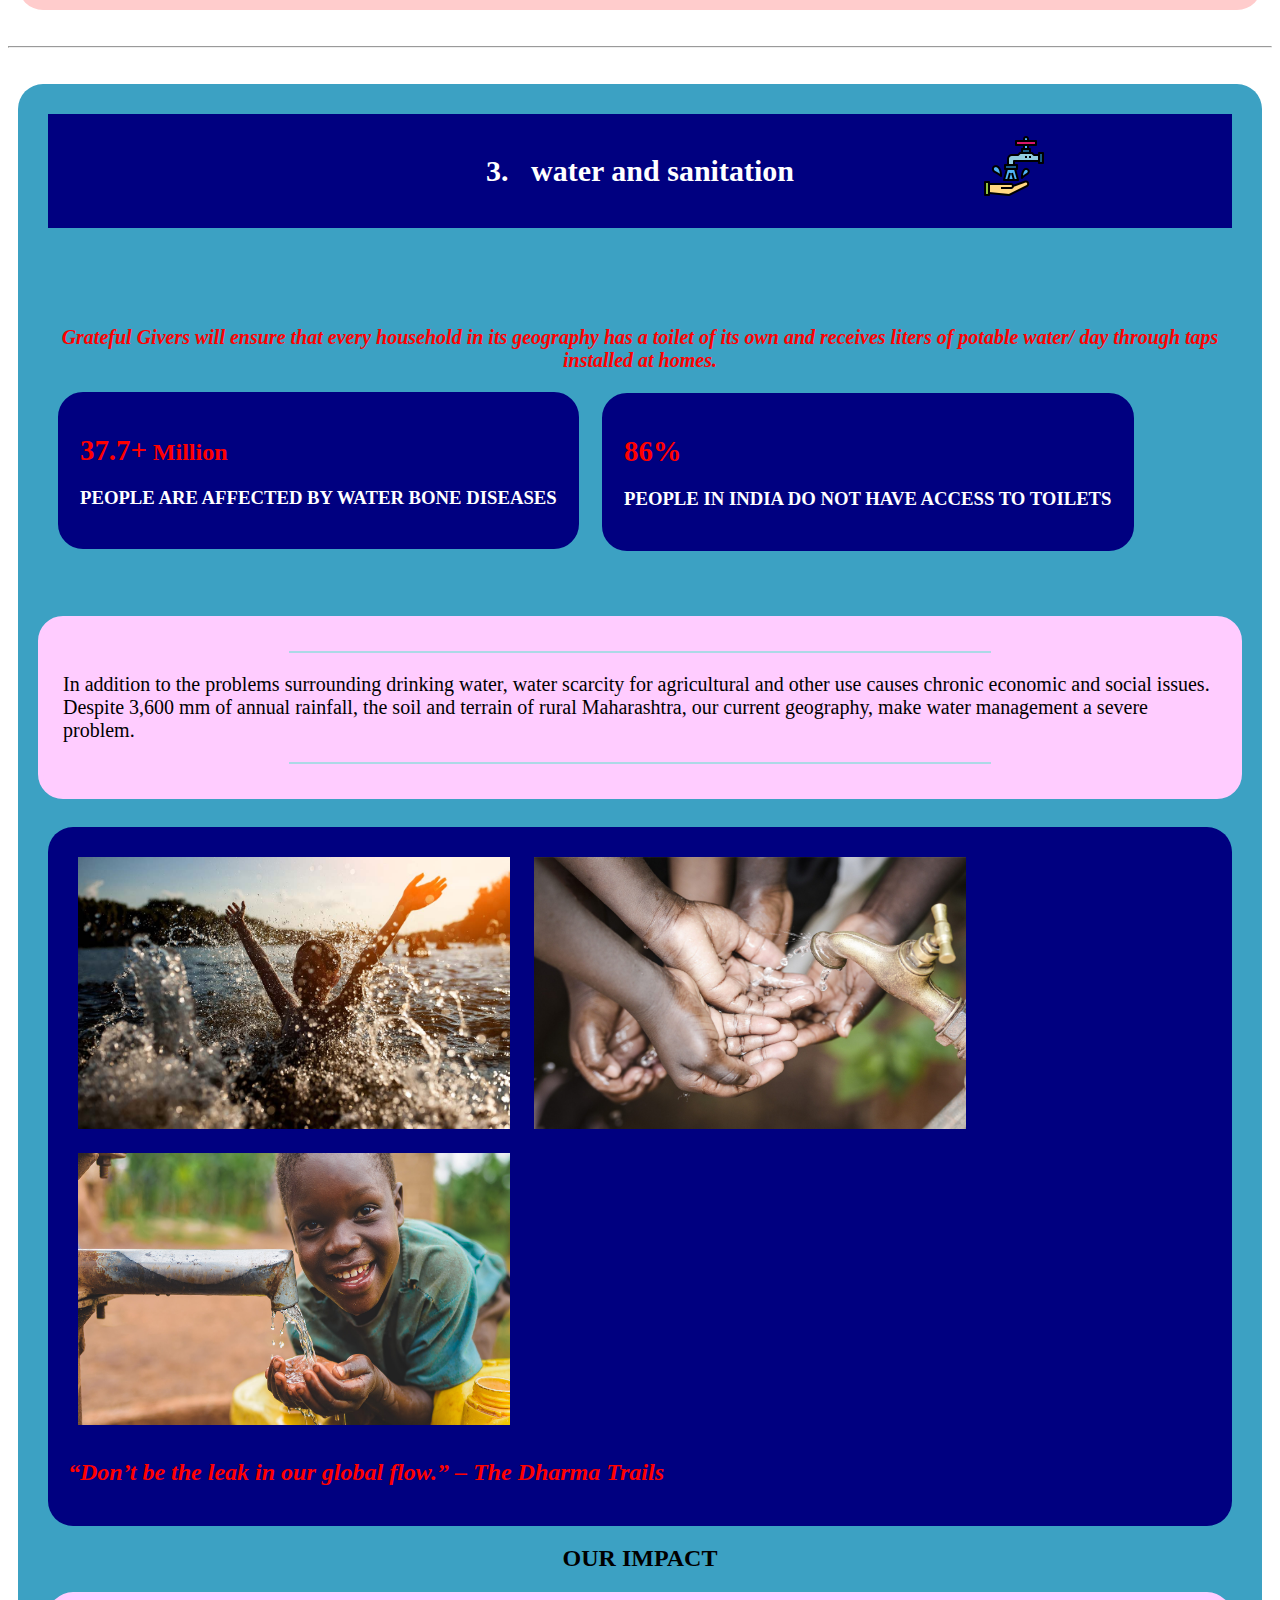
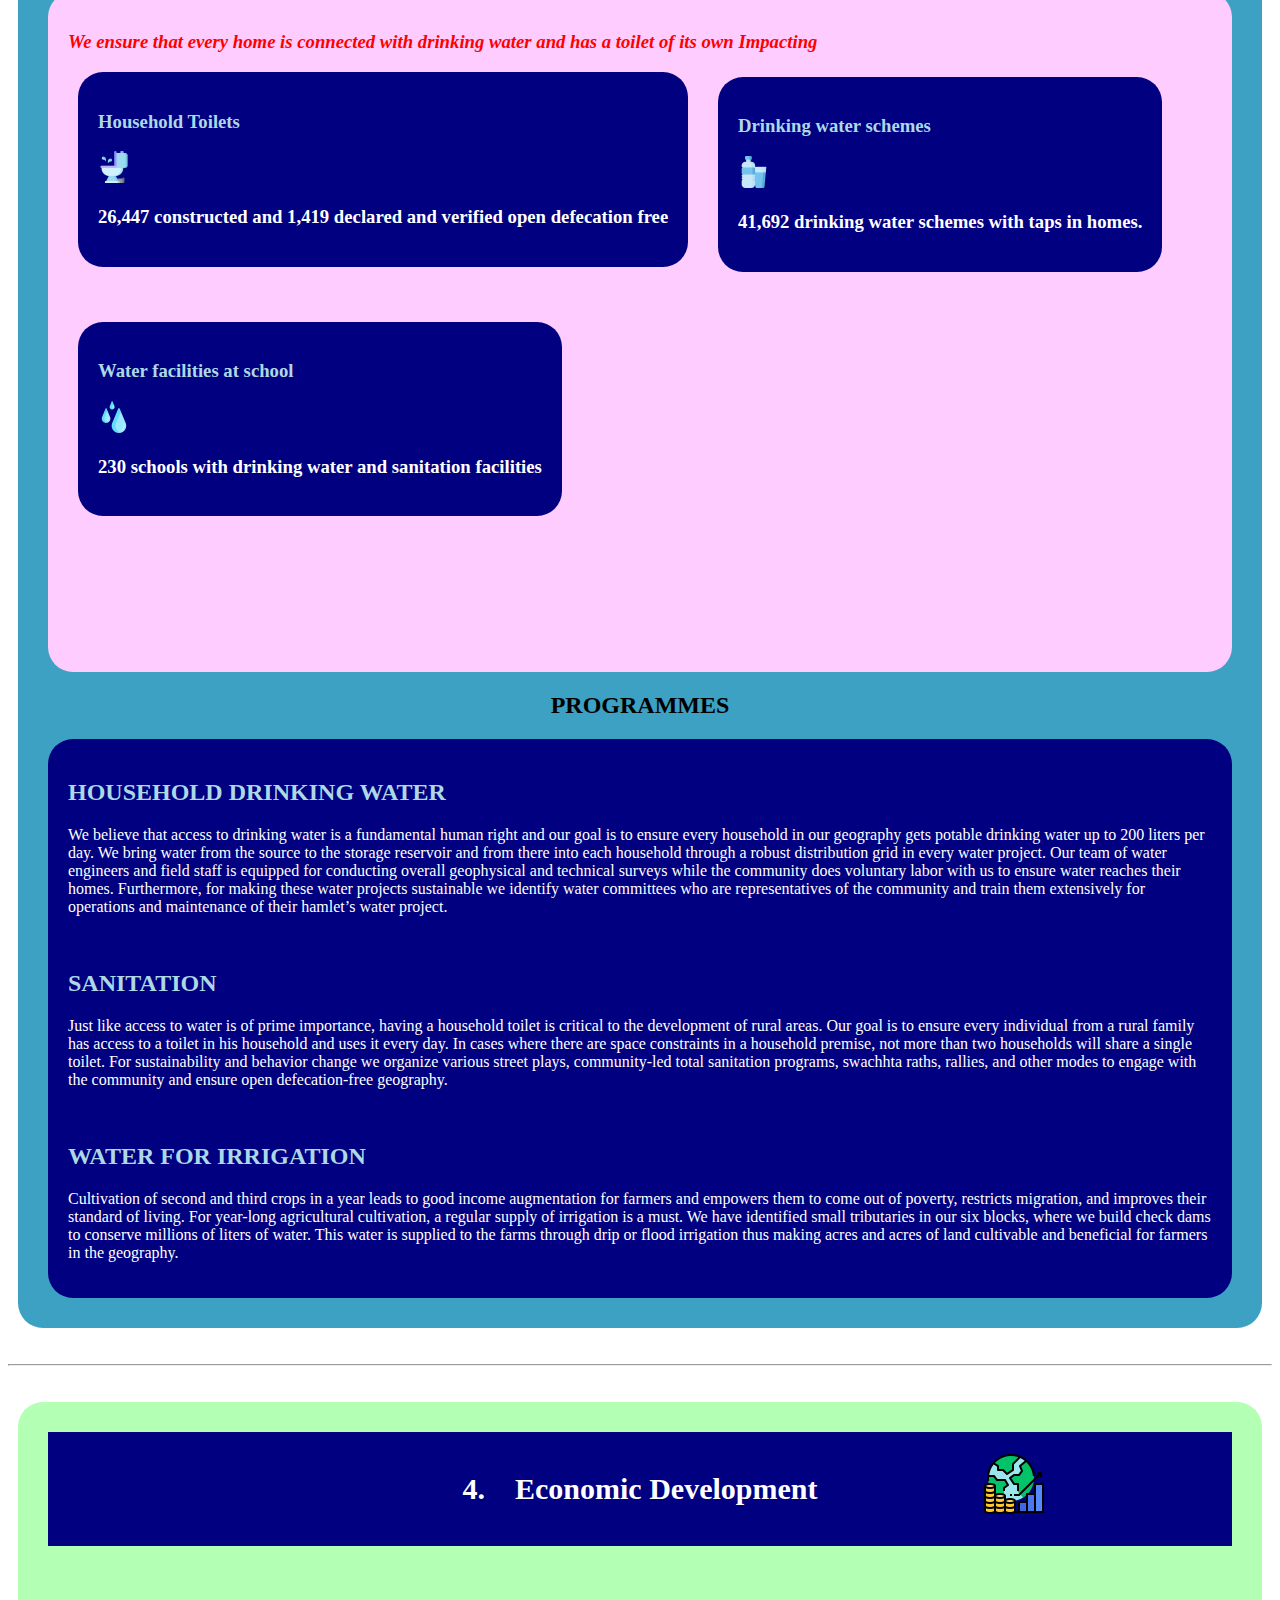
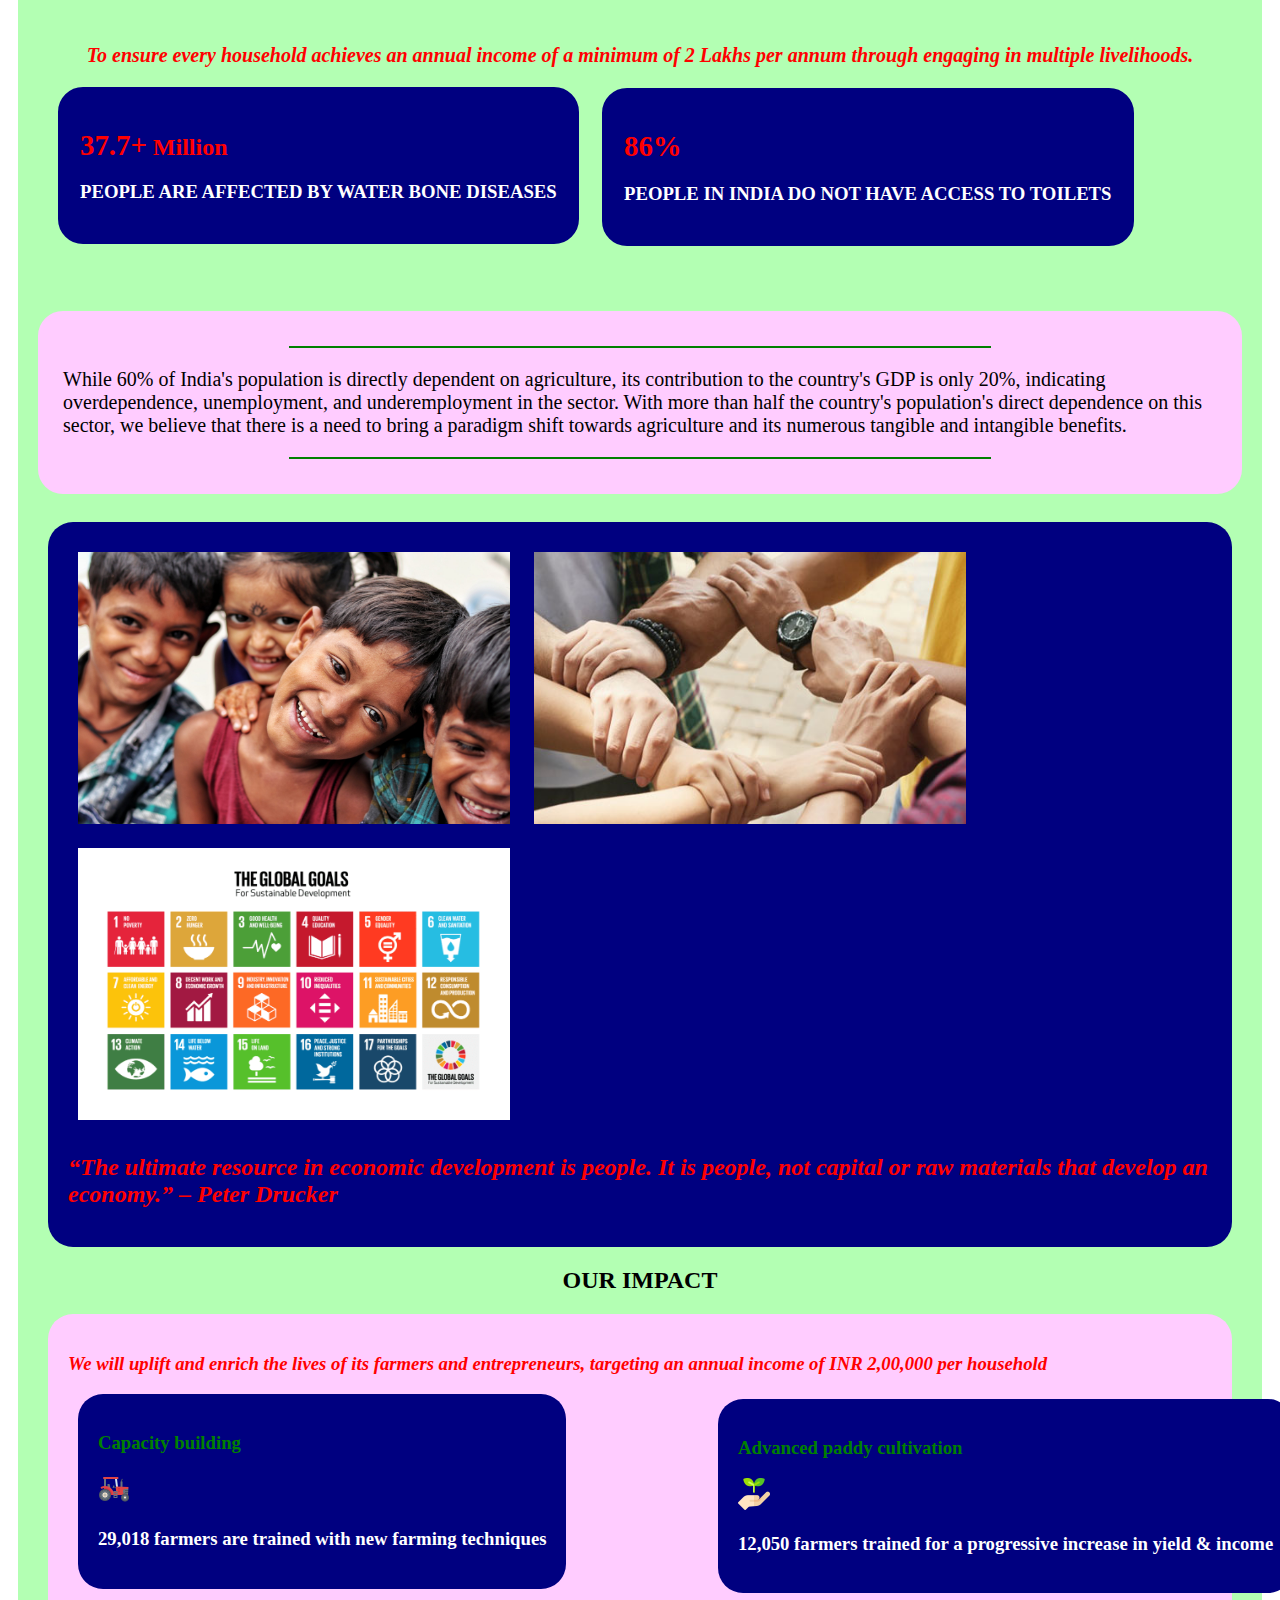
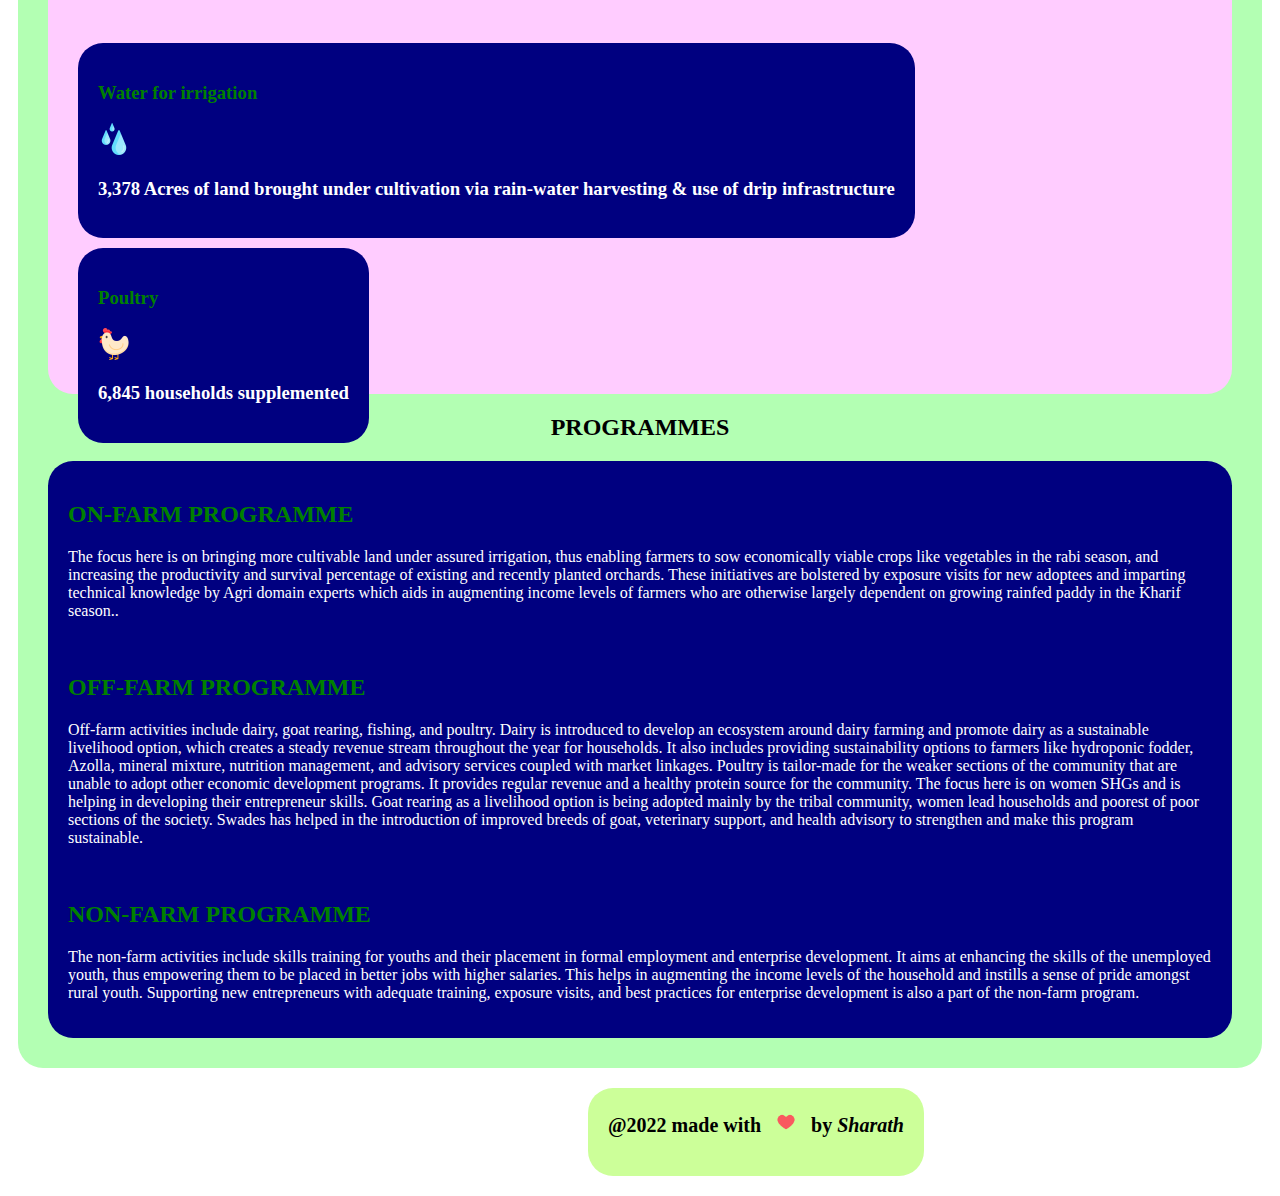
==== commit 45bc4863: "Add files via upload" ====
--- a/services.html
+++ b/services.html
@@ -353,7 +353,7 @@
          </div>
          <div>
            <center><h2 class='imp1'>OUR IMPACT</h2></center>
-           <div class='ourimpact12 ourimpact122'>
+           <div class='ourimpact1 ourimpact122'>
              <h3 class='ourimpacttext'>We will uplift and enrich the lives of its farmers and entrepreneurs, targeting an annual income of INR 2,00,000 per household</h3>
              <div class='leadership1 leadership'>
                <h3 style='color:green;'>Capacity building</h3>
--- a/services.css
+++ b/services.css
@@ -558,6 +558,14 @@
     top:110rem;
     height:320rem;
   }
+  .ourimpact122
+  {
+    width:85rem;
+    font-size:60px;
+    position:relative;
+    top:110rem;
+    height:250rem;
+  }
   .imgimpact
   {
     width:8rem;
